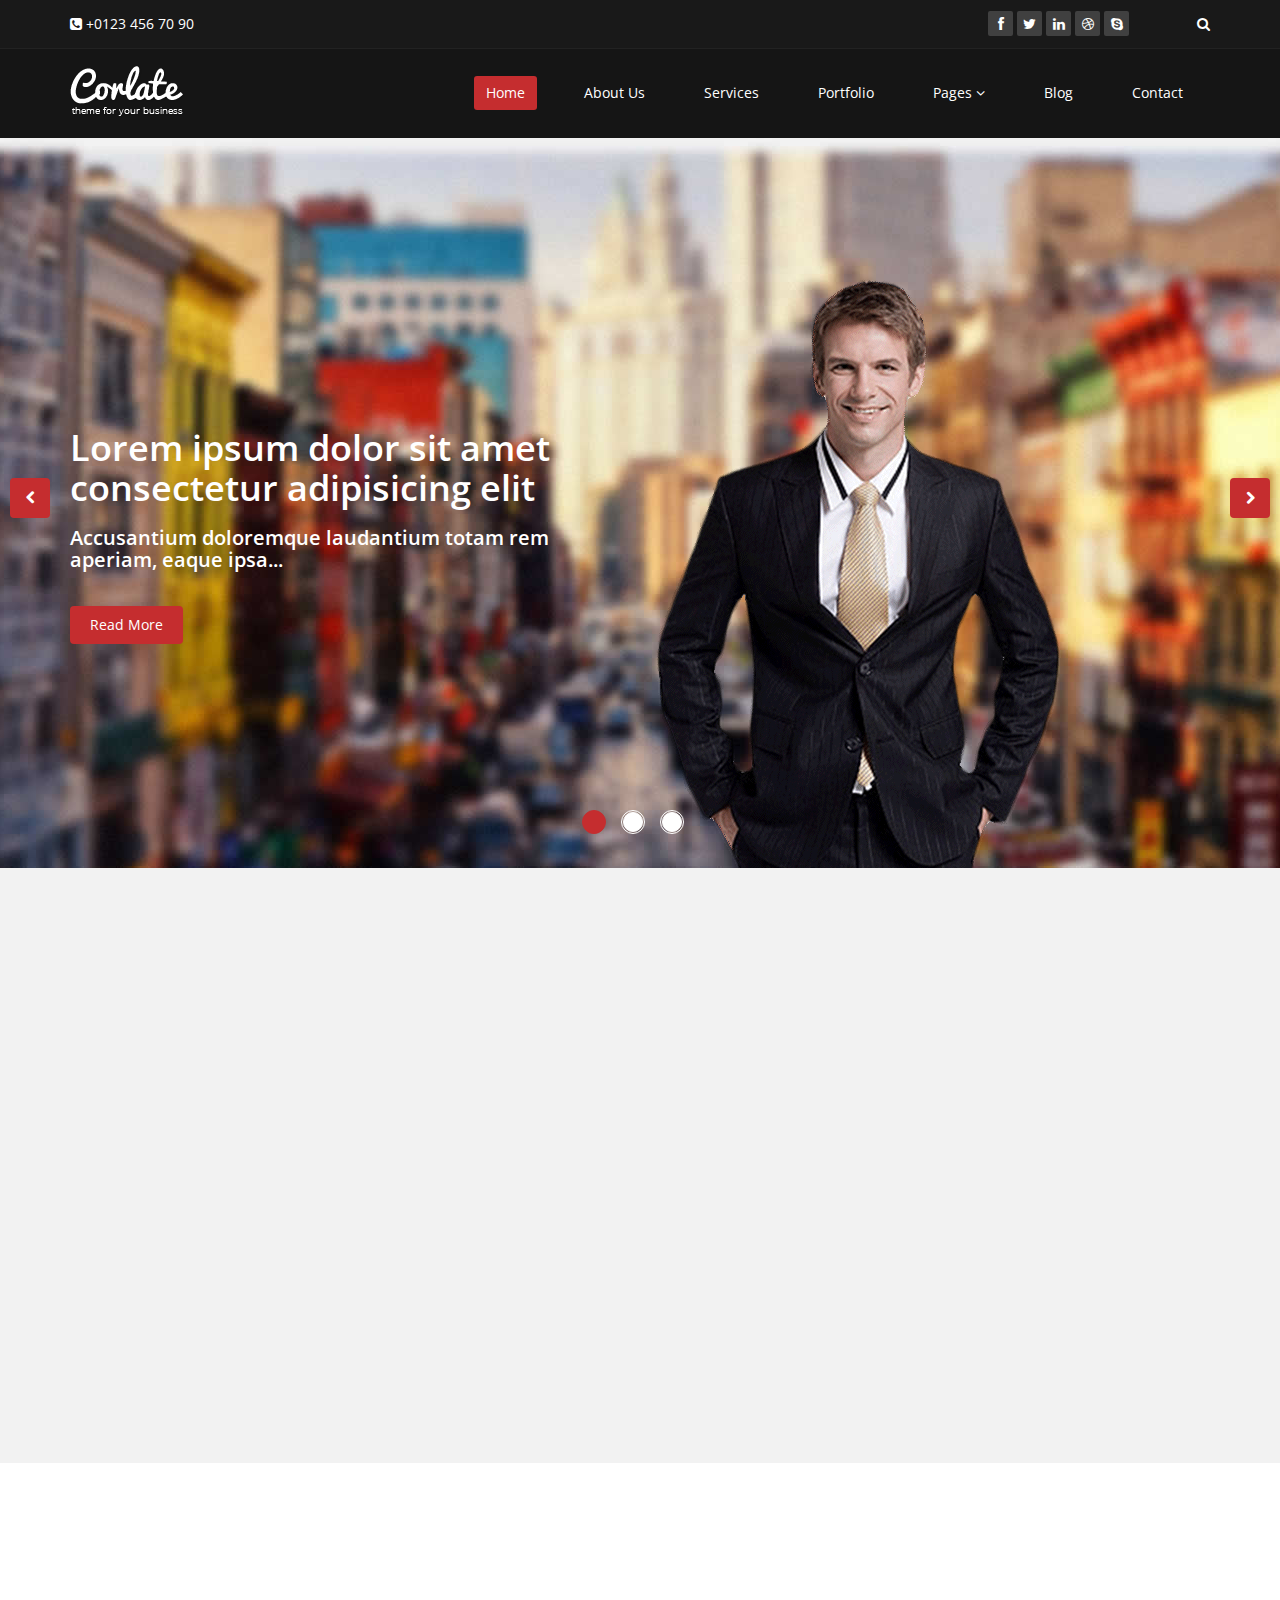
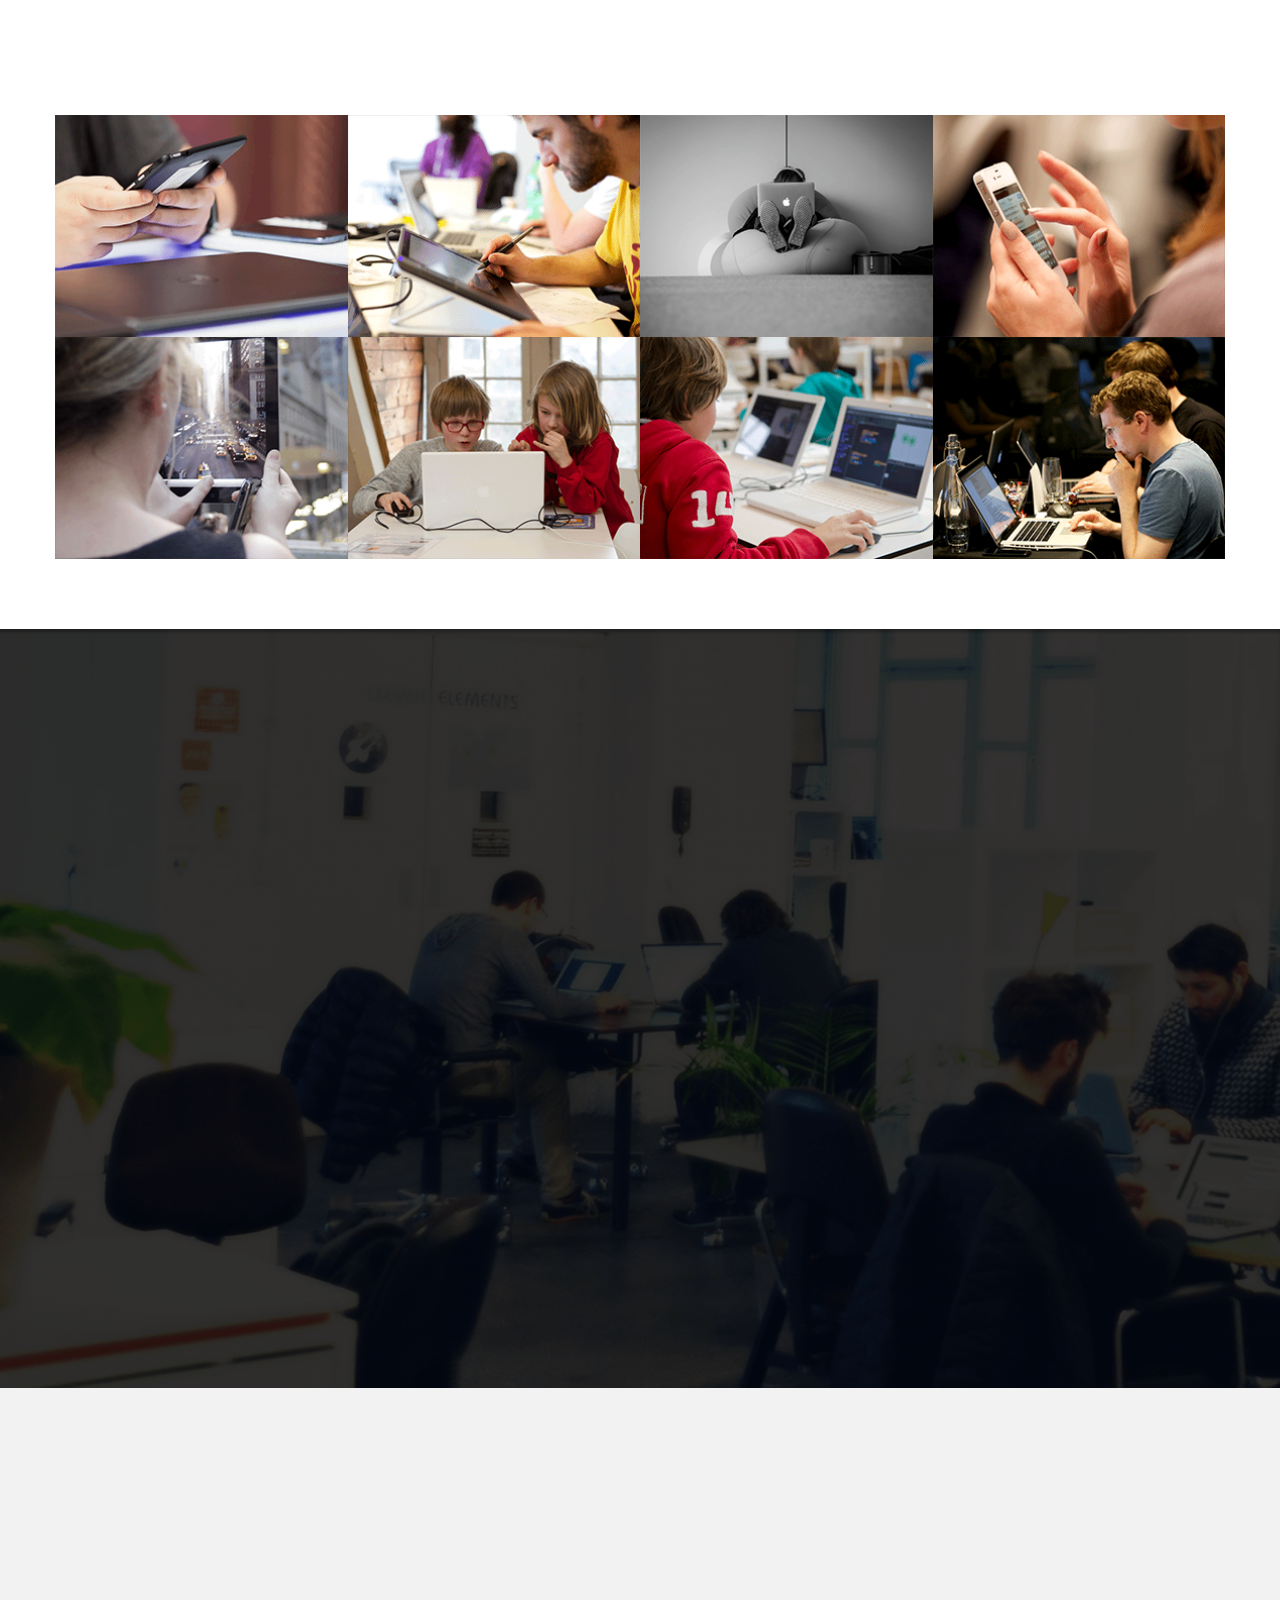
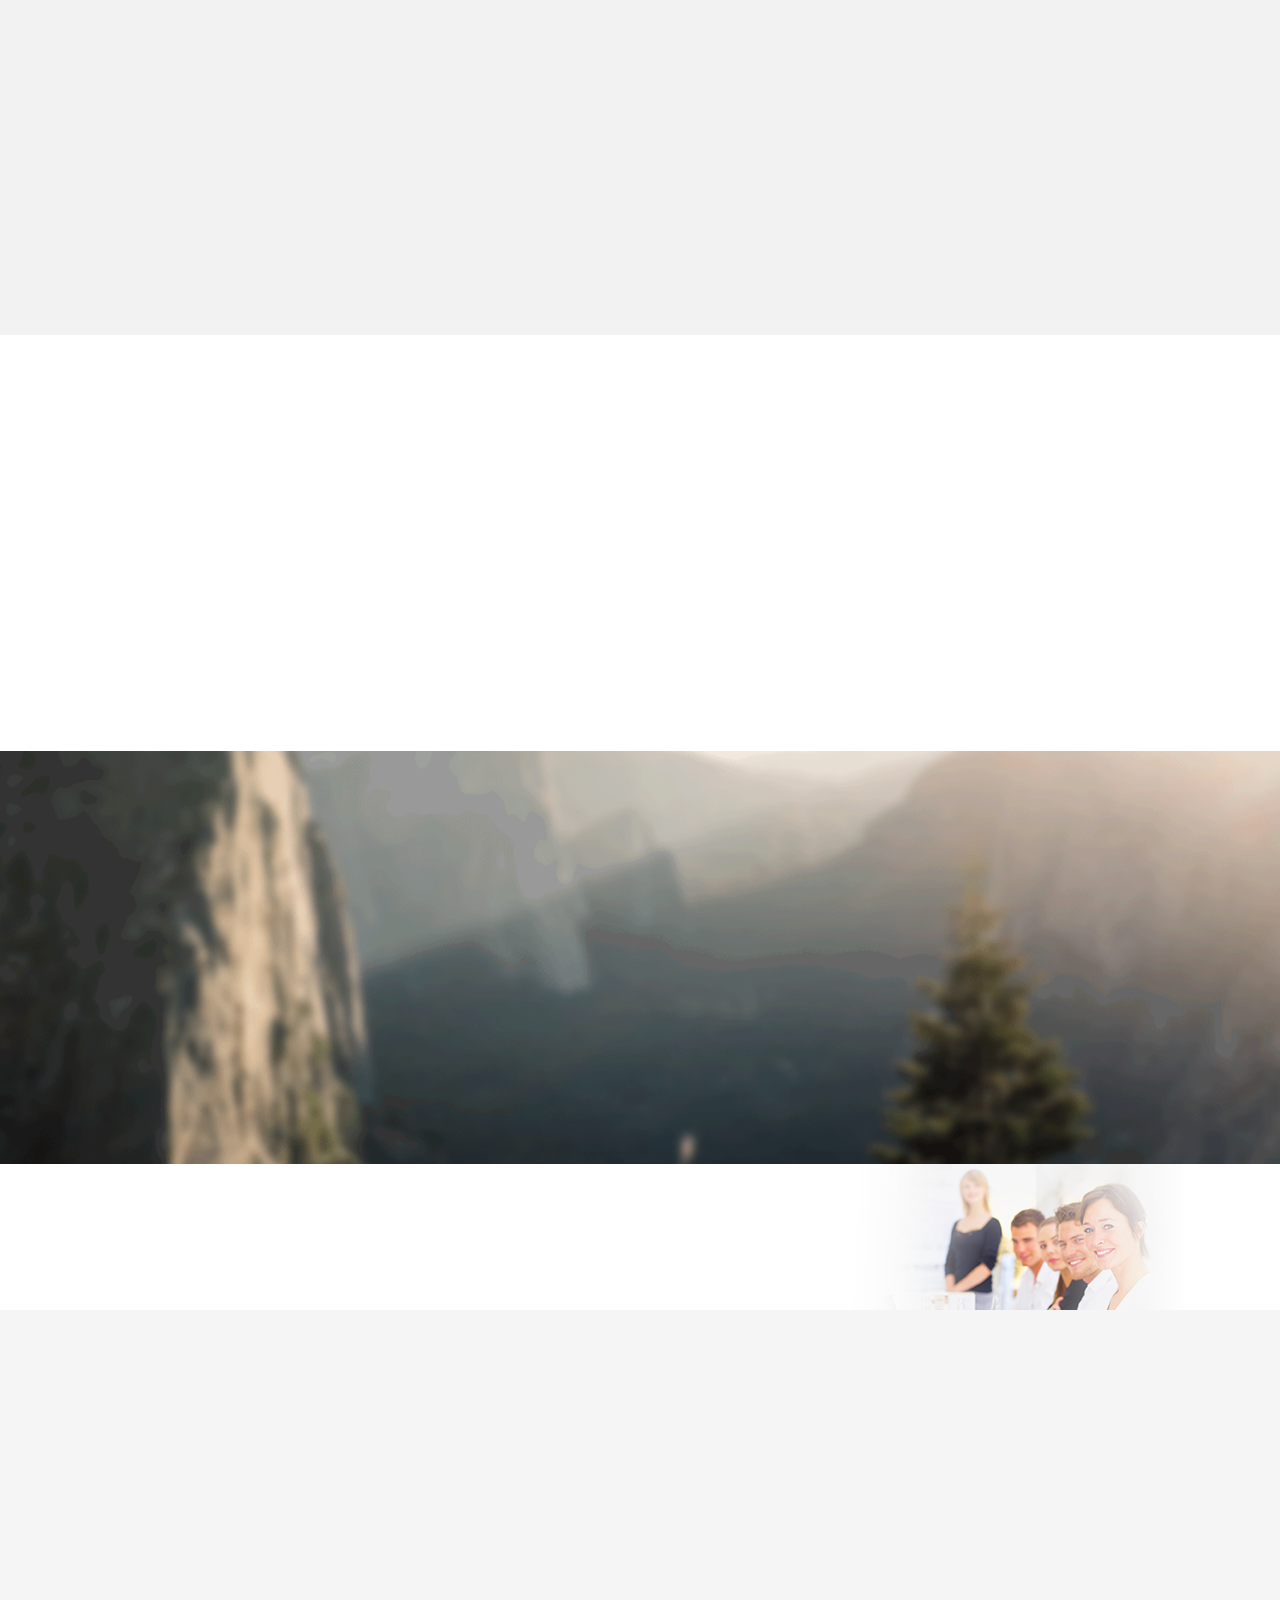
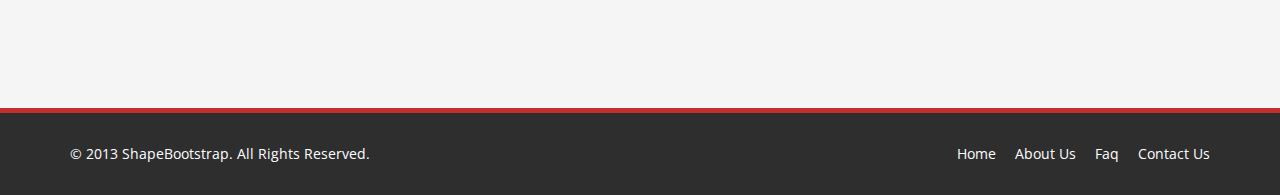
==== template/corlate-template/index.html @ 5bb700eb "upload template-corlate" ====
<!DOCTYPE html>
<html lang="en">
<head>
    <meta charset="utf-8">
    <meta name="viewport" content="width=device-width, initial-scale=1.0">
    <meta name="description" content="">
    <meta name="author" content="">
    <title>Home | Corlate</title>
	
	<!-- core CSS -->
    <link href="css/bootstrap.min.css" rel="stylesheet">
    <link href="css/font-awesome.min.css" rel="stylesheet">
    <link href="css/animate.min.css" rel="stylesheet">
    <link href="css/prettyPhoto.css" rel="stylesheet">
    <link href="css/main.css" rel="stylesheet">
    <link href="css/responsive.css" rel="stylesheet">
    <!--[if lt IE 9]>
    <script src="js/html5shiv.js"></script>
    <script src="js/respond.min.js"></script>
    <![endif]-->       
    <link rel="shortcut icon" href="images/ico/favicon.ico">
    <link rel="apple-touch-icon-precomposed" sizes="144x144" href="images/ico/apple-touch-icon-144-precomposed.png">
    <link rel="apple-touch-icon-precomposed" sizes="114x114" href="images/ico/apple-touch-icon-114-precomposed.png">
    <link rel="apple-touch-icon-precomposed" sizes="72x72" href="images/ico/apple-touch-icon-72-precomposed.png">
    <link rel="apple-touch-icon-precomposed" href="images/ico/apple-touch-icon-57-precomposed.png">
</head><!--/head-->

<body class="homepage">

    <header id="header">
        <div class="top-bar">
            <div class="container">
                <div class="row">
                    <div class="col-sm-6 col-xs-4">
                        <div class="top-number"><p><i class="fa fa-phone-square"></i>  +0123 456 70 90</p></div>
                    </div>
                    <div class="col-sm-6 col-xs-8">
                       <div class="social">
                            <ul class="social-share">
                                <li><a href="#"><i class="fa fa-facebook"></i></a></li>
                                <li><a href="#"><i class="fa fa-twitter"></i></a></li>
                                <li><a href="#"><i class="fa fa-linkedin"></i></a></li> 
                                <li><a href="#"><i class="fa fa-dribbble"></i></a></li>
                                <li><a href="#"><i class="fa fa-skype"></i></a></li>
                            </ul>
                            <div class="search">
                                <form role="form">
                                    <input type="text" class="search-form" autocomplete="off" placeholder="Search">
                                    <i class="fa fa-search"></i>
                                </form>
                           </div>
                       </div>
                    </div>
                </div>
            </div><!--/.container-->
        </div><!--/.top-bar-->

        <nav class="navbar navbar-inverse" role="banner">
            <div class="container">
                <div class="navbar-header">
                    <button type="button" class="navbar-toggle" data-toggle="collapse" data-target=".navbar-collapse">
                        <span class="sr-only">Toggle navigation</span>
                        <span class="icon-bar"></span>
                        <span class="icon-bar"></span>
                        <span class="icon-bar"></span>
                    </button>
                    <a class="navbar-brand" href="index.html"><img src="images/logo.png" alt="logo"></a>
                </div>
				
                <div class="collapse navbar-collapse navbar-right">
                    <ul class="nav navbar-nav">
                        <li class="active"><a href="index.html">Home</a></li>
                        <li><a href="about-us.html">About Us</a></li>
                        <li><a href="services.html">Services</a></li>
                        <li><a href="portfolio.html">Portfolio</a></li>
                        <li class="dropdown">
                            <a href="#" class="dropdown-toggle" data-toggle="dropdown">Pages <i class="fa fa-angle-down"></i></a>
                            <ul class="dropdown-menu">
                                <li><a href="blog-item.html">Blog Single</a></li>
                                <li><a href="pricing.html">Pricing</a></li>
                                <li><a href="404.html">404</a></li>
                                <li><a href="shortcodes.html">Shortcodes</a></li>
                            </ul>
                        </li>
                        <li><a href="blog.html">Blog</a></li> 
                        <li><a href="contact-us.html">Contact</a></li>                        
                    </ul>
                </div>
            </div><!--/.container-->
        </nav><!--/nav-->
		
    </header><!--/header-->

    <section id="main-slider" class="no-margin">
        <div class="carousel slide">
            <ol class="carousel-indicators">
                <li data-target="#main-slider" data-slide-to="0" class="active"></li>
                <li data-target="#main-slider" data-slide-to="1"></li>
                <li data-target="#main-slider" data-slide-to="2"></li>
            </ol>
            <div class="carousel-inner">

                <div class="item active" style="background-image: url(images/slider/bg1.jpg)">
                    <div class="container">
                        <div class="row slide-margin">
                            <div class="col-sm-6">
                                <div class="carousel-content">
                                    <h1 class="animation animated-item-1">Lorem ipsum dolor sit amet consectetur adipisicing elit</h1>
                                    <h2 class="animation animated-item-2">Accusantium doloremque laudantium totam rem aperiam, eaque ipsa...</h2>
                                    <a class="btn-slide animation animated-item-3" href="#">Read More</a>
                                </div>
                            </div>

                            <div class="col-sm-6 hidden-xs animation animated-item-4">
                                <div class="slider-img">
                                    <img src="images/slider/img1.png" class="img-responsive">
                                </div>
                            </div>

                        </div>
                    </div>
                </div><!--/.item-->

                <div class="item" style="background-image: url(images/slider/bg2.jpg)">
                    <div class="container">
                        <div class="row slide-margin">
                            <div class="col-sm-6">
                                <div class="carousel-content">
                                    <h1 class="animation animated-item-1">Lorem ipsum dolor sit amet consectetur adipisicing elit</h1>
                                    <h2 class="animation animated-item-2">Accusantium doloremque laudantium totam rem aperiam, eaque ipsa...</h2>
                                    <a class="btn-slide animation animated-item-3" href="#">Read More</a>
                                </div>
                            </div>

                            <div class="col-sm-6 hidden-xs animation animated-item-4">
                                <div class="slider-img">
                                    <img src="images/slider/img2.png" class="img-responsive">
                                </div>
                            </div>

                        </div>
                    </div>
                </div><!--/.item-->

                <div class="item" style="background-image: url(images/slider/bg3.jpg)">
                    <div class="container">
                        <div class="row slide-margin">
                            <div class="col-sm-6">
                                <div class="carousel-content">
                                    <h1 class="animation animated-item-1">Lorem ipsum dolor sit amet consectetur adipisicing elit</h1>
                                    <h2 class="animation animated-item-2">Accusantium doloremque laudantium totam rem aperiam, eaque ipsa...</h2>
                                    <a class="btn-slide animation animated-item-3" href="#">Read More</a>
                                </div>
                            </div>
                            <div class="col-sm-6 hidden-xs animation animated-item-4">
                                <div class="slider-img">
                                    <img src="images/slider/img3.png" class="img-responsive">
                                </div>
                            </div>
                        </div>
                    </div>
                </div><!--/.item-->
            </div><!--/.carousel-inner-->
        </div><!--/.carousel-->
        <a class="prev hidden-xs" href="#main-slider" data-slide="prev">
            <i class="fa fa-chevron-left"></i>
        </a>
        <a class="next hidden-xs" href="#main-slider" data-slide="next">
            <i class="fa fa-chevron-right"></i>
        </a>
    </section><!--/#main-slider-->

    <section id="feature" >
        <div class="container">
           <div class="center wow fadeInDown">
                <h2>Features</h2>
                <p class="lead">Lorem ipsum dolor sit amet, consectetur adipisicing elit, sed do eiusmod tempor incididunt ut <br> et dolore magna aliqua. Ut enim ad minim veniam</p>
            </div>

            <div class="row">
                <div class="features">
                    <div class="col-md-4 col-sm-6 wow fadeInDown" data-wow-duration="1000ms" data-wow-delay="600ms">
                        <div class="feature-wrap">
                            <i class="fa fa-bullhorn"></i>
                            <h2>Fresh and Clean</h2>
                            <h3>Lorem ipsum dolor sit amet, consectetur adipisicing elit</h3>
                        </div>
                    </div><!--/.col-md-4-->

                    <div class="col-md-4 col-sm-6 wow fadeInDown" data-wow-duration="1000ms" data-wow-delay="600ms">
                        <div class="feature-wrap">
                            <i class="fa fa-comments"></i>
                            <h2>Retina ready</h2>
                            <h3>Lorem ipsum dolor sit amet, consectetur adipisicing elit</h3>
                        </div>
                    </div><!--/.col-md-4-->

                    <div class="col-md-4 col-sm-6 wow fadeInDown" data-wow-duration="1000ms" data-wow-delay="600ms">
                        <div class="feature-wrap">
                            <i class="fa fa-cloud-download"></i>
                            <h2>Easy to customize</h2>
                            <h3>Lorem ipsum dolor sit amet, consectetur adipisicing elit</h3>
                        </div>
                    </div><!--/.col-md-4-->
                
                    <div class="col-md-4 col-sm-6 wow fadeInDown" data-wow-duration="1000ms" data-wow-delay="600ms">
                        <div class="feature-wrap">
                            <i class="fa fa-leaf"></i>
                            <h2>Adipisicing elit</h2>
                            <h3>Lorem ipsum dolor sit amet, consectetur adipisicing elit</h3>
                        </div>
                    </div><!--/.col-md-4-->

                    <div class="col-md-4 col-sm-6 wow fadeInDown" data-wow-duration="1000ms" data-wow-delay="600ms">
                        <div class="feature-wrap">
                            <i class="fa fa-cogs"></i>
                            <h2>Sed do eiusmod</h2>
                            <h3>Lorem ipsum dolor sit amet, consectetur adipisicing elit</h3>
                        </div>
                    </div><!--/.col-md-4-->

                    <div class="col-md-4 col-sm-6 wow fadeInDown" data-wow-duration="1000ms" data-wow-delay="600ms">
                        <div class="feature-wrap">
                            <i class="fa fa-heart"></i>
                            <h2>Labore et dolore</h2>
                            <h3>Lorem ipsum dolor sit amet, consectetur adipisicing elit</h3>
                        </div>
                    </div><!--/.col-md-4-->
                </div><!--/.services-->
            </div><!--/.row-->    
        </div><!--/.container-->
    </section><!--/#feature-->

    <section id="recent-works">
        <div class="container">
            <div class="center wow fadeInDown">
                <h2>Recent Works</h2>
                <p class="lead">Lorem ipsum dolor sit amet, consectetur adipisicing elit, sed do eiusmod tempor incididunt ut <br> et dolore magna aliqua. Ut enim ad minim veniam</p>
            </div>

            <div class="row">
                <div class="col-xs-12 col-sm-4 col-md-3">
                    <div class="recent-work-wrap">
                        <img class="img-responsive" src="images/portfolio/recent/item1.png" alt="">
                        <div class="overlay">
                            <div class="recent-work-inner">
                                <h3><a href="#">Business theme</a> </h3>
                                <p>There are many variations of passages of Lorem Ipsum available, but the majority</p>
                                <a class="preview" href="images/portfolio/full/item1.png" rel="prettyPhoto"><i class="fa fa-eye"></i> View</a>
                            </div> 
                        </div>
                    </div>
                </div>   

                <div class="col-xs-12 col-sm-4 col-md-3">
                    <div class="recent-work-wrap">
                        <img class="img-responsive" src="images/portfolio/recent/item2.png" alt="">
                        <div class="overlay">
                            <div class="recent-work-inner">
                                <h3><a href="#">Business theme</a></h3>
                                <p>There are many variations of passages of Lorem Ipsum available, but the majority</p>
                                <a class="preview" href="images/portfolio/full/item2.png" rel="prettyPhoto"><i class="fa fa-eye"></i> View</a>
                            </div> 
                        </div>
                    </div>
                </div> 

                <div class="col-xs-12 col-sm-4 col-md-3">
                    <div class="recent-work-wrap">
                        <img class="img-responsive" src="images/portfolio/recent/item3.png" alt="">
                        <div class="overlay">
                            <div class="recent-work-inner">
                                <h3><a href="#">Business theme </a></h3>
                                <p>There are many variations of passages of Lorem Ipsum available, but the majority</p>
                                <a class="preview" href="images/portfolio/full/item3.png" rel="prettyPhoto"><i class="fa fa-eye"></i> View</a>
                            </div> 
                        </div>
                    </div>
                </div>   

                <div class="col-xs-12 col-sm-4 col-md-3">
                    <div class="recent-work-wrap">
                        <img class="img-responsive" src="images/portfolio/recent/item4.png" alt="">
                        <div class="overlay">
                            <div class="recent-work-inner">
                                <h3><a href="#">Business theme </a></h3>
                                <p>There are many variations of passages of Lorem Ipsum available, but the majority</p>
                                <a class="preview" href="images/portfolio/full/item4.png" rel="prettyPhoto"><i class="fa fa-eye"></i> View</a>
                            </div> 
                        </div>
                    </div>
                </div>   
                
                <div class="col-xs-12 col-sm-4 col-md-3">
                    <div class="recent-work-wrap">
                        <img class="img-responsive" src="images/portfolio/recent/item5.png" alt="">
                        <div class="overlay">
                            <div class="recent-work-inner">
                                <h3><a href="#">Business theme</a></h3>
                                <p>There are many variations of passages of Lorem Ipsum available, but the majority</p>
                                <a class="preview" href="images/portfolio/full/item5.png" rel="prettyPhoto"><i class="fa fa-eye"></i> View</a>
                            </div> 
                        </div>
                    </div>
                </div>   

                <div class="col-xs-12 col-sm-4 col-md-3">
                    <div class="recent-work-wrap">
                        <img class="img-responsive" src="images/portfolio/recent/item6.png" alt="">
                        <div class="overlay">
                            <div class="recent-work-inner">
                                <h3><a href="#">Business theme </a></h3>
                                <p>There are many variations of passages of Lorem Ipsum available, but the majority</p>
                                <a class="preview" href="images/portfolio/full/item6.png" rel="prettyPhoto"><i class="fa fa-eye"></i> View</a>
                            </div> 
                        </div>
                    </div>
                </div> 

                <div class="col-xs-12 col-sm-4 col-md-3">
                    <div class="recent-work-wrap">
                        <img class="img-responsive" src="images/portfolio/recent/item7.png" alt="">
                        <div class="overlay">
                            <div class="recent-work-inner">
                                <h3><a href="#">Business theme </a></h3>
                                <p>There are many variations of passages of Lorem Ipsum available, but the majority</p>
                                <a class="preview" href="images/portfolio/full/item7.png" rel="prettyPhoto"><i class="fa fa-eye"></i> View</a>
                            </div> 
                        </div>
                    </div>
                </div>   

                <div class="col-xs-12 col-sm-4 col-md-3">
                    <div class="recent-work-wrap">
                        <img class="img-responsive" src="images/portfolio/recent/item8.png" alt="">
                        <div class="overlay">
                            <div class="recent-work-inner">
                                <h3><a href="#">Business theme </a></h3>
                                <p>There are many variations of passages of Lorem Ipsum available, but the majority</p>
                                <a class="preview" href="images/portfolio/full/item8.png" rel="prettyPhoto"><i class="fa fa-eye"></i> View</a>
                            </div> 
                        </div>
                    </div>
                </div>   
            </div><!--/.row-->
        </div><!--/.container-->
    </section><!--/#recent-works-->

    <section id="services" class="service-item">
	   <div class="container">
            <div class="center wow fadeInDown">
                <h2>Our Service</h2>
                <p class="lead">Lorem ipsum dolor sit amet, consectetur adipisicing elit, sed do eiusmod tempor incididunt ut <br> et dolore magna aliqua. Ut enim ad minim veniam</p>
            </div>

            <div class="row">

                <div class="col-sm-6 col-md-4">
                    <div class="media services-wrap wow fadeInDown">
                        <div class="pull-left">
                            <img class="img-responsive" src="images/services/services1.png">
                        </div>
                        <div class="media-body">
                            <h3 class="media-heading">SEO Marketing</h3>
                            <p>Lorem ipsum dolor sit ame consectetur adipisicing elit</p>
                        </div>
                    </div>
                </div>

                <div class="col-sm-6 col-md-4">
                    <div class="media services-wrap wow fadeInDown">
                        <div class="pull-left">
                            <img class="img-responsive" src="images/services/services2.png">
                        </div>
                        <div class="media-body">
                            <h3 class="media-heading">SEO Marketing</h3>
                            <p>Lorem ipsum dolor sit ame consectetur adipisicing elit</p>
                        </div>
                    </div>
                </div>

                <div class="col-sm-6 col-md-4">
                    <div class="media services-wrap wow fadeInDown">
                        <div class="pull-left">
                            <img class="img-responsive" src="images/services/services3.png">
                        </div>
                        <div class="media-body">
                            <h3 class="media-heading">SEO Marketing</h3>
                            <p>Lorem ipsum dolor sit ame consectetur adipisicing elit</p>
                        </div>
                    </div>
                </div>  

                <div class="col-sm-6 col-md-4">
                    <div class="media services-wrap wow fadeInDown">
                        <div class="pull-left">
                            <img class="img-responsive" src="images/services/services4.png">
                        </div>
                        <div class="media-body">
                            <h3 class="media-heading">SEO Marketing</h3>
                            <p>Lorem ipsum dolor sit ame consectetur adipisicing elit</p>
                        </div>
                    </div>
                </div>

                <div class="col-sm-6 col-md-4">
                    <div class="media services-wrap wow fadeInDown">
                        <div class="pull-left">
                            <img class="img-responsive" src="images/services/services5.png">
                        </div>
                        <div class="media-body">
                            <h3 class="media-heading">SEO Marketing</h3>
                            <p>Lorem ipsum dolor sit ame consectetur adipisicing elit</p>
                        </div>
                    </div>
                </div>

                <div class="col-sm-6 col-md-4">
                    <div class="media services-wrap wow fadeInDown">
                        <div class="pull-left">
                            <img class="img-responsive" src="images/services/services6.png">
                        </div>
                        <div class="media-body">
                            <h3 class="media-heading">SEO Marketing</h3>
                            <p>Lorem ipsum dolor sit ame consectetur adipisicing elit</p>
                        </div>
                    </div>
                </div>                                                
            </div><!--/.row-->
        </div><!--/.container-->
    </section><!--/#services-->

    <section id="middle">
        <div class="container">
            <div class="row">
                <div class="col-sm-6 wow fadeInDown">
                    <div class="skill">
                        <h2>Our Skills</h2>
                        <p>Lorem ipsum dolor sit amet, consectetur adipisicing elit, sed do eiusmod tempor incididunt ut labore et dolore magna aliqua.</p>

                        <div class="progress-wrap">
                            <h3>Graphic Design</h3>
                            <div class="progress">
                              <div class="progress-bar  color1" role="progressbar" aria-valuenow="40" aria-valuemin="0" aria-valuemax="100" style="width: 85%">
                                <span class="bar-width">85%</span>
                              </div>

                            </div>
                        </div>

                        <div class="progress-wrap">
                            <h3>HTML</h3>
                            <div class="progress">
                              <div class="progress-bar color2" role="progressbar" aria-valuenow="20" aria-valuemin="0" aria-valuemax="100" style="width: 95%">
                               <span class="bar-width">95%</span>
                              </div>
                            </div>
                        </div>

                        <div class="progress-wrap">
                            <h3>CSS</h3>
                            <div class="progress">
                              <div class="progress-bar color3" role="progressbar" aria-valuenow="60" aria-valuemin="0" aria-valuemax="100" style="width: 80%">
                                <span class="bar-width">80%</span>
                              </div>
                            </div>
                        </div>

                        <div class="progress-wrap">
                            <h3>Wordpress</h3>
                            <div class="progress">
                              <div class="progress-bar color4" role="progressbar" aria-valuenow="80" aria-valuemin="0" aria-valuemax="100" style="width: 90%">
                                <span class="bar-width">90%</span>
                              </div>
                            </div>
                        </div>
                    </div>

                </div><!--/.col-sm-6-->

                <div class="col-sm-6 wow fadeInDown">
                    <div class="accordion">
                        <h2>Why People like us?</h2>
                        <div class="panel-group" id="accordion1">
                          <div class="panel panel-default">
                            <div class="panel-heading active">
                              <h3 class="panel-title">
                                <a class="accordion-toggle" data-toggle="collapse" data-parent="#accordion1" href="#collapseOne1">
                                  Lorem ipsum dolor sit amet
                                  <i class="fa fa-angle-right pull-right"></i>
                                </a>
                              </h3>
                            </div>

                            <div id="collapseOne1" class="panel-collapse collapse in">
                              <div class="panel-body">
                                  <div class="media accordion-inner">
                                        <div class="pull-left">
                                            <img class="img-responsive" src="images/accordion1.png">
                                        </div>
                                        <div class="media-body">
                                             <h4>Adipisicing elit</h4>
                                             <p>Lorem ipsum dolor sit amet, consectetur adipisicing elit, sed do eiusmod tempor incididunt ut labore</p>
                                        </div>
                                  </div>
                              </div>
                            </div>
                          </div>

                          <div class="panel panel-default">
                            <div class="panel-heading">
                              <h3 class="panel-title">
                                <a class="accordion-toggle" data-toggle="collapse" data-parent="#accordion1" href="#collapseTwo1">
                                  Lorem ipsum dolor sit amet
                                  <i class="fa fa-angle-right pull-right"></i>
                                </a>
                              </h3>
                            </div>
                            <div id="collapseTwo1" class="panel-collapse collapse">
                              <div class="panel-body">
                                Anim pariatur cliche reprehenderit, enim eiusmod high life accusamus terry richardson ad squid. 3 wolf moon officia aute, non cupidatat skateboard dolor brunch. Food truck quinoa nesciunt laborum eiusmod. Brunch 3 wolf moon tempor.
                              </div>
                            </div>
                          </div>

                          <div class="panel panel-default">
                            <div class="panel-heading">
                              <h3 class="panel-title">
                                <a class="accordion-toggle" data-toggle="collapse" data-parent="#accordion1" href="#collapseThree1">
                                  Lorem ipsum dolor sit amet
                                  <i class="fa fa-angle-right pull-right"></i>
                                </a>
                              </h3>
                            </div>
                            <div id="collapseThree1" class="panel-collapse collapse">
                              <div class="panel-body">
                                Anim pariatur cliche reprehenderit, enim eiusmod high life accusamus terry richardson ad squid. 3 wolf moon officia aute, non cupidatat skateboard dolor brunch. Food truck quinoa nesciunt laborum eiusmod. Brunch 3 wolf moon tempor.
                              </div>
                            </div>
                          </div>

                          <div class="panel panel-default">
                            <div class="panel-heading">
                              <h3 class="panel-title">
                                <a class="accordion-toggle" data-toggle="collapse" data-parent="#accordion1" href="#collapseFour1">
                                  Lorem ipsum dolor sit amet
                                  <i class="fa fa-angle-right pull-right"></i>
                                </a>
                              </h3>
                            </div>
                            <div id="collapseFour1" class="panel-collapse collapse">
                              <div class="panel-body">
                                Anim pariatur cliche reprehenderit, enim eiusmod high life accusamus terry richardson ad squid. 3 wolf moon officia aute, non cupidatat skateboard dolor brunch. Food truck quinoa nesciunt laborum eiusmod. Brunch 3 wolf moon tempor.
                              </div>
                            </div>
                          </div>
                        </div><!--/#accordion1-->
                    </div>
                </div>

            </div><!--/.row-->
        </div><!--/.container-->
    </section><!--/#middle-->

    <section id="content">
        <div class="container">
            <div class="row">
                <div class="col-xs-12 col-sm-8 wow fadeInDown">
                   <div class="tab-wrap"> 
                        <div class="media">
                            <div class="parrent pull-left">
                                <ul class="nav nav-tabs nav-stacked">
                                    <li class=""><a href="#tab1" data-toggle="tab" class="analistic-01">Responsive Web Design</a></li>
                                    <li class="active"><a href="#tab2" data-toggle="tab" class="analistic-02">Premium Plugin Included</a></li>
                                    <li class=""><a href="#tab3" data-toggle="tab" class="tehnical">Predefine Layout</a></li>
                                    <li class=""><a href="#tab4" data-toggle="tab" class="tehnical">Our Philosopy</a></li>
                                    <li class=""><a href="#tab5" data-toggle="tab" class="tehnical">What We Do?</a></li>
                                </ul>
                            </div>

                            <div class="parrent media-body">
                                <div class="tab-content">
                                    <div class="tab-pane fade" id="tab1">
                                        <div class="media">
                                           <div class="pull-left">
                                                <img class="img-responsive" src="images/tab2.png">
                                            </div>
                                            <div class="media-body">
                                                 <h2>Adipisicing elit</h2>
                                                 <p>There are many variations of passages of Lorem Ipsum available, but the majority have suffered alteration in some form, by injected humour, or randomised words which don't look even slightly believable. If you are going to use.</p>
                                            </div>
                                        </div>
                                    </div>

                                     <div class="tab-pane fade active in" id="tab2">
                                        <div class="media">
                                           <div class="pull-left">
                                                <img class="img-responsive" src="images/tab1.png">
                                            </div>
                                            <div class="media-body">
                                                 <h2>Adipisicing elit</h2>
                                                 <p>There are many variations of passages of Lorem Ipsum available, but the majority have suffered alteration in some form, by injected humour, or randomised words which don't look even slightly believable. If you are going to use.
                                                 </p>
                                            </div>
                                        </div>
                                     </div>

                                     <div class="tab-pane fade" id="tab3">
                                        <p>Lorem ipsum dolor sit amet, consectetur adipisicing elit, sed do eiusmod tempor incididunt ut labore et dolore magna aliqua. Ut enim ad minim veniam, quis nostrud exercitation ullamco laboris nisi ut aliquip ex ea commodo consequat. Duis aute irure dolor in reprehenderit.</p>
                                     </div>
                                     
                                     <div class="tab-pane fade" id="tab4">
                                        <p>There are many variations of passages of Lorem Ipsum available, but the majority have suffered alteration in some form, by injected humour, or randomised words which don't look even slightly believable. If you are going to use a passage of Lorem Ipsum, you need to be sure there isn't anything embarrassing hidden in the middle of text. All the Lorem Ipsum generators on the Internet tend to repeat predefined chunks as necessary, making this the first true generator on the Internet. It uses a dictionary of over 200 Latin words</p>
                                     </div>

                                     <div class="tab-pane fade" id="tab5">
                                        <p>There are many variations of passages of Lorem Ipsum available, but the majority have suffered alteration in some form, by injected humour, or randomised words which don't look even slightly believable. If you are going to use a passage of Lorem Ipsum, you need to be sure there isn't anything embarrassing hidden in the middle of text. All the Lorem Ipsum generators on the Internet tend to repeat predefined chunks as necessary, making this the first true generator on the Internet. It uses a dictionary of over 200 Latin words, combined with a handful of model sentence structures,</p>
                                     </div>
                                </div> <!--/.tab-content-->  
                            </div> <!--/.media-body--> 
                        </div> <!--/.media-->     
                    </div><!--/.tab-wrap-->               
                </div><!--/.col-sm-6-->

                <div class="col-xs-12 col-sm-4 wow fadeInDown">
                    <div class="testimonial">
                        <h2>Testimonials</h2>
                         <div class="media testimonial-inner">
                            <div class="pull-left">
                                <img class="img-responsive img-circle" src="images/testimonials1.png">
                            </div>
                            <div class="media-body">
                                <p>Lorem ipsum dolor sit amet, consectetur adipisicing elit, sed do eiusmod tempor incididunt</p>
                                <span><strong>-John Doe/</strong> Director of corlate.com</span>
                            </div>
                         </div>

                         <div class="media testimonial-inner">
                            <div class="pull-left">
                                <img class="img-responsive img-circle" src="images/testimonials1.png">
                            </div>
                            <div class="media-body">
                                <p>Lorem ipsum dolor sit amet, consectetur adipisicing elit, sed do eiusmod tempor incididunt</p>
                                <span><strong>-John Doe/</strong> Director of corlate.com</span>
                            </div>
                         </div>

                    </div>
                </div>

            </div><!--/.row-->
        </div><!--/.container-->
    </section><!--/#content-->

    <section id="partner">
        <div class="container">
            <div class="center wow fadeInDown">
                <h2>Our Partners</h2>
                <p class="lead">Lorem ipsum dolor sit amet, consectetur adipisicing elit, sed do eiusmod tempor incididunt ut <br> et dolore magna aliqua. Ut enim ad minim veniam</p>
            </div>    

            <div class="partners">
                <ul>
                    <li> <a href="#"><img class="img-responsive wow fadeInDown" data-wow-duration="1000ms" data-wow-delay="300ms" src="images/partners/partner1.png"></a></li>
                    <li> <a href="#"><img class="img-responsive wow fadeInDown" data-wow-duration="1000ms" data-wow-delay="600ms" src="images/partners/partner2.png"></a></li>
                    <li> <a href="#"><img class="img-responsive wow fadeInDown" data-wow-duration="1000ms" data-wow-delay="900ms" src="images/partners/partner3.png"></a></li>
                    <li> <a href="#"><img class="img-responsive wow fadeInDown" data-wow-duration="1000ms" data-wow-delay="1200ms" src="images/partners/partner4.png"></a></li>
                    <li> <a href="#"><img class="img-responsive wow fadeInDown" data-wow-duration="1000ms" data-wow-delay="1500ms" src="images/partners/partner5.png"></a></li>
                </ul>
            </div>        
        </div><!--/.container-->
    </section><!--/#partner-->

    <section id="conatcat-info">
        <div class="container">
            <div class="row">
                <div class="col-sm-8">
                    <div class="media contact-info wow fadeInDown" data-wow-duration="1000ms" data-wow-delay="600ms">
                        <div class="pull-left">
                            <i class="fa fa-phone"></i>
                        </div>
                        <div class="media-body">
                            <h2>Have a question or need a custom quote?</h2>
                            <p>Lorem ipsum dolor sit amet, consectetur adipisicing elit, sed do eiusmod tempor incididunt ut labore dolore magna aliqua. Ut enim ad minim veniam, quis nostrud exercitation +0123 456 70 80</p>
                        </div>
                    </div>
                </div>
            </div>
        </div><!--/.container-->    
    </section><!--/#conatcat-info-->

    <section id="bottom">
        <div class="container wow fadeInDown" data-wow-duration="1000ms" data-wow-delay="600ms">
            <div class="row">
                <div class="col-md-3 col-sm-6">
                    <div class="widget">
                        <h3>Company</h3>
                        <ul>
                            <li><a href="#">About us</a></li>
                            <li><a href="#">We are hiring</a></li>
                            <li><a href="#">Meet the team</a></li>
                            <li><a href="#">Copyright</a></li>
                            <li><a href="#">Terms of use</a></li>
                            <li><a href="#">Privacy policy</a></li>
                            <li><a href="#">Contact us</a></li>
                        </ul>
                    </div>    
                </div><!--/.col-md-3-->

                <div class="col-md-3 col-sm-6">
                    <div class="widget">
                        <h3>Support</h3>
                        <ul>
                            <li><a href="#">Faq</a></li>
                            <li><a href="#">Blog</a></li>
                            <li><a href="#">Forum</a></li>
                            <li><a href="#">Documentation</a></li>
                            <li><a href="#">Refund policy</a></li>
                            <li><a href="#">Ticket system</a></li>
                            <li><a href="#">Billing system</a></li>
                        </ul>
                    </div>    
                </div><!--/.col-md-3-->

                <div class="col-md-3 col-sm-6">
                    <div class="widget">
                        <h3>Developers</h3>
                        <ul>
                            <li><a href="#">Web Development</a></li>
                            <li><a href="#">SEO Marketing</a></li>
                            <li><a href="#">Theme</a></li>
                            <li><a href="#">Development</a></li>
                            <li><a href="#">Email Marketing</a></li>
                            <li><a href="#">Plugin Development</a></li>
                            <li><a href="#">Article Writing</a></li>
                        </ul>
                    </div>    
                </div><!--/.col-md-3-->

                <div class="col-md-3 col-sm-6">
                    <div class="widget">
                        <h3>Our Partners</h3>
                        <ul>
                            <li><a href="#">Adipisicing Elit</a></li>
                            <li><a href="#">Eiusmod</a></li>
                            <li><a href="#">Tempor</a></li>
                            <li><a href="#">Veniam</a></li>
                            <li><a href="#">Exercitation</a></li>
                            <li><a href="#">Ullamco</a></li>
                            <li><a href="#">Laboris</a></li>
                        </ul>
                    </div>    
                </div><!--/.col-md-3-->
            </div>
        </div>
    </section><!--/#bottom-->

    <footer id="footer" class="midnight-blue">
        <div class="container">
            <div class="row">
                <div class="col-sm-6">
                    &copy; 2013 <a target="_blank" href="http://shapebootstrap.net/" title="Free Twitter Bootstrap WordPress Themes and HTML templates">ShapeBootstrap</a>. All Rights Reserved.
                </div>
                <div class="col-sm-6">
                    <ul class="pull-right">
                        <li><a href="#">Home</a></li>
                        <li><a href="#">About Us</a></li>
                        <li><a href="#">Faq</a></li>
                        <li><a href="#">Contact Us</a></li>
                    </ul>
                </div>
            </div>
        </div>
    </footer><!--/#footer-->

    <script src="js/jquery.js"></script>
    <script src="js/bootstrap.min.js"></script>
    <script src="js/jquery.prettyPhoto.js"></script>
    <script src="js/jquery.isotope.min.js"></script>
    <script src="js/main.js"></script>
    <script src="js/wow.min.js"></script>
</body>
</html>
---- template/corlate-template/css/prettyPhoto.css ----
div.pp_default .pp_top,div.pp_default .pp_top .pp_middle,div.pp_default .pp_top .pp_left,div.pp_default .pp_top .pp_right,div.pp_default .pp_bottom,div.pp_default .pp_bottom .pp_left,div.pp_default .pp_bottom .pp_middle,div.pp_default .pp_bottom .pp_right{height:13px}
div.pp_default .pp_top .pp_left{background:url(../images/prettyPhoto/default/sprite.png) -78px -93px no-repeat}
div.pp_default .pp_top .pp_middle{background:url(../images/prettyPhoto/default/sprite_x.png) top left repeat-x}
div.pp_default .pp_top .pp_right{background:url(../images/prettyPhoto/default/sprite.png) -112px -93px no-repeat}
div.pp_default .pp_content .ppt{color:#f8f8f8}
div.pp_default .pp_content_container .pp_left{background:url(../images/prettyPhoto/default/sprite_y.png) -7px 0 repeat-y;padding-left:13px}
div.pp_default .pp_content_container .pp_right{background:url(../images/prettyPhoto/default/sprite_y.png) top right repeat-y;padding-right:13px}
div.pp_default .pp_next:hover{background:url(../images/prettyPhoto/default/sprite_next.png) center right no-repeat;cursor:pointer}
div.pp_default .pp_previous:hover{background:url(../images/prettyPhoto/default/sprite_prev.png) center left no-repeat;cursor:pointer}
div.pp_default .pp_expand{background:url(../images/prettyPhoto/default/sprite.png) 0 -29px no-repeat;cursor:pointer;width:28px;height:28px}
div.pp_default .pp_expand:hover{background:url(../images/prettyPhoto/default/sprite.png) 0 -56px no-repeat;cursor:pointer}
div.pp_default .pp_contract{background:url(../images/prettyPhoto/default/sprite.png) 0 -84px no-repeat;cursor:pointer;width:28px;height:28px}
div.pp_default .pp_contract:hover{background:url(../images/prettyPhoto/default/sprite.png) 0 -113px no-repeat;cursor:pointer}
div.pp_default .pp_close{width:30px;height:30px;background:url(../images/prettyPhoto/default/sprite.png) 2px 1px no-repeat;cursor:pointer}
div.pp_default .pp_gallery ul li a{background:url(../images/prettyPhoto/default/default_thumb.png) center center #f8f8f8;border:1px solid #aaa}
div.pp_default .pp_social{margin-top:7px}
div.pp_default .pp_gallery a.pp_arrow_previous,div.pp_default .pp_gallery a.pp_arrow_next{position:static;left:auto}
div.pp_default .pp_nav .pp_play,div.pp_default .pp_nav .pp_pause{background:url(../images/prettyPhoto/default/sprite.png) -51px 1px no-repeat;height:30px;width:30px}
div.pp_default .pp_nav .pp_pause{background-position:-51px -29px}
div.pp_default a.pp_arrow_previous,div.pp_default a.pp_arrow_next{background:url(../images/prettyPhoto/default/sprite.png) -31px -3px no-repeat;height:20px;width:20px;margin:4px 0 0}
div.pp_default a.pp_arrow_next{left:52px;background-position:-82px -3px}
div.pp_default .pp_content_container .pp_details{margin-top:5px}
div.pp_default .pp_nav{clear:none;height:30px;width:110px;position:relative}
div.pp_default .pp_nav .currentTextHolder{font-family:Georgia;font-style:italic;color:#999;font-size:11px;left:75px;line-height:25px;position:absolute;top:2px;margin:0;padding:0 0 0 10px}
div.pp_default .pp_close:hover,div.pp_default .pp_nav .pp_play:hover,div.pp_default .pp_nav .pp_pause:hover,div.pp_default .pp_arrow_next:hover,div.pp_default .pp_arrow_previous:hover{opacity:0.7}
div.pp_default .pp_description{font-size:11px;font-weight:700;line-height:14px;margin:5px 50px 5px 0}
div.pp_default .pp_bottom .pp_left{background:url(../images/prettyPhoto/default/sprite.png) -78px -127px no-repeat}
div.pp_default .pp_bottom .pp_middle{background:url(../images/prettyPhoto/default/sprite_x.png) bottom left repeat-x}
div.pp_default .pp_bottom .pp_right{background:url(../images/prettyPhoto/default/sprite.png) -112px -127px no-repeat}
div.pp_default .pp_loaderIcon{background:url(../images/prettyPhoto/default/loader.gif) center center no-repeat}
div.light_rounded .pp_top .pp_left{background:url(../images/prettyPhoto/light_rounded/sprite.png) -88px -53px no-repeat}
div.light_rounded .pp_top .pp_right{background:url(../images/prettyPhoto/light_rounded/sprite.png) -110px -53px no-repeat}
div.light_rounded .pp_next:hover{background:url(../images/prettyPhoto/light_rounded/btnNext.png) center right no-repeat;cursor:pointer}
div.light_rounded .pp_previous:hover{background:url(../images/prettyPhoto/light_rounded/btnPrevious.png) center left no-repeat;cursor:pointer}
div.light_rounded .pp_expand{background:url(../images/prettyPhoto/light_rounded/sprite.png) -31px -26px no-repeat;cursor:pointer}
div.light_rounded .pp_expand:hover{background:url(../images/prettyPhoto/light_rounded/sprite.png) -31px -47px no-repeat;cursor:pointer}
div.light_rounded .pp_contract{background:url(../images/prettyPhoto/light_rounded/sprite.png) 0 -26px no-repeat;cursor:pointer}
div.light_rounded .pp_contract:hover{background:url(../images/prettyPhoto/light_rounded/sprite.png) 0 -47px no-repeat;cursor:pointer}
div.light_rounded .pp_close{width:75px;height:22px;background:url(../images/prettyPhoto/light_rounded/sprite.png) -1px -1px no-repeat;cursor:pointer}
div.light_rounded .pp_nav .pp_play{background:url(../images/prettyPhoto/light_rounded/sprite.png) -1px -100px no-repeat;height:15px;width:14px}
div.light_rounded .pp_nav .pp_pause{background:url(../images/prettyPhoto/light_rounded/sprite.png) -24px -100px no-repeat;height:15px;width:14px}
div.light_rounded .pp_arrow_previous{background:url(../images/prettyPhoto/light_rounded/sprite.png) 0 -71px no-repeat}
div.light_rounded .pp_arrow_next{background:url(../images/prettyPhoto/light_rounded/sprite.png) -22px -71px no-repeat}
div.light_rounded .pp_bottom .pp_left{background:url(../images/prettyPhoto/light_rounded/sprite.png) -88px -80px no-repeat}
div.light_rounded .pp_bottom .pp_right{background:url(../images/prettyPhoto/light_rounded/sprite.png) -110px -80px no-repeat}
div.dark_rounded .pp_top .pp_left{background:url(../images/prettyPhoto/dark_rounded/sprite.png) -88px -53px no-repeat}
div.dark_rounded .pp_top .pp_right{background:url(../images/prettyPhoto/dark_rounded/sprite.png) -110px -53px no-repeat}
div.dark_rounded .pp_content_container .pp_left{background:url(../images/prettyPhoto/dark_rounded/contentPattern.png) top left repeat-y}
div.dark_rounded .pp_content_container .pp_right{background:url(../images/prettyPhoto/dark_rounded/contentPattern.png) top right repeat-y}
div.dark_rounded .pp_next:hover{background:url(../images/prettyPhoto/dark_rounded/btnNext.png) center right no-repeat;cursor:pointer}
div.dark_rounded .pp_previous:hover{background:url(../images/prettyPhoto/dark_rounded/btnPrevious.png) center left no-repeat;cursor:pointer}
div.dark_rounded .pp_expand{background:url(../images/prettyPhoto/dark_rounded/sprite.png) -31px -26px no-repeat;cursor:pointer}
div.dark_rounded .pp_expand:hover{background:url(../images/prettyPhoto/dark_rounded/sprite.png) -31px -47px no-repeat;cursor:pointer}
div.dark_rounded .pp_contract{background:url(../images/prettyPhoto/dark_rounded/sprite.png) 0 -26px no-repeat;cursor:pointer}
div.dark_rounded .pp_contract:hover{background:url(../images/prettyPhoto/dark_rounded/sprite.png) 0 -47px no-repeat;cursor:pointer}
div.dark_rounded .pp_close{width:75px;height:22px;background:url(../images/prettyPhoto/dark_rounded/sprite.png) -1px -1px no-repeat;cursor:pointer}
div.dark_rounded .pp_description{margin-right:85px;color:#fff}
div.dark_rounded .pp_nav .pp_play{background:url(../images/prettyPhoto/dark_rounded/sprite.png) -1px -100px no-repeat;height:15px;width:14px}
div.dark_rounded .pp_nav .pp_pause{background:url(../images/prettyPhoto/dark_rounded/sprite.png) -24px -100px no-repeat;height:15px;width:14px}
div.dark_rounded .pp_arrow_previous{background:url(../images/prettyPhoto/dark_rounded/sprite.png) 0 -71px no-repeat}
div.dark_rounded .pp_arrow_next{background:url(../images/prettyPhoto/dark_rounded/sprite.png) -22px -71px no-repeat}
div.dark_rounded .pp_bottom .pp_left{background:url(../images/prettyPhoto/dark_rounded/sprite.png) -88px -80px no-repeat}
div.dark_rounded .pp_bottom .pp_right{background:url(../images/prettyPhoto/dark_rounded/sprite.png) -110px -80px no-repeat}
div.dark_rounded .pp_loaderIcon{background:url(../images/prettyPhoto/dark_rounded/loader.gif) center center no-repeat}
div.dark_square .pp_left,div.dark_square .pp_middle,div.dark_square .pp_right,div.dark_square .pp_content{background:#000}
div.dark_square .pp_description{color:#fff;margin:0 85px 0 0}
div.dark_square .pp_loaderIcon{background:url(../images/prettyPhoto/dark_square/loader.gif) center center no-repeat}
div.dark_square .pp_expand{background:url(../images/prettyPhoto/dark_square/sprite.png) -31px -26px no-repeat;cursor:pointer}
div.dark_square .pp_expand:hover{background:url(../images/prettyPhoto/dark_square/sprite.png) -31px -47px no-repeat;cursor:pointer}
div.dark_square .pp_contract{background:url(../images/prettyPhoto/dark_square/sprite.png) 0 -26px no-repeat;cursor:pointer}
div.dark_square .pp_contract:hover{background:url(../images/prettyPhoto/dark_square/sprite.png) 0 -47px no-repeat;cursor:pointer}
div.dark_square .pp_close{width:75px;height:22px;background:url(../images/prettyPhoto/dark_square/sprite.png) -1px -1px no-repeat;cursor:pointer}
div.dark_square .pp_nav{clear:none}
div.dark_square .pp_nav .pp_play{background:url(../images/prettyPhoto/dark_square/sprite.png) -1px -100px no-repeat;height:15px;width:14px}
div.dark_square .pp_nav .pp_pause{background:url(../images/prettyPhoto/dark_square/sprite.png) -24px -100px no-repeat;height:15px;width:14px}
div.dark_square .pp_arrow_previous{background:url(../images/prettyPhoto/dark_square/sprite.png) 0 -71px no-repeat}
div.dark_square .pp_arrow_next{background:url(../images/prettyPhoto/dark_square/sprite.png) -22px -71px no-repeat}
div.dark_square .pp_next:hover{background:url(../images/prettyPhoto/dark_square/btnNext.png) center right no-repeat;cursor:pointer}
div.dark_square .pp_previous:hover{background:url(../images/prettyPhoto/dark_square/btnPrevious.png) center left no-repeat;cursor:pointer}
div.light_square .pp_expand{background:url(../images/prettyPhoto/light_square/sprite.png) -31px -26px no-repeat;cursor:pointer}
div.light_square .pp_expand:hover{background:url(../images/prettyPhoto/light_square/sprite.png) -31px -47px no-repeat;cursor:pointer}
div.light_square .pp_contract{background:url(../images/prettyPhoto/light_square/sprite.png) 0 -26px no-repeat;cursor:pointer}
div.light_square .pp_contract:hover{background:url(../images/prettyPhoto/light_square/sprite.png) 0 -47px no-repeat;cursor:pointer}
div.light_square .pp_close{width:75px;height:22px;background:url(../images/prettyPhoto/light_square/sprite.png) -1px -1px no-repeat;cursor:pointer}
div.light_square .pp_nav .pp_play{background:url(../images/prettyPhoto/light_square/sprite.png) -1px -100px no-repeat;height:15px;width:14px}
div.light_square .pp_nav .pp_pause{background:url(../images/prettyPhoto/light_square/sprite.png) -24px -100px no-repeat;height:15px;width:14px}
div.light_square .pp_arrow_previous{background:url(../images/prettyPhoto/light_square/sprite.png) 0 -71px no-repeat}
div.light_square .pp_arrow_next{background:url(../images/prettyPhoto/light_square/sprite.png) -22px -71px no-repeat}
div.light_square .pp_next:hover{background:url(../images/prettyPhoto/light_square/btnNext.png) center right no-repeat;cursor:pointer}
div.light_square .pp_previous:hover{background:url(../images/prettyPhoto/light_square/btnPrevious.png) center left no-repeat;cursor:pointer}
div.facebook .pp_top .pp_left{background:url(../images/prettyPhoto/facebook/sprite.png) -88px -53px no-repeat}
div.facebook .pp_top .pp_middle{background:url(../images/prettyPhoto/facebook/contentPatternTop.png) top left repeat-x}
div.facebook .pp_top .pp_right{background:url(../images/prettyPhoto/facebook/sprite.png) -110px -53px no-repeat}
div.facebook .pp_content_container .pp_left{background:url(../images/prettyPhoto/facebook/contentPatternLeft.png) top left repeat-y}
div.facebook .pp_content_container .pp_right{background:url(../images/prettyPhoto/facebook/contentPatternRight.png) top right repeat-y}
div.facebook .pp_expand{background:url(../images/prettyPhoto/facebook/sprite.png) -31px -26px no-repeat;cursor:pointer}
div.facebook .pp_expand:hover{background:url(../images/prettyPhoto/facebook/sprite.png) -31px -47px no-repeat;cursor:pointer}
div.facebook .pp_contract{background:url(../images/prettyPhoto/facebook/sprite.png) 0 -26px no-repeat;cursor:pointer}
div.facebook .pp_contract:hover{background:url(../images/prettyPhoto/facebook/sprite.png) 0 -47px no-repeat;cursor:pointer}
div.facebook .pp_close{width:22px;height:22px;background:url(../images/prettyPhoto/facebook/sprite.png) -1px -1px no-repeat;cursor:pointer}
div.facebook .pp_description{margin:0 37px 0 0}
div.facebook .pp_loaderIcon{background:url(../images/prettyPhoto/facebook/loader.gif) center center no-repeat}
div.facebook .pp_arrow_previous{background:url(../images/prettyPhoto/facebook/sprite.png) 0 -71px no-repeat;height:22px;margin-top:0;width:22px}
div.facebook .pp_arrow_previous.disabled{background-position:0 -96px;cursor:default}
div.facebook .pp_arrow_next{background:url(../images/prettyPhoto/facebook/sprite.png) -32px -71px no-repeat;height:22px;margin-top:0;width:22px}
div.facebook .pp_arrow_next.disabled{background-position:-32px -96px;cursor:default}
div.facebook .pp_nav{margin-top:0}
div.facebook .pp_nav p{font-size:15px;padding:0 3px 0 4px}
div.facebook .pp_nav .pp_play{background:url(../images/prettyPhoto/facebook/sprite.png) -1px -123px no-repeat;height:22px;width:22px}
div.facebook .pp_nav .pp_pause{background:url(../images/prettyPhoto/facebook/sprite.png) -32px -123px no-repeat;height:22px;width:22px}
div.facebook .pp_next:hover{background:url(../images/prettyPhoto/facebook/btnNext.png) center right no-repeat;cursor:pointer}
div.facebook .pp_previous:hover{background:url(../images/prettyPhoto/facebook/btnPrevious.png) center left no-repeat;cursor:pointer}
div.facebook .pp_bottom .pp_left{background:url(../images/prettyPhoto/facebook/sprite.png) -88px -80px no-repeat}
div.facebook .pp_bottom .pp_middle{background:url(../images/prettyPhoto/facebook/contentPatternBottom.png) top left repeat-x}
div.facebook .pp_bottom .pp_right{background:url(../images/prettyPhoto/facebook/sprite.png) -110px -80px no-repeat}
div.pp_pic_holder a:focus{outline:none}
div.pp_overlay{background:#000;display:none;left:0;position:absolute;top:0;width:100%;z-index:9500}
div.pp_pic_holder{display:none;position:absolute;width:100px;z-index:10000}
.pp_content{height:40px;min-width:40px}
* html .pp_content{width:40px}
.pp_content_container{position:relative;text-align:left;width:100%}
.pp_content_container .pp_left{padding-left:20px}
.pp_content_container .pp_right{padding-right:20px}
.pp_content_container .pp_details{float:left;margin:10px 0 2px}
.pp_description{display:none;margin:0}
.pp_social{float:left;margin:0}
.pp_social .facebook{float:left;margin-left:5px;width:55px;overflow:hidden}
.pp_social .twitter{float:left}
.pp_nav{clear:right;float:left;margin:3px 10px 0 0}
.pp_nav p{float:left;white-space:nowrap;margin:2px 4px}
.pp_nav .pp_play,.pp_nav .pp_pause{float:left;margin-right:4px;text-indent:-10000px}
a.pp_arrow_previous,a.pp_arrow_next{display:block;float:left;height:15px;margin-top:3px;overflow:hidden;text-indent:-10000px;width:14px}
.pp_hoverContainer{position:absolute;top:0;width:100%;z-index:2000}
.pp_gallery{display:none;left:50%;margin-top:-50px;position:absolute;z-index:10000}
.pp_gallery div{float:left;overflow:hidden;position:relative}
.pp_gallery ul{float:left;height:35px;position:relative;white-space:nowrap;margin:0 0 0 5px;padding:0}
.pp_gallery ul a{border:1px rgba(0,0,0,0.5) solid;display:block;float:left;height:33px;overflow:hidden}
.pp_gallery ul a img{border:0}
.pp_gallery li{display:block;float:left;margin:0 5px 0 0;padding:0}
.pp_gallery li.default a{background:url(../images/prettyPhoto/facebook/default_thumbnail.gif) 0 0 no-repeat;display:block;height:33px;width:50px}
.pp_gallery .pp_arrow_previous,.pp_gallery .pp_arrow_next{margin-top:7px!important}
a.pp_next{background:url(../images/prettyPhoto/light_rounded/btnNext.png) 10000px 10000px no-repeat;display:block;float:right;height:100%;text-indent:-10000px;width:49%}
a.pp_previous{background:url(../images/prettyPhoto/light_rounded/btnNext.png) 10000px 10000px no-repeat;display:block;float:left;height:100%;text-indent:-10000px;width:49%}
a.pp_expand,a.pp_contract{cursor:pointer;display:none;height:20px;position:absolute;right:30px;text-indent:-10000px;top:10px;width:20px;z-index:20000}
a.pp_close{position:absolute;right:0;top:0;display:block;line-height:22px;text-indent:-10000px}
.pp_loaderIcon{display:block;height:24px;left:50%;position:absolute;top:50%;width:24px;margin:-12px 0 0 -12px}
#pp_full_res{line-height:1!important}
#pp_full_res .pp_inline{text-align:left}
#pp_full_res .pp_inline p{margin:0 0 15px}
div.ppt{color:#fff;display:none;font-size:17px;z-index:9999;margin:0 0 5px 15px}
div.pp_default .pp_content,div.light_rounded .pp_content{background-color:#fff}
div.pp_default #pp_full_res .pp_inline,div.light_rounded .pp_content .ppt,div.light_rounded #pp_full_res .pp_inline,div.light_square .pp_content .ppt,div.light_square #pp_full_res .pp_inline,div.facebook .pp_content .ppt,div.facebook #pp_full_res .pp_inline{color:#000}
div.pp_default .pp_gallery ul li a:hover,div.pp_default .pp_gallery ul li.selected a,.pp_gallery ul a:hover,.pp_gallery li.selected a{border-color:#fff}
div.pp_default .pp_details,div.light_rounded .pp_details,div.dark_rounded .pp_details,div.dark_square .pp_details,div.light_square .pp_details,div.facebook .pp_details{position:relative}
div.light_rounded .pp_top .pp_middle,div.light_rounded .pp_content_container .pp_left,div.light_rounded .pp_content_container .pp_right,div.light_rounded .pp_bottom .pp_middle,div.light_square .pp_left,div.light_square .pp_middle,div.light_square .pp_right,div.light_square .pp_content,div.facebook .pp_content{background:#fff}
div.light_rounded .pp_description,div.light_square .pp_description{margin-right:85px}
div.light_rounded .pp_gallery a.pp_arrow_previous,div.light_rounded .pp_gallery a.pp_arrow_next,div.dark_rounded .pp_gallery a.pp_arrow_previous,div.dark_rounded .pp_gallery a.pp_arrow_next,div.dark_square .pp_gallery a.pp_arrow_previous,div.dark_square .pp_gallery a.pp_arrow_next,div.light_square .pp_gallery a.pp_arrow_previous,div.light_square .pp_gallery a.pp_arrow_next{margin-top:12px!important}
div.light_rounded .pp_arrow_previous.disabled,div.dark_rounded .pp_arrow_previous.disabled,div.dark_square .pp_arrow_previous.disabled,div.light_square .pp_arrow_previous.disabled{background-position:0 -87px;cursor:default}
div.light_rounded .pp_arrow_next.disabled,div.dark_rounded .pp_arrow_next.disabled,div.dark_square .pp_arrow_next.disabled,div.light_square .pp_arrow_next.disabled{background-position:-22px -87px;cursor:default}
div.light_rounded .pp_loaderIcon,div.light_square .pp_loaderIcon{background:url(../images/prettyPhoto/light_rounded/loader.gif) center center no-repeat}
div.dark_rounded .pp_top .pp_middle,div.dark_rounded .pp_content,div.dark_rounded .pp_bottom .pp_middle{background:url(../images/prettyPhoto/dark_rounded/contentPattern.png) top left repeat}
div.dark_rounded .currentTextHolder,div.dark_square .currentTextHolder{color:#c4c4c4}
div.dark_rounded #pp_full_res .pp_inline,div.dark_square #pp_full_res .pp_inline{color:#fff}
.pp_top,.pp_bottom{height:20px;position:relative}
* html .pp_top,* html .pp_bottom{padding:0 20px}
.pp_top .pp_left,.pp_bottom .pp_left{height:20px;left:0;position:absolute;width:20px}
.pp_top .pp_middle,.pp_bottom .pp_middle{height:20px;left:20px;position:absolute;right:20px}
* html .pp_top .pp_middle,* html .pp_bottom .pp_middle{left:0;position:static}
.pp_top .pp_right,.pp_bottom .pp_right{height:20px;left:auto;position:absolute;right:0;top:0;width:20px}
.pp_fade,.pp_gallery li.default a img{display:none}
---- template/corlate-template/css/main.css ----
@import url(http://fonts.googleapis.com/css?family=Open+Sans:300italic,400italic,600italic,700italic,800italic,400,600,700,300,800);


/*************************
*******Typography******
**************************/

body {
  background: #fff;
  font-family: 'Open Sans', sans-serif;
  color:#4e4e4e;
  line-height: 22px;
}

h1,
h2,
h3,
h4,
h5,
h6 {
  font-weight: 600; 
  font-family: 'Open Sans', sans-serif;
  color:#4e4e4e;
}

h1{
  font-size: 36px;
  color:#fff;
}

h2{
  font-size: 20px;
}

h3{
  font-size: 16px;
  color: #787878;
  font-weight: 400;
  line-height: 24px;
}

h4{
  font-size: 16px;
}

a {
  color: #c52d2f;
  -webkit-transition: color 300ms, background-color 300ms;
  -moz-transition: color 300ms, background-color 300ms;
  -o-transition:  color 300ms, background-color 300ms;
  transition:  color 300ms, background-color 300ms;
}

a:hover, a:focus {
  color: #d43133;
}

hr {
  border-top: 1px solid #e5e5e5;
  border-bottom: 1px solid #fff;
}


.btn-primary {
  padding: 8px 20px;
  background: #c52d2f;
  color: #fff;
  border-radius: 4px;
  border:none;
  margin-top: 10px;
}


.btn-primary:hover, 
.btn-primary:focus{
  background: #c52d2f;
  outline: none;
  box-shadow: none;
} 

.btn-transparent {
  border: 3px solid #fff;
  background: transparent;
  color: #fff;
}

.btn-transparent:hover {
  border-color: rgba(255, 255, 255, 0.5);
}

a:hover,
a:focus {
  color: #111;
  text-decoration: none;
  outline: none;
}

.dropdown-menu {
  margin-top: -1px;
  min-width: 180px;
}

.center h2{
  font-size: 36px;
  margin-top: 0;
  margin-bottom: 20px;
}

.media>.pull-left{
  margin-right: 20px;
}

.media>.pull-right{
  margin-left: 20px;
}

body > section {
  padding: 70px 0;
}

.center {
  text-align: center;
  padding-bottom: 55px;
}

.scaleIn {
  -webkit-animation-name: scaleIn;
  animation-name: scaleIn;
}

.lead{
  font-size: 16px;
  line-height: 24px;
  font-weight: 400;
}

.transparent-bg {
  background-color: transparent !important;
  margin-bottom: 0;
}

@-webkit-keyframes scaleIn {
  0% {
    opacity: 0;
    -webkit-transform: scale(0);
    transform: scale(0);
  }

  100% {
    opacity: 1;
    -webkit-transform: scale(1);
    transform: scale(1);
  }
}

@keyframes scaleIn {
  0% {
    opacity: 0;
    -webkit-transform: scale(0);
    -ms-transform: scale(0);
    transform: scale(0);
  }

  100% {
    opacity: 1;
    -webkit-transform: scale(1);
    -ms-transform: scale(1);
    transform: scale(1);
  }
}


/*************************
*******Header******
**************************/

#header .search{
  display: inline-block;
}

.navbar>.container .navbar-brand{
  margin-left: 0;
}

.top-bar {
  padding: 10px 0;
  background: #191919;
  border-bottom: 1px solid #222;
  line-height: 28px;
}

.top-number{
  color: #fff;
}

.top-number p{
  margin: 0
}

.social{
  text-align: right;
}

.social-share{
 display: inline-block;
 list-style: none;
 padding: 0;
 margin: 0;
}

ul.social-share li {
  display: inline-block;
}

ul.social-share li a {
  display: inline-block;
  color: #fff;
  background: #404040;
  width: 25px;
  height: 25px;
  line-height: 25px;
  text-align: center;
  border-radius: 2px;
}

ul.social-share li a:hover {
  background: #c52d2f;
  color: #fff;
}

.search i {
  color: #fff;
}

input.search-form{
  background: transparent;
  border: 0 none;
  width: 60px;
  padding: 0 10px;
  color: #FFF;
  -webkit-transition: all 400ms;
  -moz-transition: all 400ms;
  -ms-transition: all 400ms;
  -o-transition: all 400ms;
  transition: all 400ms;
}

input.search-form::-webkit-input-placeholder{
  color: transparent;
}

input.search-form:hover::-webkit-input-placeholder {
  color: #fff;
}

input.search-form:hover {
  width: 180px;
}

.navbar-brand {
  padding: 0;
  margin:0;
}

.navbar {
  border-radius: 0;
  margin-bottom: 0;
  background: #151515;
  padding: 15px 0;
  padding-bottom: 0;
}

 .navbar-nav{
  margin-top: 12px;
 }

.navbar-nav>li{
  margin-left: 35px;
  padding-bottom: 28px;
}

.navbar-inverse .navbar-nav > li > a {
  padding: 5px 12px;
  margin: 0;
  border-radius: 3px;
  color: #fff;
  line-height: 24px;
  display: inline-block;
}

.navbar-inverse .navbar-nav > li > a:hover{
	background-color: #c52d2f;
  color: #fff;
}

.navbar-inverse {
  border: none;
}

.navbar-inverse .navbar-brand {
  font-size: 36px;
  line-height: 50px;
  color: #fff;
}

.navbar-inverse .navbar-nav > .active > a,
.navbar-inverse .navbar-nav > .active > a:hover,
.navbar-inverse .navbar-nav > .active > a:focus,
.navbar-inverse .navbar-nav > .open > a,
.navbar-inverse .navbar-nav > .open > a:hover,
.navbar-inverse .navbar-nav > .open > a:focus {
  background-color: #c52d2f;
  color: #fff;
}

.navbar-inverse .navbar-nav .dropdown-menu {
  background-color: rgba(0,0,0,.85);
  -webkit-box-shadow: 0 3px 8px rgba(0, 0, 0, 0.125);
  -moz-box-shadow: 0 3px 8px rgba(0, 0, 0, 0.125);
  box-shadow: 0 3px 8px rgba(0, 0, 0, 0.125);
  border: 0;
  padding: 0;
  margin-top: 0;
  border-top: 0;
  border-radius: 0;
  left: 0;
}

.navbar-inverse .navbar-nav .dropdown-menu:before{
  position: absolute;
  top:0;
}

.navbar-inverse .navbar-nav .dropdown-menu > li > a {
  padding: 8px 15px;
  color: #fff;
}

.navbar-inverse .navbar-nav .dropdown-menu > li:hover > a,
.navbar-inverse .navbar-nav .dropdown-menu > li:focus > a,
.navbar-inverse .navbar-nav .dropdown-menu > li.active > a {
  background-color: #c52d2f;
  color: #fff;
}

.navbar-inverse .navbar-nav .dropdown-menu > li:last-child > a {
  border-radius: 0 0 3px 3px;
}

.navbar-inverse .navbar-nav .dropdown-menu > li.divider {
  background-color: transparent;
}

.navbar-inverse .navbar-collapse,
.navbar-inverse .navbar-form {
  border-top: 0;
  padding-bottom: 0;
}


/*************************
*******Home Page******
**************************/


#main-slider {
  position: relative;
}

.no-margin {
  margin: 0;
  padding: 0;
}

#main-slider .carousel .carousel-content {
  margin-top: 150px;
}

#main-slider .carousel .slide-margin{
  margin-top: 140px;
}

#main-slider .carousel h2 {
  color: #fff;
}

#main-slider .carousel .btn-slide {
  padding: 8px 20px;
  background: #c52d2f;
  color: #fff;
  border-radius: 4px;
  margin-top: 25px;
  display: inline-block;
}

#main-slider .carousel .slider-img{
  text-align: right;
  position: absolute;
}


#main-slider .carousel .item {
  background-position: 50%;
  background-repeat: no-repeat;
  background-size: cover;
  left: 0 !important;
  opacity: 0;
  top: 0;
  position: absolute;
  width: 100%;
  display: block !important;
  height: 730px;
  -webkit-transition: opacity ease-in-out 500ms;
  -moz-transition: opacity ease-in-out 500ms;
  -o-transition: opacity ease-in-out 500ms;
  transition: opacity ease-in-out 500ms;
}

#main-slider .carousel .item:first-child {
  top: auto;
  position: relative;
}

#main-slider .carousel .item.active {
  opacity: 1;
  -webkit-transition: opacity ease-in-out 500ms;
  -moz-transition: opacity ease-in-out 500ms;
  -o-transition: opacity ease-in-out 500ms;
  transition: opacity ease-in-out 500ms;
  z-index: 1;
}

#main-slider .prev,
#main-slider .next {
  position: absolute;
  top: 50%;
  background-color: #c52d2f;
  color: #fff;
  display: inline-block;
  margin-top: -25px;
  height: 40px;
  line-height: 40px;
  width: 40px;
  line-height: 40px;
  text-align: center;
  border-radius: 4px;
  z-index: 5;
}

#main-slider .prev:hover,
#main-slider .next:hover {
  background-color: #000;
}

#main-slider .prev {
  left: 10px;
}

#main-slider .next {
  right: 10px;
}

#main-slider .carousel-indicators li {
  width: 20px;
  height: 20px;
  background-color: #fff;
  margin: 0 15px 0 0;
  position: relative;
}

#main-slider .carousel-indicators li:after {
  position: absolute;
  content: "";
  width: 24px;
  height: 24px;
  border-radius: 100%;
  background: rgba(0, 0, 0, 0);
  border: 1px solid #FFF;
  left: -3px;
  top: -3px;
}

#main-slider .carousel-indicators .active{
  width: 20px;
  height: 20px;
  background-color: #c52d2f;
   margin: 0 15px 0 0;
   border: 1px solid #c52d2f;
   position: relative;
}

#main-slider .carousel-indicators .active:after {
  position: absolute;
  content: "";
  width: 24px;
  height: 24px;
  border-radius: 100%;
  background: #c52d2f;
  border: 1px solid #c52d2f;
  left: -3px;
  top: -3px;
}

#main-slider .active .animation.animated-item-1 {
  -webkit-animation: fadeInUp 300ms linear 300ms both;
  -moz-animation: fadeInUp 300ms linear 300ms both;
  -o-animation: fadeInUp 300ms linear 300ms both;
  -ms-animation: fadeInUp 300ms linear 300ms both;
  animation: fadeInUp 300ms linear 300ms both;
}

#main-slider .active .animation.animated-item-2 {
  -webkit-animation: fadeInUp 300ms linear 600ms both;
  -moz-animation: fadeInUp 300ms linear 600ms both;
  -o-animation: fadeInUp 300ms linear 600ms both;
  -ms-animation: fadeInUp 300ms linear 600ms both;
  animation: fadeInUp 300ms linear 600ms both;
}

#main-slider .active .animation.animated-item-3 {
  -webkit-animation: fadeInUp 300ms linear 900ms both;
  -moz-animation: fadeInUp 300ms linear 900ms both;
  -o-animation: fadeInUp 300ms linear 900ms both;
  -ms-animation: fadeInUp 300ms linear 900ms both;
  animation: fadeInUp 300ms linear 900ms both;
}

#main-slider .active .animation.animated-item-4 {
  -webkit-animation: fadeInUp 300ms linear 1200ms both;
  -moz-animation: fadeInUp 300ms linear 1200ms both;
  -o-animation: fadeInUp 300ms linear 1200ms both;
  -ms-animation: fadeInUp 300ms linear 1200ms both;
  animation: fadeInUp 300ms linear 1200ms both;
}

#feature {
  background: #f2f2f2;
  padding-bottom: 40px;
}

.features{
  padding: 0;
}

.feature-wrap {
  margin-bottom: 35px;
  overflow: hidden;
}

.feature-wrap h2{
  margin-top: 10px;
}

.feature-wrap .pull-left {
  margin-right: 25px;
}

.feature-wrap i{
  font-size: 48px;
  height: 110px;
  width: 110px;
  margin: 3px;
  border-radius: 100%;
  line-height: 110px;
  text-align:center;
  background: #ffffff;
  color: #c52d2f;
  border: 3px solid #ffffff;
  box-shadow: inset 0 0 0 5px #f2f2f2;
  -webkit-box-shadow: inset 0 0 0 5px #f2f2f2;
  -webkit-transition: 500ms;
  -moz-transition: 500ms;
  -o-transition: 500ms;
  transition: 500ms;
  float: left;
  margin-right: 25px;
}

.feature-wrap i:hover {
  background: #c52d2f;
  color: #fff;
  box-shadow: inset 0 0 0 5px #c52d2f;
  -webkit-box-shadow: inset 0 0 0 5px #c52d2f;
  border: 3px solid #c52d2f;
}

#recent-works .col-xs-12.col-sm-4.col-md-3{
  padding: 0;
}

#recent-works{
    padding-bottom: 70px;
}

.recent-work-wrap {
  position: relative;
}

.recent-work-wrap img{
  width: 100%;
}

.recent-work-wrap .recent-work-inner{
  top: 0;
  background: transparent;
  opacity: .8;
  width: 100%;
  border-radius: 0;
  margin-bottom: 0;
}

.recent-work-wrap .recent-work-inner h3{
  margin: 10px 0;
}

.recent-work-wrap .recent-work-inner h3 a{
  font-size: 24px;
  color: #fff;
}

.recent-work-wrap .overlay {
  position: absolute;
  top: 0;
  left: 0;
  width: 100%;
  height: 100%;
  opacity: 0;
  border-radius: 0;
  background: #c52d2f;
  color: #fff;
  vertical-align: middle;
  -webkit-transition: opacity 500ms;
  -moz-transition: opacity 500ms;
  -o-transition: opacity 500ms;
  transition: opacity 500ms;  
  padding: 30px;
}

.recent-work-wrap .overlay .preview {
  bottom: 0;
  display: inline-block;
  height: 35px;
  line-height: 35px;
  border-radius: 0;
  background: transparent;
  text-align: center;
  color: #fff;
}

.recent-work-wrap:hover .overlay {
  opacity: 1;
}

#services {
  background: #000 url(../images/services/bg_services.png);
  background-size: cover;
}

#services .lead,
#services h2{
  color: #fff;
}

.services-wrap {
  padding: 40px 30px;
  background: #fff;
  border-radius: 4px;
  margin: 0 0 40px;
}

.services-wrap h3 {
  font-size: 20px;
  margin: 10px 0;
}

.services-wrap .pull-left {
  margin-right: 20px;
}

#middle {
  background: #f2f2f2;
}

.skill h2{
  margin-bottom: 25px;
}

.progress-wrap{
  position: relative;
}

.progress .color1,
.progress .color1 .bar-width{
  background: #2d7da4;
}

.progress .color2,
.progress .color2 .bar-width{
  background: #6aa42f;
}

.progress .color3,
.progress .color3 .bar-width{
  background: #ffcc33;
}

.progress .color4,
.progress .color4 .bar-width{
  background: #db3615;
}

.progress, 
.progress-bar {
  height: 15px;
  line-height: 15px;
  background: #e6e6e6;
  -webkit-box-shadow: none;
  -moz-box-shadow: none;
  box-shadow: none;
  border-radius: 0;
  overflow: visible;
  text-align: right;
}

.progress{
  position: relative;
}

.progress .bar-width{
  position: absolute;
  width: 40px;
  height: 20px;
  line-height: 20px;
  text-align: center;
  font-size: 12px;
  font-weight: 700;
  top: -30px;
  border-radius: 2px;
  margin-left: -30px;
}

.progress span{
  position: relative;
}

.progress span:before{
  content: " ";
  position: absolute;
  width: auto;
  height: auto;
  border-width: 8px 5px;
  border-style: solid;
  bottom: -15px;
  right: 8px;
}

.progress .color1 span:before{
  border-color: #2d7da4 transparent transparent transparent;
}

.progress .color2 span:before{
  border-color: #6aa42f transparent transparent transparent;
}

.progress .color3 span:before{
  border-color: #ffcc33 transparent transparent transparent;
}

.progress .color4 span:before{
  border-color: #db3615 transparent transparent transparent;
}

.accordion h2{
  margin-bottom: 25px;
}

.panel-default{
  border-color: transparent;
}

.panel-default>.panel-heading,
.panel{
  background-color: #e6e6e6; 
  border:0 none;
  box-shadow:none;
}

.panel-default>.panel-heading+.panel-collapse .panel-body{
  background: #fff;
  color: #858586;
}

.panel-body{
  padding: 20px 20px 10px;
}

.panel-group .panel+.panel{
  margin-top: 0;
  border-top: 1px solid #d9d9d9;
}

.panel-group .panel{
  border-radius: 0;
}

.panel-heading{
  border-radius: 0;
}

.panel-title>a{
  color: #4e4e4e;
}

.accordion-inner img{
  border-radius: 4px;
}

.accordion-inner h4{
  margin-top: 0;
}

.panel-heading.active{
  background: #1f1f20;
}

.panel-heading.active .panel-title>a{
  color:#fff;
}

a.accordion-toggle  i{
  width: 45px;
  line-height: 44px;
  font-size: 20px;
  margin-top: -10px;
  text-align: center;
  margin-right: -15px;
  background: #c9c9c9;
}

.panel-heading.active a.accordion-toggle i{
  background: #c52d2f;
  color: #fff;
}

.panel-heading.active a.accordion-toggle.collapsed i{
  background: #c52d2f;
  color: #fff;
}

.nav-tabs>li{
  margin-bottom: 0px;
  border-bottom: 1px solid #e6e6e6;
}

.nav-tabs{
  border-bottom: transparent;
  border-right: 1px solid #e6e6e6;
}

.nav-tabs>li>a {
  background: #f5f5f5;
  color: #666;
  border-radius: 0;
  border: 0 none;
  line-height: 24px;
  margin-right:0;
  padding: 13px 15px;
}

.nav-tabs li:last-child{
  border-bottom: 0 none;
} 

.nav-stacked>li+li{
  margin-top: 0;
}

.nav-tabs>li>a:hover{
  background: #1f1f20;
  color:#fff;
}

.nav-tabs>li.active>a, 
.nav-tabs>li.active>a:hover, 
.nav-tabs>li.active>a:focus {
  border: 0;
  color:#fff;
  background: #1f1f20;
  position: relative;
}

.nav-tabs>li.active>a:after {
  position: absolute;
  content:  "";
  width: auto;
  height: auto;
  border-style:solid;
  border-color: transparent transparent transparent #1f1f20;
  border-width: 25px 22px;
  right: -44px;
  top:0;
}

.tab-wrap{
  border:1px solid #e6e6e6;
  margin-bottom: 20px;
}

.tab-content{
  padding: 20px;
}

.tab-content h2{
  margin-top: 0;
}

.tab-content img{
  border-radius: 4px;
}

.testimonial h2{
  margin-top: 0;
}

.testimonial-inner {
  color:#858586;
  font-size: 14px;
}

.testimonial-inner .pull-left{
  border-right: 1px solid #e7e7e7;
  padding-right: 15px;
  position: relative;
}

.testimonial-inner .pull-left:after{
  content: "";
  position: absolute;
  width: 9px;
  height: 9px;
  top: 50%;
  margin-top: -5px;
  background: #FFF;
  -webkit-transform: rotate(45deg);
  border: 1px solid #e7e7e7;
  right: -5px;
  border-left: 0 none;
  border-bottom: 0 none;
}

#partner {
  background: url(../images/partners/partner_bg.png) 50% 50% no-repeat;
  background-size: cover;
}

#partner {
  color: #fff;
  text-align: center;
}

#partner h2, 
#partner h3 {
  color: #fff;
}

.partners ul {
  list-style: none;
  margin: 0;
  padding: 0;
}

.partners ul li{
  display: inline-block;
  float: left;
  width: 20%;
}

#conatcat-info{
  background: #fff url(../images/contact.png) no-repeat 90% 0;
  padding: 30px 0;
}

.contact-info i{
  width: 60px;
  height: 60px;
  font-size: 40px;
  line-height: 60px;
  color: #fff;
  background: #000;
  text-align: center;
  border-radius: 10px;
}

.contact-info h2{
  margin-top: 0;
  color: #000;
}

.contact-info{
  color:#000;
}

/*************************
********* About Us Page CSS ******
**************************/

.about-us {
  margin-top: 110px;
  margin-bottom: -110px;
}

.about-us h2, 
.skill_text h2 {
  color:#4e4e4e;
  font-size: 30px;
  font-weight: 600;
}

.about-us p {
  color:#4e4e4e;
}

#carousel-slider {
  position: relative;
}

#carousel-slider .carousel-indicators {
  bottom: -25px;
}

#carousel-slider .carousel-indicators li {
  border: 1px solid #ffbd20;
}

#carousel-slider a i {
  border: 1px solid #777;
  border-radius:50%;
  font-size: 28px;
  height: 50px;
  padding: 8px;
  position: absolute;
  top: 50%;
  width: 50px;
  color:#777;
}

#carousel-slider a i:hover {
  background:#bfbfbf;
  color:#fff;
  border: 1px solid #bfbfbf;
}

#carousel-slider 
.carousel-control {
  width:inherit;
}

#carousel-slider .carousel-control.left i {
  left:-25px
}

#carousel-slider .carousel-control.right i {
  right: -25px;
}

#carousel-slider
.carousel-control.left, 
#carousel-slider
.carousel-control.right {
  background: none;
}

.skill_text {
  display: block;
  margin-bottom: 60px;
  margin-top: 25px;
  overflow: hidden;
}

.sinlge-skill {
  background:#f2f2f2;
  border-radius: 100%;
  color: #FFFFFF;
  font-size: 22px;
  font-weight: bold;
  height: 200px;
  position: relative;
  width: 200px;
  text-transform: uppercase;
  overflow: hidden;
  margin: 30px 0;

}

.sinlge-skill p em {
  color: #FFFFFF;
  font-size: 38px;
}

.sinlge-skill p {
  line-height: 1;
}

.joomla-skill, 
.html-skill, 
.css-skill, 
.wp-skill {
  position: absolute;
  height: 100%;
  bottom: 0;
  width:100%;
  border-radius: 100%;
  padding: 70px 0;
  text-align: center;
}


.joomla-skill {
  background: rgb(242,242,242); /* Old browsers */
  background: -moz-linear-gradient(top, rgba(242,242,242,1) 0%, rgba(242,242,242,1) 28%, rgba(45,125,164,1) 28%); /* FF3.6+ */
  background: -webkit-gradient(linear, left top, left bottom, color-stop(0%,rgba(242,242,242,1)), color-stop(28%,rgba(242,242,242,1)), color-stop(28%,rgba(45,125,164,1))); /* Chrome,Safari4+ */
  background: -webkit-linear-gradient(top, rgba(242,242,242,1) 0%,rgba(242,242,242,1) 28%,rgba(45,125,164,1) 28%); /* Chrome10+,Safari5.1+ */
  background: -o-linear-gradient(top, rgba(242,242,242,1) 0%,rgba(242,242,242,1) 28%,rgba(45,125,164,1) 28%); /* Opera 11.10+ */
  background: -ms-linear-gradient(top, rgba(242,242,242,1) 0%,rgba(242,242,242,1) 28%,rgba(45,125,164,1) 28%); /* IE10+ */
  background: linear-gradient(to bottom, rgba(242,242,242,1) 0%,rgba(242,242,242,1) 28%,rgba(45,125,164,1) 28%); /* W3C */
  filter: progid:DXImageTransform.Microsoft.gradient( startColorstr='#f2f2f2', endColorstr='#2d7da4',GradientType=0 ); /* IE6-9 */    
}

.html-skill {
  background: rgb(242,242,242); /* Old browsers */
  background: -moz-linear-gradient(top, rgba(242,242,242,1) 0%, rgba(242,242,242,1) 9%, rgba(106,164,47,1) 9%); /* FF3.6+ */
  background: -webkit-gradient(linear, left top, left bottom, color-stop(0%,rgba(242,242,242,1)), color-stop(9%,rgba(242,242,242,1)), color-stop(9%,rgba(106,164,47,1))); /* Chrome,Safari4+ */
  background: -webkit-linear-gradient(top, rgba(242,242,242,1) 0%,rgba(242,242,242,1) 9%,rgba(106,164,47,1) 9%); /* Chrome10+,Safari5.1+ */
  background: -o-linear-gradient(top, rgba(242,242,242,1) 0%,rgba(242,242,242,1) 9%,rgba(106,164,47,1) 9%); /* Opera 11.10+ */
  background: -ms-linear-gradient(top, rgba(242,242,242,1) 0%,rgba(242,242,242,1) 9%,rgba(106,164,47,1) 9%); /* IE10+ */
  background: linear-gradient(to bottom, rgba(242,242,242,1) 0%,rgba(242,242,242,1) 9%,rgba(106,164,47,1) 9%); /* W3C */
  filter: progid:DXImageTransform.Microsoft.gradient( startColorstr='#f2f2f2', endColorstr='#6aa42f',GradientType=0 ); /* IE6-9 */
}

.css-skill {
  background: rgb(242,242,242); /* Old browsers */
  background: -moz-linear-gradient(top, rgba(242,242,242,1) 0%, rgba(242,242,242,1) 32%, rgba(255,189,32,1) 32%); /* FF3.6+ */
  background: -webkit-gradient(linear, left top, left bottom, color-stop(0%,rgba(242,242,242,1)), color-stop(32%,rgba(242,242,242,1)), color-stop(32%,rgba(255,189,32,1))); /* Chrome,Safari4+ */
  background: -webkit-linear-gradient(top, rgba(242,242,242,1) 0%,rgba(242,242,242,1) 32%,rgba(255,189,32,1) 32%); /* Chrome10+,Safari5.1+ */
  background: -o-linear-gradient(top, rgba(242,242,242,1) 0%,rgba(242,242,242,1) 32%,rgba(255,189,32,1) 32%); /* Opera 11.10+ */
  background: -ms-linear-gradient(top, rgba(242,242,242,1) 0%,rgba(242,242,242,1) 32%,rgba(255,189,32,1) 32%); /* IE10+ */
  background: linear-gradient(to bottom, rgba(242,242,242,1) 0%,rgba(242,242,242,1) 32%,rgba(255,189,32,1) 32%); /* W3C */
  filter: progid:DXImageTransform.Microsoft.gradient( startColorstr='#f2f2f2', endColorstr='#ffbd20',GradientType=0 ); /* IE6-9 */
}

.wp-skill {
  background: rgb(242,242,242); /* Old browsers */
  background: -moz-linear-gradient(top, rgba(242,242,242,1) 0%, rgba(242,242,242,1) 19%, rgba(219,54,21,1) 19%); /* FF3.6+ */
  background: -webkit-gradient(linear, left top, left bottom, color-stop(0%,rgba(242,242,242,1)), color-stop(19%,rgba(242,242,242,1)), color-stop(19%,rgba(219,54,21,1))); /* Chrome,Safari4+ */
  background: -webkit-linear-gradient(top, rgba(242,242,242,1) 0%,rgba(242,242,242,1) 19%,rgba(219,54,21,1) 19%); /* Chrome10+,Safari5.1+ */
  background: -o-linear-gradient(top, rgba(242,242,242,1) 0%,rgba(242,242,242,1) 19%,rgba(219,54,21,1) 19%); /* Opera 11.10+ */
  background: -ms-linear-gradient(top, rgba(242,242,242,1) 0%,rgba(242,242,242,1) 19%,rgba(219,54,21,1) 19%); /* IE10+ */
  background: linear-gradient(to bottom, rgba(242,242,242,1) 0%,rgba(242,242,242,1) 19%,rgba(219,54,21,1) 19%); /* W3C */
  filter: progid:DXImageTransform.Microsoft.gradient( startColorstr='#f2f2f2', endColorstr='#db3615',GradientType=0 ); /* IE6-9 */
}

.skill-wrap {
  display: block;
  overflow: hidden;
  margin: 60px 0;
}

.team h4 {
  margin-top: 0;
  text-transform: uppercase;
}

.team h5 {
  font-weight: 300;
}

.single-profile-top, 
.single-profile-bottom {
  font-weight: 400;
  line-height: 24px;
}

.single-profile-top, 
.single-profile-bottom  {
  border: 1px solid #ddd;
  padding: 15px;
  position: relative;
}

.media_image {
  margin-bottom: 10px;
}

.team .btn {
  background:transparent;
  font-size: 12px;
  font-weight: 300;
  margin-bottom: 3px;
  padding: 1px 5px;
  text-transform: uppercase;
  border:1px solid#ddd;
  margin-right: 3px;
}


ul.social_icons,
ul.tag {
  list-style: none;
  padding: 0;
  margin: 10px 0;
  display: block;
}

ul.social_icons li,
ul.tag li {
  display: inline-block;
  margin-right: 5px;
}

ul.social_icons li  a i{
  border-radius: 50%;
  color: #FFFFFF;
  height: 25px;
  line-height: 25px;
  font-size: 12px;
  padding: 0;
  text-align: center;
  width: 25px;
  opacity:.8;
}


.team .social_icons .fa-facebook:hover, 
.team .social_icons .fa-twitter:hover, 
.team .social_icons .fa-google-plus:hover {
  transform: rotate(360deg);
  -ms-transform:rotate(360deg);
  -webkit-transform:rotate(360deg); 
  transition-duration:2s;
  transition-property: all;
  transition-timing-function: ease;
  opacity:1;
  transition: all 0.9s ease 0s;
  -moz-transition: all 0.9s ease 0s;
  -webkit-transition: all 0.9s ease 0s;
  -o-transition: all 0.9s ease 0s;
}

.team .social_icons .fa-facebook {
  background: #0182c4;
}

.team .social_icons .fa-twitter {
  background: #20B8FF
}

.team .social_icons .fa-google-plus {
  background: #D34836
}


.team-bar .first-one-arrow {
  float: left;
  margin-right: 30px;
  width: 2%;
}

.team-bar .first-arrow {
  float: left;
  margin-left: 5px;
  margin-right: 35px;
  width: 22%;
}

.team-bar .second-arrow {
  float: left;
  margin-left: 5px;
  width: 21%;
}

.team-bar .third-arrow {
  float: left;
  margin-left: 40px;
  margin-right: 12px;
  width: 22%;
}

.team-bar .fourth-arrow {
  float: left;
  margin-left: 25px;
  width: 20%;
}

.team-bar .first-one-arrow hr {
  border-bottom: 1px solid #2D7DA4;
  border-top: 1px solid #2D7DA4;
 }

.team-bar .first-arrow hr {
  border-bottom: 1px solid #2D7DA4;
  border-top: 1px solid #2D7DA4;
 }

.team-bar .second-arrow hr {
  border-bottom: 1px solid #6aa42f;
  border-top: 1px solid #6aa42f;
}

.team-bar .third-arrow hr {
  border-bottom: 1px solid #FFBD20;
  border-top: 1px solid #FFBD20;

}

.team-bar .fourth-arrow hr {
  border-bottom: 1px solid #db3615;
  border-top: 1px solid #db3615;
}

.team-bar {
  margin-bottom: 15px;
  margin-top: 30px;
  position: relative;
}

.team-bar i {
  border-radius: 50%;
  color: #FFFFFF;
  display: block;
  height: 24px;
  line-height: 24px;
  margin-top: -32px;
  overflow: hidden;
  padding: 0;
  text-align: center;
  width: 24px;
  position: absolute;
}

.team-bar .first-arrow .fa-angle-up {
  background:#2D7DA4;
  margin-left:-33px
 }

.team-bar .second-arrow .fa-angle-down {
  background:#6AA42F;
  margin-left: -33px;
}

.team-bar .third-arrow .fa-angle-up {
  background:#FFBD20;
  margin-left: -32px;
}

.team-bar .fourth-arrow .fa-angle-down {
  background:#db3615;
  margin-left: -32px;
}

.team .single-profile-top:before, 
.team .single-profile-top:after {
  content: "";
  position: absolute;
  width: 0;
  height: 0;
  border-style: solid;
}

.team .single-profile-top:before {
  left:26px;
  bottom: -20px;
  border-width: 10px;
  border-color:#fff transparent transparent transparent;
  z-index: 1;
}


.team .single-profile-top:after {
  left: 25px;
  bottom: -22px;
  border-style: solid;
  border-width: 11px;
  border-color:#ddd transparent transparent transparent;
  z-index: 0;
}

.team .single-profile-bottom:before,
.team .single-profile-bottom:after {
  position: absolute;
  content:"";
  width: 0;
  height: 0;
  border-style: solid;
}

.team .single-profile-bottom:before {
  left:30px;
  top: -20px;
  border-width: 10px;
  border-color: transparent transparent #fff transparent;
  z-index: 1;
}

.team .single-profile-bottom:after {
  left: 29px;
  top: -22px;
  border-style: solid;
  border-width: 11px;
  border-color: transparent transparent #DDD transparent;
  z-index: 0;
}

/***********************
****Service page css****
***********************/

.services {
  padding: 0;
}

.get-started {
  background: none repeat scroll 0 0 #F3F3F3;
  border-radius: 3px;
  padding-bottom: 30px;
  position: relative;
  margin-bottom: 18px;
  margin-top: 60px;
}

.get-started h2 {
  padding-top: 30px;
  margin-bottom: 20px;
}

.request {
  bottom: -15px;
  left: 50%;
  position: absolute;
  margin-left: -110px;
}

.request h4 {
  position: absolute;
  width: 220px;
  position:relative;
}

.request h4 a{
  background:#c52d2f;
  color: #fff;
  font-size: 14px;
  font-weight: normal;
  border-radius: 3px;
  padding: 5px 15px;
}

.request h4:after {
  border-color: #c52d2f transparent transparent;
  border-style: solid;
  border-width: 12px;
  bottom: -18px;
  content: "";
  height: 0;
  position: absolute;
  right: 13px;
  z-index: -99999;
}

.request h4:before {
  border-color: #c52d2f transparent transparent;
  border-style: solid;
  border-width: 12px;
  bottom: -18px;
  content: "";
  height: 0;
  left: 13px;
  position: absolute;
  z-index: -99999;
}

.clients-area {
  padding: 60px;
}

.clients-comments {
    background-image: url("../images/image_bg.png");
    background-position: center 118px;
    background-repeat: no-repeat;
    margin-bottom: 100px;
}

.clients-comments img {
  background:#DDDDDD;
  border: 1px solid #DDDDDD;
  height: 182px;
  padding: 3px;
  width: 182px;
  transition: all 0.9s ease 0s;
  -moz-transition: all 0.9s ease 0s;
  -webkit-transition: all 0.9s ease 0s;
  -o-transition: all 0.9s ease 0s;
}

.clients-comments h3 {
  margin-top: 55px;
  font-weight: 300;
  padding: 0 40px;
}

.clients-comments h4 {
  font-weight: 300;
  margin-top: 15px;
}


.clients-comments  h4  span {
  font-weight: 700;
  font-style: oblique;
}

.footer {
  background: none repeat scroll 0 0 #2E2E2E;
  border-top: 5px solid #C52D2F;
  height: 84px;
  margin-top: 110px;
}

.footer_left {
  padding: 10px;
}

.text-left {
  color: #FFFFFF;
  font-size: 12px;
  margin-top: 15px;
}

/*************************
********* Portfolio CSS ******
**************************/

#portfolio_page {
  margin-top: 115px;
  padding-bottom: 0;
}

.portfolio-items, 
.portfolio-filter {
  list-style: none outside none;
  margin: 0 0 40px 0;
  padding: 0;
}

.portfolio-filter > li {
  display: inline-block;
}

.portfolio-filter > li a {
  background: none repeat scroll 0 0 #FFFFFF;
  font-size: 14px;
  font-weight: 400;
  margin-right: 20px;
  text-transform: uppercase;
  transition: all 0.9s ease 0s;
  -moz-transition: all 0.9s ease 0s;
  -webkit-transition: all 0.9s ease 0s;
  -o-transition: all 0.9s ease 0s;
  border: 1px solid #F2F2F2;
  outline: none;
  border-radius: 3px;
}

.portfolio-filter > li a:hover,
.portfolio-filter > li a.active{
  color:#fff;
  background: #c52d2f;
  border: 1px solid #c52d2f;
  box-shadow: none;
  -webkit-box-shadow: none;
}

.portfolio-items > li {
  float: left;
  padding: 0;
  -webkit-box-sizing: border-box;
  -moz-box-sizing: border-box;
  box-sizing: border-box;
}

.portfolio-item {
  margin: 0;
  padding:0;
}

/* Start: Recommended Isotope styles */
/**** Isotope Filtering ****/
.isotope-item {
  z-index: 2;
}

.isotope-hidden.isotope-item {
  pointer-events: none;
  z-index: 1;
}

/**** Isotope CSS3 transitions ****/
.isotope,
.isotope .isotope-item {
  -webkit-transition-duration: 0.8s;
  -moz-transition-duration: 0.8s;
  -ms-transition-duration: 0.8s;
  -o-transition-duration: 0.8s;
  transition-duration: 0.8s;
}

.isotope {
  -webkit-transition-property: height, width;
  -moz-transition-property: height, width;
  -ms-transition-property: height, width;
  -o-transition-property: height, width;
  transition-property: height, width;
}

.isotope .isotope-item {
  -webkit-transition-property: -webkit-transform, opacity;
  -moz-transition-property: -moz-transform, opacity;
  -ms-transition-property: -ms-transform, opacity;
  -o-transition-property: -o-transform, opacity;
  transition-property: transform, opacity;
}

/**** disabling Isotope CSS3 transitions ****/
.isotope.no-transition,
.isotope.no-transition .isotope-item,
.isotope .isotope-item.no-transition {
  -webkit-transition-duration: 0s;
  -moz-transition-duration: 0s;
  -ms-transition-duration: 0s;
  -o-transition-duration: 0s;
  transition-duration: 0s;
}

/* End: Recommended Isotope styles */
/* disable CSS transitions for containers with infinite scrolling*/
.isotope.infinite-scrolling {
  -webkit-transition: none;
  -moz-transition: none;
  -ms-transition: none;
  -o-transition: none;
  transition: none;
}


/**************************
********* Pricing Table CSS *
**************************/

.pricing_heading {
  margin-top: 120px
}

.pricing_heading h2, 
.pricing_heading p {
  color:#4e4e4e;
}

.pricing-area h1 {
  font-weight: 300;
  margin-top: 0;
  margin-bottom: 15px;
}

.pricing-area span {
  font-weight: 700;
  font-size: 18px;
}

.pricing-area h3, 
.pricing-area span  {
  color: #fff;
}

.plan {
  position: relative;
  margin-bottom: 70px;
}

.pricing-area ul {
  background:#FAFAFA;
  padding: 0;
  margin: 0;
}

.pricing-area ul li {
  list-style: none;
  padding: 15px 0;
  font-size: 16px;
  font-weight: 400;
}

.pricing-area ul li:nth-child(even){
  background:#f5f5f5
}

.pricing-area .price-three img, 
.pricing-area .price-six img {
  position: absolute;
  right: 15px;
  top: 0;
}

.pricing-area .heading-one, 
.pricing-area .heading-two, 
.pricing-area .heading-three {
  padding:17px 0;
  border-radius:2px 2px 0 0;
} 

.pricing-area .heading-one, 
.pricing-area .heading-two, 
.pricing-area .heading-three, 
.pricing-area .heading-four, 
.pricing-area .heading-five, 
.pricing-area .heading-six, 
.pricing-area .heading-seven {
  margin-left: -10px
}


.pricing-area .heading-one, 
.pricing-area .price-one .plan-action .btn-primary {
  background: #e24f43
}

.pricing-area .heading-two, 
.pricing-area .price-two .plan-action .btn-primary {
  background:#27AE60;
}

.pricing-area .heading-three,
.pricing-area .price-three .plan-action .btn-primary {
  background: #f39c12;
}

.pricing-area .heading-four, 
.pricing-area .price-four .plan-action .btn-primary {
  background: #5c5c5c
}

.pricing-area .heading-five, 
.pricing-area .price-five .plan-action .btn-primary {
  background: #5c5c5c
}

.pricing-area .heading-six, 
.pricing-area .price-six .plan-action .btn-primary {
  background: #e24f43
;
}

.pricing-area .heading-seven, 
.pricing-area .price-seven .plan-action .btn-primary {
  background: #5c5c5c
}

.pricing-area .bg{
 background: #fafafa 
}

.pricing-area .heading-one h3:before {
  border-color: #bf4539 transparent transparent;
}

.pricing-area .heading-two h3:before {
  border-color: #1f8c4d transparent transparent;
}

.pricing-area .heading-three h3:before {
  border-color: #d4880f transparent transparent;
}

.pricing-area .heading-four h3:before {
  border-color: #424242 transparent transparent;
}

.pricing-area .heading-five h3:before {
  border-color: #424242 transparent transparent;
}

.pricing-area .heading-six h3:before {
  border-color: #bf4539 transparent transparent;
}

.pricing-area .heading-seven h3:before {
  border-color: #424242 transparent transparent;
}

.pricing-area h3:before {
  border-color: #D4880F transparent transparent;
  border-radius: 5px 0 0 0px;
  border-style: solid;
  border-width: 12px;
  content: "";
  height: 0;
  left: 4px;
  position: absolute;
  top: 78px;
  width: 0;
  z-index: -999;
}

.small-pricing h3:after {
  height:94px;
}

.small-pricing h3:before {
  top: 74px;
}

.plan-action {
  height: 40px;
}

.pricing-area .plan-action .btn-primary {
  position: relative;
  padding:5px 20px;
  color: #fff
;
  margin-top: 5px;
}

.pricing-area .plan-action .btn-primary:before {
  border-color: #E24F43 transparent transparent;
  border-radius: 5px 0 0 0;
  border-style: solid;
  border-width: 12px;
  bottom: -12px;
  content: "";
  height: 0;
  left: -9px;
  position: absolute;
  width: 0;
  z-index: -1;
}

.pricing-area .plan-action .btn-primary:after {
  border-color: #E24F43 transparent transparent;
  border-radius: 5px 0 0 0;
  border-style: solid;
  border-width: 12px;
  bottom: -12px;
  content: "";
  height: 0;
  position: absolute;
  right: -9px;
  width: 0;
  z-index: -1;
}

.pricing-area .price-two .plan-action .btn-primary:before, 
.pricing-area .price-two .plan-action .btn-primary:after {
  border-color: #1f8c4d transparent transparent;
}

.pricing-area .price-three .plan-action .btn-primary:before, 
.pricing-area .price-three .plan-action .btn-primary:after {
  border-color: #d4880f transparent transparent;
}

.pricing-area .price-four .plan-action .btn-primary:before, 
.pricing-area .price-four .plan-action .btn-primary:after, 
.pricing-area .price-five .plan-action .btn-primary:before, 
.pricing-area .price-five .plan-action .btn-primary:after, 
.pricing-area .price-seven .plan-action .btn-primary:before, 
.pricing-area .price-seven .plan-action .btn-primary:after  {
  border-color: #424242 transparent transparent;
  right: -9px;
}

.pricing-area .price-six .plan-action .btn-primary:before, 
.pricing-area .price-six .plan-action .btn-primary:after {
  border-color: #bf4539 transparent transparent;
  right: -9px;
}


/*************************
********* Contact Us CSS ******
**************************/

.gmap-area {
  background-image: url("../images/map.jpg");
  background-position: 0 0;
  background-repeat: no-repeat;
  background-size: cover;
  padding: 70px 0;
}

.gmap-area .gmap iframe {
  border-radius: 50%;
  height: 280px;
  width: 300px;
}

.gmap{
    border: 10px solid #f6f5f0;
    border-radius: 50%;
    height: 300px;
    width: 300px;
    box-shadow: 0px 0px 3px 3px #e7e4dc;
    overflow: hidden;
    position: relative;
    margin: 0 auto;
}

.gmap-area .map-content ul {
  list-style: none; 
}

.gmap-area .map-content address h5{
  font-weight: 700;
  /* font-size: 16px; */
}

#contact-page{
  padding-top: 0;
}

#contact-page .contact-form 
.form-group label {
  color: #4E4E4E;
  font-size: 16px;
  font-weight: 300;
}

.form-group .form-control {
  padding: 7px 12px;
  border-color:#f2f2f2;
  box-shadow: none;
}

textarea#message{
  resize: none;
  padding: 10px;
}

#contact-page .contact-wrap {
  margin-top: 20px;
}

/*********************
****blog page css*****
**********************/

.widget {
  margin-bottom: 60px;
  padding-left: 0;
}

.single_comments {
  margin-bottom: 20px;
}

.single_comments img {
  float: left;
  margin-right: 10px;
  margin-top: 5px;
}

.single_comments p {
  margin-bottom: 0;
}

.widget .entry-meta span {
  display: inline-block;
  margin-right: 10px;
}

.widget h3 {
  color: #000;
  text-transform: uppercase;
  margin-bottom: 20px;
}

.blog_category{
  list-style:none;
  margin:0;
  padding:0;
}

.blog_category li{
  float:none;
  margin-bottom:20px;
}

.blog_category li a {
  background:#f5f5f5;
  border-radius: 4px;
  color: #888;
  display: inline-block;
  padding: 5px 15px;
}

.blog_category li a:hover{
  background:#c52d2f;
  color: #fff;
}

 .badge:before {
  border-color: transparent transparent transparent #c52d2f;
  border-style: solid;
  border-width: 10px;
  bottom: -8px;
  content: "";
  height: 0;
  left: 5px;
  position: absolute;
  z-index: -99999;
}

.badge {
  background-color: #c52d2f;
  border-radius: 5px;
  color: #fff;
  padding: 8px;
  position: relative;
  left: 60px;
  top: -18px;
  font-weight: normal;
}

.blog_archieve {
  list-style: none outside none;
  margin: 0;
  padding: 0;
}

.blog_archieve li {
  padding: 10px 0;
  border-bottom: 1px solid #f5f5f5;
}

.blog_archieve li:first-child {
  padding-top: 0;
}

ul.gallery {
  list-style: none;
  padding: 0;
  margin: 0;
}

ul.gallery li {
  display: block;
  width: 60px;
  padding: 0;
  margin: 0 4px 4px 0;
  float: left;
}

ul.faq {
  list-style: none;
  margin: 0;
}

ul.faq li {
  margin-top: 30px;
}

ul.faq li:first-child {
  margin-top: 0;
}

ul.faq li span.number {
  display: block;
  float: left;
  width: 50px;
  height: 50px;
  line-height: 50px;
  text-align: center;
  background: #34495e;
  color: #fff;
  font-size: 24px;
}

ul.faq li > div {
  margin-left: 70px;
}

ul.faq li > div h3 {
  margin-top: 0;
}


.embed-container {
  position: relative;
  padding-bottom: 56.25%;
  padding-top: 30px;
  height: 0;
  overflow: hidden;
}

.embed-container iframe,
.embed-container object,
.embed-container embed {
  position: absolute;
  top: 0;
  left: 0;
  width: 100%;
  height: 100%;
}

.blog-item {
  border-radius: 0;
  overflow: hidden;
  margin-bottom: 50px;
}

.blog .blog-item .img-blog {
  border-radius: 5px;
  margin-bottom: 45px;
}

.blog .blog-item .blog-content {
  padding-bottom: 25px;
}

.blog .blog-item .blog-content h2 {
  margin-top: 0;
  font-size: 30px;
}

.readmore{
  margin-top: 0;
}

.blog .blog-item .blog-content h3 {
  color: #858586;
  margin-bottom: 40px;
  /* font-weight: 300 */}

.blog .blog-item .blog-content h4 {
  font-size: 14px;
}

.post-tags {

}

.blog .blog-item .entry-meta {
  border-radius: 5px;
  overflow: hidden;
}

.blog .blog-item .entry-meta > span {
  background: #f5f5f5;
  border-top: 1px solid #fff;
  display: block;
  font-size: 12px;
  overflow: hidden;
  padding: 5px;
  text-align: left;
}

#publish_date {
  background: #c52d2f;
  border-bottom: 5px solid #4e4e4e;
  color: #fff;
  padding: 5px 0;
  text-align: center;
}

.blog .blog-item .entry-meta > span {
  color: #ccc;
}

.blog .blog-item .entry-meta > span a {
  font-size: 12px;
  margin-left: 3px;
  font-weight: 300;
  color: #888;
}

ul.pagination > li > a {
  border: 1px solid #F1F1F1;
  margin-right:5px;
  border-radius: 5px;
  font-size: 16px;
  padding: 5px 14px;
}

ul.pagination > li > a i{
  margin-left:5px;
  margin-right:5px;
}

ul.pagination > li.active > a, 
ul.pagination > li:hover > a {
  background-color: #c52d2f !important;
  border-color: #c52d2f !important;
  color: #fff;
}

.search_box {
  background-image: url("../images/search_icon.png");
  background-position: 314px 15px;
  background-repeat: no-repeat;
  border-color: #DEDEDE;
  height: 48px;
  outline: medium none;
  box-shadow: none;
}

.form-control:focus {
  box-shadow:none;
  outline: 0 none;
}


ul.tag-cloud, 
ul.sidebar-gallery {
  list-style: none;
  padding: 0;
  margin: 0;
}

.tag-cloud li{
    display: inline-block;
    margin-bottom: 3px;
}

.tag-cloud li a {
  background: #f5f5f5;
  color: #888;
  border: 0;
  border-radius: 4px;
  padding: 8px 15px;
}

.tag-cloud li a:hover{
  background:#c52d2f;
  color: #fff;  
}

.sidebar-gallery li{
  display: inline-block;
  margin: 0 10px 10px 0;
}

.sidebar-gallery li a {
  border-radius: 4px;
  display: inline-block;
}


/**********************
**blog single page css*
**********************/

.reply_section {
  background: #f5f5f5;
  border-radius: 5px;
}

.post_reply {
  margin-left: 10px;
  margin-top: 45px;
}

.post_reply img {
  width: 85px;
  height: 85px;
  border: 5px solid #D5D8DD;
}

.post_reply ul {
  list-style: none outside none;
  margin: 0;
  padding: 0;
  margin-top: 5px;
}

.post_reply ul li{
  float:left;
}

.post_reply ul li a {
  display: block;
}

.post_reply ul li a i {
  border: 1px solid #DDDDDD;
  border-radius: 39px;
  color: #FFFFFF;
  font-size: 20px;
  height: 30px;
  margin-right: 3px;
  padding-top: 7px;
  text-align: center;
  width: 30px;
}

.post_reply ul li a i.fa-facebook {
  background: #0182C4;
}

.post_reply ul li a i.fa-twitter {
  background: none repeat scroll 0 0 #3FC1FE;
}

.post_reply ul li a i.fa-google-plus{
 background: none repeat scroll 0 0 #D34836;
}

.post_reply ul li a i:hover{
  opacity:.5;
}

.post_reply_content {
  margin: 30px;
}

.post_reply_content h1 a:hover{
  color:#FFC800;
}

.post_reply_content h4 {
  margin-bottom: 50px;
}

.reply_section .media-body{
  display:inherit;
}

.comment_section .media-body{
  display:inherit;
}

#comments_title{
   color:#4e4e4e;
   font-weight:700px;
   font-size:20px;
   margin-top:60px;
   margin-bottom:40px;
}
.comment_section {
  margin-top: 30px;
  position: relative;
}

.post_comments img {
  width: 85px;
  height: 85px;
  margin-top: 35px;
}

.post_reply_comments {
  background:#f5f5f5;
  border-radius: 4px;
  padding: 30px;
}

.post_reply_comments:before {
  border-color: transparent #F0F0F0 transparent transparent;
  border-style: solid;
  border-width: 15px;
  content: " ";
  height: 0;
  left: 75px;
  position: absolute;
  top: 20px;
}

.post_reply_comments h3, 
.post_reply_content h3{
  margin-top: 0;
}

.post_reply_comments h1 a:hover{
  color:#c52d2f;
}

.post_reply_comments h4{
  color:#c4c4c5;
  font-weight:400;
}

.post_reply_comments p {
  padding-bottom: 30px;
}

.post_reply_comments a {
  bottom: 15px;
  position: absolute;
  right: 30px;
  background: #c52d2f;
  color: #fff;
  border-radius: 5px;
  padding: 8px 20px;
}

.post_reply_comments a:before {
  border-color: #c52d2f transparent transparent;
  border-style: solid;
  border-width: 16px;
  bottom: -11px;
  content: "";
  height: 0;
  left: -12px;
  position: absolute;
  z-index: 99999;
}

.post_reply_comments h2 a{
 
}

.message_heading {
  margin-bottom: 50px;
  margin-top: 60px;
}


/******************
 404 page css
 ******************/

#error .btn-success:hover, 
.btn-success:focus, 
.btn-success:active, 
.btn-success.active, 
.open .dropdown-toggle.btn-success:hover {
  background-color: #EBEBEB;
  border-color: #EBEBEB;
  color: #4E4E4E;
}

#error h1{
  color: #4e4e4e;
  text-transform: uppercase;
}


/******************
shortcodes page css
******************/

.shortcode-item {
  padding-bottom: 0;
}

.shortcode-item h2 {
  color: #4E4E4E;
  font-size: 24px;
  margin-bottom: 22px;
  margin-top: 0;
  font-weight: 600
}



/***********************
********* Footer ******
************************/
#bottom {
  background: #f5f5f5;
  border-bottom: 5px solid #c52d2f;
  font-size: 14px;
}

#bottom h3 {
  margin-top: 0;
  margin-bottom: 10px;
  text-transform: uppercase;
  font-size:22px;
  color: #000;
}

#bottom ul {
  list-style: none;
  padding: 0;
  margin: 0;
}

#bottom ul li {
  display: block;
  padding: 5px 0;
}

#bottom ul li a {
  color: #808080;
}

#bottom ul li a:hover {
  color: #c52d2f;
}

#bottom .widget {
  margin-bottom: 0;
}

#footer {
  padding-top: 30px;
  padding-bottom: 30px;
  color: #fff;
  background: #2e2e2e;
}

#footer a {
  color: #fff;
}

#footer a:hover {
  color: #c52d2f;
}

#footer ul {
  list-style: none;
  padding: 0;
  margin: 0;
}

#footer ul > li {
  display: inline-block;
  margin-left: 15px;
}
---- template/corlate-template/css/responsive.css ----
/* lg */ 
@media (min-width: 1200px) {
 /* Make Navigation Toggle on Desktop Hover */
  .dropdown:hover .dropdown-menu {
      display: block;
      -webkit-animation: fadeInUp 400ms;
      animation: fadeInUp 400ms;
  }

  #portfolio .row {
    margin-left: -10px;
    margin-right: -10px;
  }

  

}

/* md */
@media (min-width: 992px) and (max-width: 1199px) {
  
 /* Make Navigation Toggle on Desktop Hover */
  .dropdown:hover .dropdown-menu {
      display: block;
      -webkit-animation: fadeInUp 400ms;
      animation: fadeInUp 400ms;
  }

  .navbar-nav > li {
    margin-left: 10px;
  }

  .navbar-collapse {
    padding-left: 0;
    padding-right: 0;
  }

  .recent-work-wrap .recent-work-inner h3 a {
    font-size: 20px;
  }

  .recent-work-wrap .overlay{
    padding: 15px;
  }

  .services-wrap {
    padding: 40px 10px 40px 30px;
  }

  .feature-wrap h2, 
  .single-services h2 {
    font-size: 18px;
  }

  .feature-wrap h3, 
  .single-services h3{
    font-size: 14px;
  }

  .tab-wrap .media .parrent.pull-left{
    clear: both;
    width: 100%;
  }

  .tab-wrap .media .parrent.media-body{
    clear: both;
  }

  #portfolio .row {
    margin-left: -10px;
    margin-right: -10px;
  }

  .recent-work-wrap .overlay .preview{
    line-height: inherit;
  }

  .team-bar .first-arrow {
    width: 21%;
  }

  .team-bar .second-arrow {
    width: 20%;
  }

  .team-bar .third-arrow {
    width: 21%;
  }

  .team-bar .fourth-arrow {
    width: 20%;
  }

  ul.social_icons li{
    margin-right: 0;
  }

}


/* sm */
@media (min-width: 768px) and (max-width: 991px) {
  /* Make Navigation Toggle on Desktop Hover */
  .dropdown:hover .dropdown-menu {
      display: block;
      -webkit-animation: fadeInUp 400ms;
      animation: fadeInUp 400ms;
  }

  .navbar-collapse {
    padding-left: 0;
    padding-right: 0;
  }

  .navbar-nav > li {
    margin-left: 0;
  }

  #main-slider .carousel h1 {
    font-size: 25px;
  }

  #main-slider .carousel h2 {
    font-size: 20px;
  }

  .tab-wrap .media .parrent.pull-left, 
  .media.accordion-inner .pull-left{
    clear: both;
    width: 100%;
  }

  .tab-wrap .media .parrent.media-body, 
  .media.accordion-inner .media-body{
    clear: both;
  }

  .services-wrap {
    padding: 40px 0 40px 30px;
  }

  .recent-work-wrap .overlay{
   padding: 15px;
  }

  .recent-work-wrap .recent-work-inner h3 a {
    font-size: 20px;
  }

  .sinlge-skill{
    width: 150px;
    height: 150px;
  } 

  .sinlge-skill p em {
    font-size: 25px;
  }

  .sinlge-skill p {
    font-size: 16px;
  }

  .team-bar .first-one-arrow {
    width: 2%;
  }

  .team-bar .first-arrow {
    width: 18%;
  }

  .team-bar .second-arrow {
    width: 24%;
  }

  .team-bar .third-arrow {
    width: 15%;
  }

  .team-bar .fourth-arrow {
    width: 20%;
  }

  .blog .blog-item .entry-meta > span a{
    font-size: 10px;
  }
}

/* xs */
@media (max-width: 767px) {
  .container > .navbar-header, .container > .navbar-collapse{
    margin-left: 0;
  }

  .top-number{
    font-size: 14px;
  }

  input.search-form:hover {
    width: 120px;
  }

  .navbar-nav > li {
    padding-bottom: 0;
  }

  #main-slider .carousel h1 {
    font-size: 25px;
  }

  #main-slider .carousel h2 {
    font-size: 16px;
  }

  .feature-wrap h2, 
  .single-services h2 {
    font-size: 18px;
  }

  .feature-wrap h3, 
  .single-services h3{
    font-size: 14px;
  }


  .media.accordion-inner .pull-left, 
  .media.accordion-inner .media-body{
    clear: both;
  }

  .accordion-inner h4 {
    margin-top: 10px;
  }

  .tab-wrap .media .pull-left{
    clear: both;
    width: 100%;
  }

  .tab-wrap .media .media-body{
    clear: both;
  }

  .nav-tabs > li.active > a:after{
    display: none;
  }

  #footer .col-sm-6{
      text-align:center;
  }
  
   #footer .pull-right{
      float: none !important;
  }

  .sinlge-skill {
    margin: 0 auto;
    margin-top: 30px;
    margin-bottom: 30px;
  }

  .team .single-profile-top, 
  .team .single-profile-bottom {
    margin-bottom: 30px;
  }

  .clients-area {
    padding: 60px 0;
  }

  .clients-area h1 {
    font-size: 25px;
  }

  .portfolio-item, 
  #recent-works .col-xs-12.col-sm-4.col-md-3{
    padding:0 15px;
  }

  ul.social_icons li{
    margin-right: 0;
  }

  .blog .blog-item .entry-meta{
    margin-bottom: 20px;
  }

  .blog .blog-item .blog-content h3 {
    margin-bottom: 20px;
  }

  .post_reply_comments {
    padding-left: 20px;
  }
    

}

/* XS Portrait */
@media (max-width: 480px) {


}
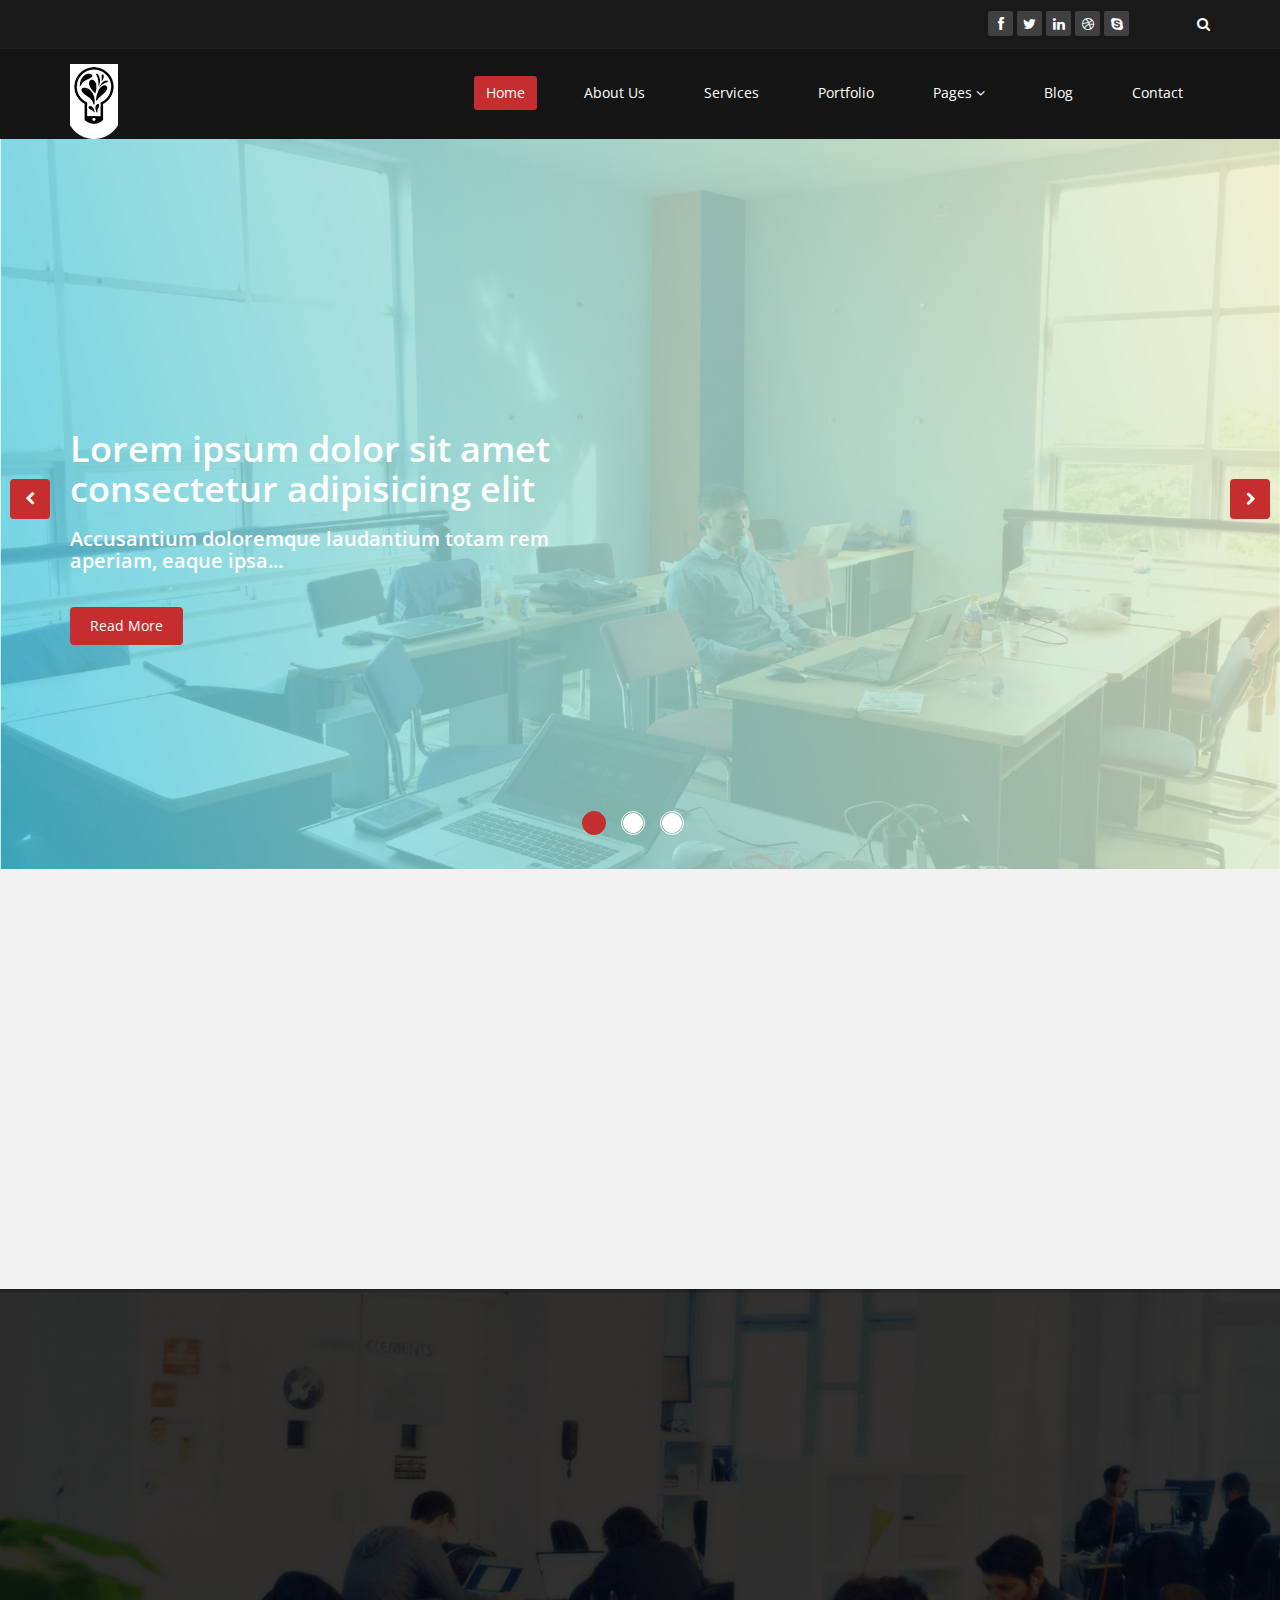
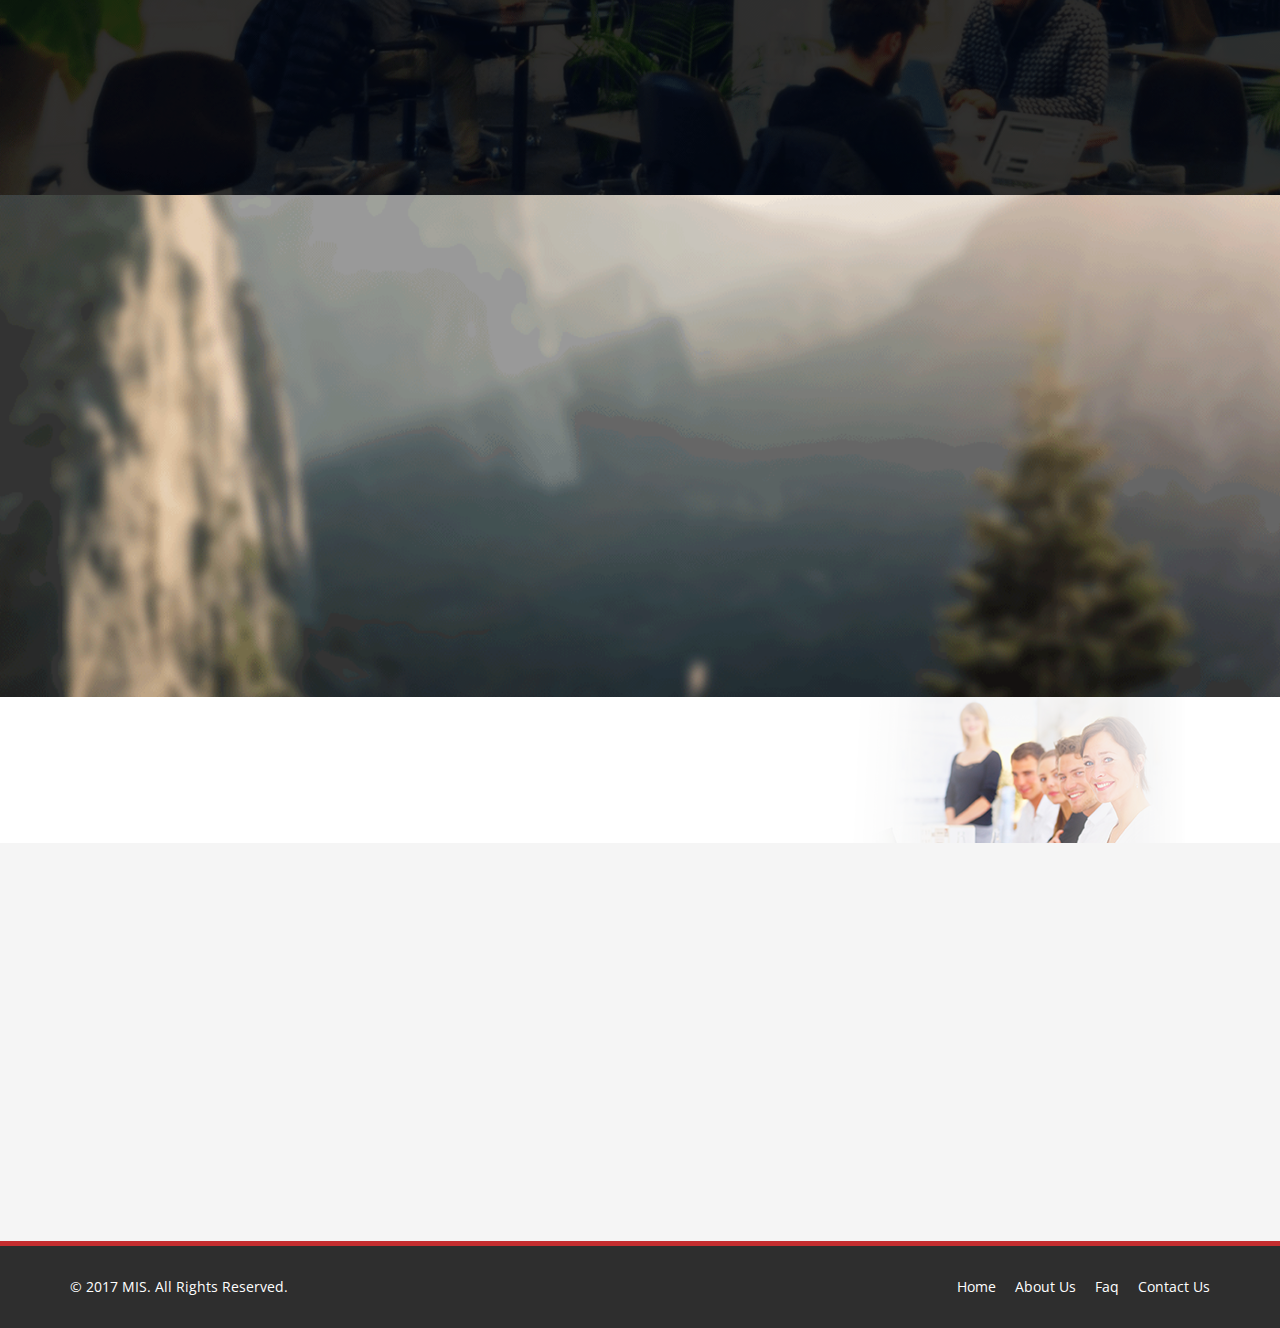
==== commit 8b22fc9c: "Perubahan Index" ====
--- a/template/corlate-template/index.html
+++ b/template/corlate-template/index.html
@@ -32,7 +32,6 @@
             <div class="container">
                 <div class="row">
                     <div class="col-sm-6 col-xs-4">
-                        <div class="top-number"><p><i class="fa fa-phone-square"></i>  +0123 456 70 90</p></div>
                     </div>
                     <div class="col-sm-6 col-xs-8">
                        <div class="social">
@@ -64,7 +63,7 @@
                         <span class="icon-bar"></span>
                         <span class="icon-bar"></span>
                     </button>
-                    <a class="navbar-brand" href="index.html"><img src="images/logo.png" alt="logo"></a>
+                    <a class="navbar-brand" href="index.html"><img src="images/logo2.png" alt="logo"></a>
                 </div>
 				
                 <div class="collapse navbar-collapse navbar-right">
@@ -100,7 +99,7 @@
             </ol>
             <div class="carousel-inner">
 
-                <div class="item active" style="background-image: url(images/slider/bg1.jpg)">
+                <div class="item active" style="background-image: url(images/slider/bg.jpg)">
                     <div class="container">
                         <div class="row slide-margin">
                             <div class="col-sm-6">
@@ -113,7 +112,7 @@
 
                             <div class="col-sm-6 hidden-xs animation animated-item-4">
                                 <div class="slider-img">
-                                    <img src="images/slider/img1.png" class="img-responsive">
+                                    <!--<img src="images/slider/img1.png" class="img-responsive"> -->
                                 </div>
                             </div>
 
@@ -121,7 +120,7 @@
                     </div>
                 </div><!--/.item-->
 
-                <div class="item" style="background-image: url(images/slider/bg2.jpg)">
+                <div class="item" style="background-image: url(images/slider/bg.jpg)">
                     <div class="container">
                         <div class="row slide-margin">
                             <div class="col-sm-6">
@@ -134,7 +133,7 @@
 
                             <div class="col-sm-6 hidden-xs animation animated-item-4">
                                 <div class="slider-img">
-                                    <img src="images/slider/img2.png" class="img-responsive">
+                                   <!-- <img src="images/slider/img2.png" class="img-responsive"> -->
                                 </div>
                             </div>
 
@@ -142,7 +141,7 @@
                     </div>
                 </div><!--/.item-->
 
-                <div class="item" style="background-image: url(images/slider/bg3.jpg)">
+                <div class="item" style="background-image: url(images/slider/bg.jpg)">
                     <div class="container">
                         <div class="row slide-margin">
                             <div class="col-sm-6">
@@ -154,7 +153,7 @@
                             </div>
                             <div class="col-sm-6 hidden-xs animation animated-item-4">
                                 <div class="slider-img">
-                                    <img src="images/slider/img3.png" class="img-responsive">
+                                   <!-- <img src="images/slider/img3.png" class="img-responsive"> -->
                                 </div>
                             </div>
                         </div>
@@ -174,7 +173,7 @@
         <div class="container">
            <div class="center wow fadeInDown">
                 <h2>Features</h2>
-                <p class="lead">Lorem ipsum dolor sit amet, consectetur adipisicing elit, sed do eiusmod tempor incididunt ut <br> et dolore magna aliqua. Ut enim ad minim veniam</p>
+                <p class="lead">Mobile Innovation Studio</p>
             </div>
 
             <div class="row">
@@ -182,16 +181,16 @@
                     <div class="col-md-4 col-sm-6 wow fadeInDown" data-wow-duration="1000ms" data-wow-delay="600ms">
                         <div class="feature-wrap">
                             <i class="fa fa-bullhorn"></i>
-                            <h2>Fresh and Clean</h2>
-                            <h3>Lorem ipsum dolor sit amet, consectetur adipisicing elit</h3>
+                            <h2>Tentng MIS</h2>
+                            <h3>Lab mobile Innovation Studio Adalah ~~</h3>
                         </div>
                     </div><!--/.col-md-4-->
 
                     <div class="col-md-4 col-sm-6 wow fadeInDown" data-wow-duration="1000ms" data-wow-delay="600ms">
                         <div class="feature-wrap">
                             <i class="fa fa-comments"></i>
-                            <h2>Retina ready</h2>
-                            <h3>Lorem ipsum dolor sit amet, consectetur adipisicing elit</h3>
+                            <h2>Admin</h2>
+                            <h3>blablabla</h3>
                         </div>
                     </div><!--/.col-md-4-->
 
@@ -202,14 +201,14 @@
                             <h3>Lorem ipsum dolor sit amet, consectetur adipisicing elit</h3>
                         </div>
                     </div><!--/.col-md-4-->
-                
+<!--                
                     <div class="col-md-4 col-sm-6 wow fadeInDown" data-wow-duration="1000ms" data-wow-delay="600ms">
                         <div class="feature-wrap">
                             <i class="fa fa-leaf"></i>
                             <h2>Adipisicing elit</h2>
                             <h3>Lorem ipsum dolor sit amet, consectetur adipisicing elit</h3>
                         </div>
-                    </div><!--/.col-md-4-->
+                    </div><!/.col-md-4> 
 
                     <div class="col-md-4 col-sm-6 wow fadeInDown" data-wow-duration="1000ms" data-wow-delay="600ms">
                         <div class="feature-wrap">
@@ -217,7 +216,7 @@
                             <h2>Sed do eiusmod</h2>
                             <h3>Lorem ipsum dolor sit amet, consectetur adipisicing elit</h3>
                         </div>
-                    </div><!--/.col-md-4-->
+                    </div><!/.col-md-4>
 
                     <div class="col-md-4 col-sm-6 wow fadeInDown" data-wow-duration="1000ms" data-wow-delay="600ms">
                         <div class="feature-wrap">
@@ -225,13 +224,14 @@
                             <h2>Labore et dolore</h2>
                             <h3>Lorem ipsum dolor sit amet, consectetur adipisicing elit</h3>
                         </div>
-                    </div><!--/.col-md-4-->
+                    </div><!/.col-md-4>
+                -->
                 </div><!--/.services-->
             </div><!--/.row-->    
         </div><!--/.container-->
     </section><!--/#feature-->
 
-    <section id="recent-works">
+<!--    <section id="recent-works">
         <div class="container">
             <div class="center wow fadeInDown">
                 <h2>Recent Works</h2>
@@ -342,15 +342,15 @@
                         </div>
                     </div>
                 </div>   
-            </div><!--/.row-->
-        </div><!--/.container-->
-    </section><!--/#recent-works-->
+            </div><!/.row>
+        </div><!/.container>
+    </section><!/#recent-works> -->
 
     <section id="services" class="service-item">
 	   <div class="container">
             <div class="center wow fadeInDown">
                 <h2>Our Service</h2>
-                <p class="lead">Lorem ipsum dolor sit amet, consectetur adipisicing elit, sed do eiusmod tempor incididunt ut <br> et dolore magna aliqua. Ut enim ad minim veniam</p>
+                <p class="lead">Prestasi yang pernah kita raih</p>
             </div>
 
             <div class="row">
@@ -361,8 +361,8 @@
                             <img class="img-responsive" src="images/services/services1.png">
                         </div>
                         <div class="media-body">
-                            <h3 class="media-heading">SEO Marketing</h3>
-                            <p>Lorem ipsum dolor sit ame consectetur adipisicing elit</p>
+                            <h3 class="media-heading">Project 1</h3>
+                            <p>Ini Project 1</p>
                         </div>
                     </div>
                 </div>
@@ -370,11 +370,11 @@
                 <div class="col-sm-6 col-md-4">
                     <div class="media services-wrap wow fadeInDown">
                         <div class="pull-left">
-                            <img class="img-responsive" src="images/services/services2.png">
+                            <img class="img-responsive" src="images/services/Services2.png">
                         </div>
                         <div class="media-body">
-                            <h3 class="media-heading">SEO Marketing</h3>
-                            <p>Lorem ipsum dolor sit ame consectetur adipisicing elit</p>
+                            <h3 class="media-heading">Project 2</h3>
+                            <p>Ini Project 2</p>
                         </div>
                     </div>
                 </div>
@@ -385,13 +385,13 @@
                             <img class="img-responsive" src="images/services/services3.png">
                         </div>
                         <div class="media-body">
-                            <h3 class="media-heading">SEO Marketing</h3>
-                            <p>Lorem ipsum dolor sit ame consectetur adipisicing elit</p>
+                            <h3 class="media-heading">Project 3</h3>
+                            <p>Ini Project 3</p>
                         </div>
                     </div>
                 </div>  
 
-                <div class="col-sm-6 col-md-4">
+ <!--               <div class="col-sm-6 col-md-4">
                     <div class="media services-wrap wow fadeInDown">
                         <div class="pull-left">
                             <img class="img-responsive" src="images/services/services4.png">
@@ -425,18 +425,18 @@
                             <p>Lorem ipsum dolor sit ame consectetur adipisicing elit</p>
                         </div>
                     </div>
-                </div>                                                
+                </div>  -->                                              
             </div><!--/.row-->
         </div><!--/.container-->
     </section><!--/#services-->
 
-    <section id="middle">
+    <!--<section id="middle">
         <div class="container">
             <div class="row">
                 <div class="col-sm-6 wow fadeInDown">
                     <div class="skill">
-                        <h2>Our Skills</h2>
-                        <p>Lorem ipsum dolor sit amet, consectetur adipisicing elit, sed do eiusmod tempor incididunt ut labore et dolore magna aliqua.</p>
+                        <h2>Our Partner</h2>
+                        <p>Prestasi yang pernah kita raih</p>
 
                         <div class="progress-wrap">
                             <h3>Graphic Design</h3>
@@ -476,7 +476,7 @@
                         </div>
                     </div>
 
-                </div><!--/.col-sm-6-->
+                </div><!/.col-sm-6>
 
                 <div class="col-sm-6 wow fadeInDown">
                     <div class="accordion">
@@ -554,15 +554,15 @@
                               </div>
                             </div>
                           </div>
-                        </div><!--/#accordion1-->
-                    </div>
-                </div>
-
-            </div><!--/.row-->
-        </div><!--/.container-->
-    </section><!--/#middle-->
-
-    <section id="content">
+                        </div><!/#accordion1>
+                    </div>
+                </div>
+
+            </div><!/.row>
+        </div><!/.container>
+    </section><!/#middle>-->
+
+<!--    <section id="content">
         <div class="container">
             <div class="row">
                 <div class="col-xs-12 col-sm-8 wow fadeInDown">
@@ -616,11 +616,11 @@
                                      <div class="tab-pane fade" id="tab5">
                                         <p>There are many variations of passages of Lorem Ipsum available, but the majority have suffered alteration in some form, by injected humour, or randomised words which don't look even slightly believable. If you are going to use a passage of Lorem Ipsum, you need to be sure there isn't anything embarrassing hidden in the middle of text. All the Lorem Ipsum generators on the Internet tend to repeat predefined chunks as necessary, making this the first true generator on the Internet. It uses a dictionary of over 200 Latin words, combined with a handful of model sentence structures,</p>
                                      </div>
-                                </div> <!--/.tab-content-->  
-                            </div> <!--/.media-body--> 
-                        </div> <!--/.media-->     
-                    </div><!--/.tab-wrap-->               
-                </div><!--/.col-sm-6-->
+                                </div> <!/.tab-content>  
+                            </div> <!/.media-body> 
+                        </div> <!/.media>     
+                    </div><!-/.tab-wrap>               
+                </div><!-/.col-sm-6->
 
                 <div class="col-xs-12 col-sm-4 wow fadeInDown">
                     <div class="testimonial">
@@ -648,24 +648,24 @@
                     </div>
                 </div>
 
-            </div><!--/.row-->
-        </div><!--/.container-->
-    </section><!--/#content-->
-
+            </div></.row>
+        </div><!/.container>
+    </section><!/#content>
+-->
     <section id="partner">
         <div class="container">
             <div class="center wow fadeInDown">
                 <h2>Our Partners</h2>
-                <p class="lead">Lorem ipsum dolor sit amet, consectetur adipisicing elit, sed do eiusmod tempor incididunt ut <br> et dolore magna aliqua. Ut enim ad minim veniam</p>
+                <p class="lead">~~~~</p>
             </div>    
 
             <div class="partners">
                 <ul>
-                    <li> <a href="#"><img class="img-responsive wow fadeInDown" data-wow-duration="1000ms" data-wow-delay="300ms" src="images/partners/partner1.png"></a></li>
-                    <li> <a href="#"><img class="img-responsive wow fadeInDown" data-wow-duration="1000ms" data-wow-delay="600ms" src="images/partners/partner2.png"></a></li>
-                    <li> <a href="#"><img class="img-responsive wow fadeInDown" data-wow-duration="1000ms" data-wow-delay="900ms" src="images/partners/partner3.png"></a></li>
-                    <li> <a href="#"><img class="img-responsive wow fadeInDown" data-wow-duration="1000ms" data-wow-delay="1200ms" src="images/partners/partner4.png"></a></li>
-                    <li> <a href="#"><img class="img-responsive wow fadeInDown" data-wow-duration="1000ms" data-wow-delay="1500ms" src="images/partners/partner5.png"></a></li>
+                    <li> <a href="#"><img class="img-responsive wow fadeInDown" data-wow-duration="1000ms" data-wow-delay="300ms" src="images/partners/"></a></li>
+                    <li> <a href="http://www.its.ac.id"><img class="img-responsive wow fadeInDown" data-wow-duration="1000ms" data-wow-delay="600ms" src="images/partners/its_fix.png"></a></li>
+                    <li> <a href="http://www.if.its.ac.id"><img class="img-responsive wow fadeInDown" data-wow-duration="1000ms" data-wow-delay="900ms" src="images/partners/if_fix.png"></a></li>
+                    <li> <a href="http://www.hmtc.if.its.ac.id"><img class="img-responsive wow fadeInDown" data-wow-duration="1000ms" data-wow-delay="1200ms" src="images/partners/hmtc.png"></a></li>
+                    <li> <a href="#"><img class="img-responsive wow fadeInDown" data-wow-duration="1000ms" data-wow-delay="1500ms" src="images/partners/"></a></li>
                 </ul>
             </div>        
         </div><!--/.container-->
@@ -677,7 +677,6 @@
                 <div class="col-sm-8">
                     <div class="media contact-info wow fadeInDown" data-wow-duration="1000ms" data-wow-delay="600ms">
                         <div class="pull-left">
-                            <i class="fa fa-phone"></i>
                         </div>
                         <div class="media-body">
                             <h2>Have a question or need a custom quote?</h2>
@@ -694,7 +693,7 @@
             <div class="row">
                 <div class="col-md-3 col-sm-6">
                     <div class="widget">
-                        <h3>Company</h3>
+                        <h3>MIS</h3>
                         <ul>
                             <li><a href="#">About us</a></li>
                             <li><a href="#">We are hiring</a></li>
@@ -709,7 +708,7 @@
 
                 <div class="col-md-3 col-sm-6">
                     <div class="widget">
-                        <h3>Support</h3>
+                        <h3>Our Project</h3>
                         <ul>
                             <li><a href="#">Faq</a></li>
                             <li><a href="#">Blog</a></li>
@@ -724,7 +723,7 @@
 
                 <div class="col-md-3 col-sm-6">
                     <div class="widget">
-                        <h3>Developers</h3>
+                        <h3>Admin</h3>
                         <ul>
                             <li><a href="#">Web Development</a></li>
                             <li><a href="#">SEO Marketing</a></li>
@@ -739,7 +738,7 @@
 
                 <div class="col-md-3 col-sm-6">
                     <div class="widget">
-                        <h3>Our Partners</h3>
+                        <h3>Admin</h3>
                         <ul>
                             <li><a href="#">Adipisicing Elit</a></li>
                             <li><a href="#">Eiusmod</a></li>
@@ -759,7 +758,7 @@
         <div class="container">
             <div class="row">
                 <div class="col-sm-6">
-                    &copy; 2013 <a target="_blank" href="http://shapebootstrap.net/" title="Free Twitter Bootstrap WordPress Themes and HTML templates">ShapeBootstrap</a>. All Rights Reserved.
+                    &copy; 2017 <a target="_blank" href="http://shapebootstrap.net/" title="Free Twitter Bootstrap WordPress Themes and HTML templates">MIS</a>. All Rights Reserved.
                 </div>
                 <div class="col-sm-6">
                     <ul class="pull-right">
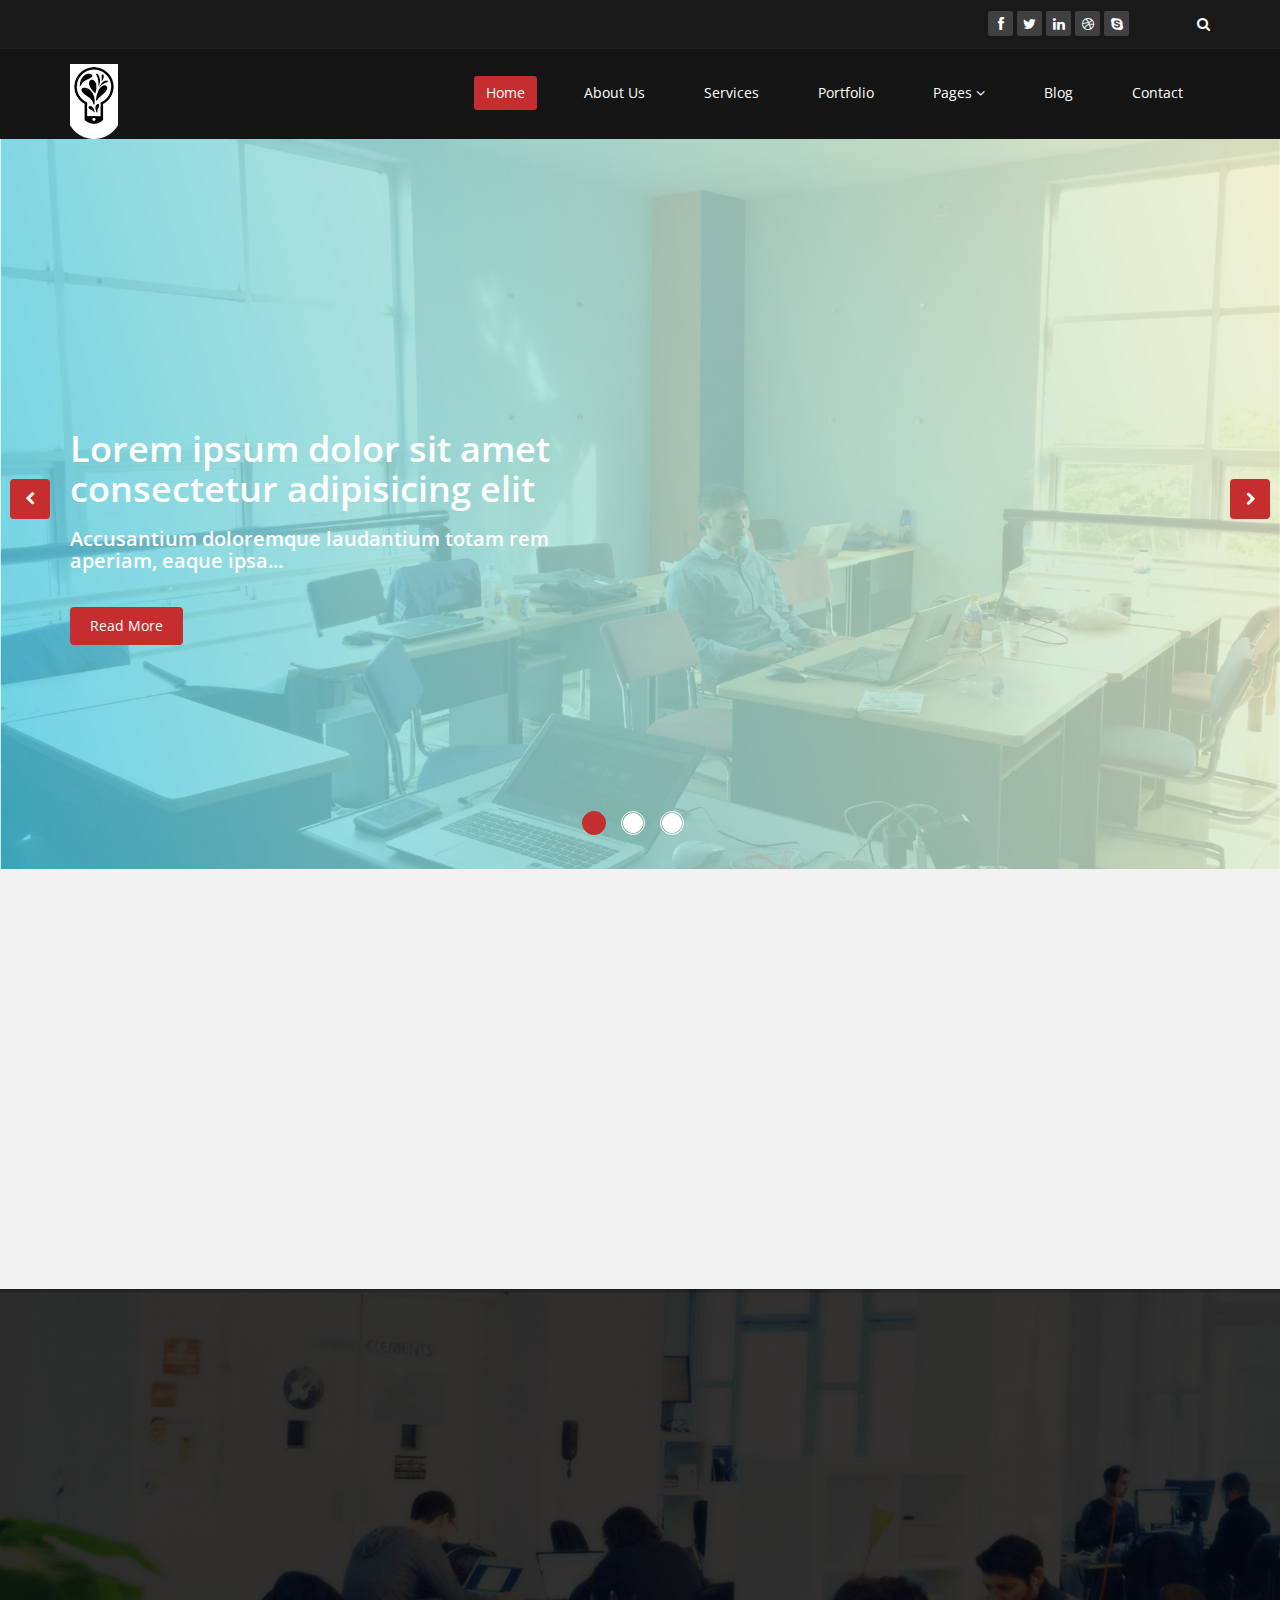
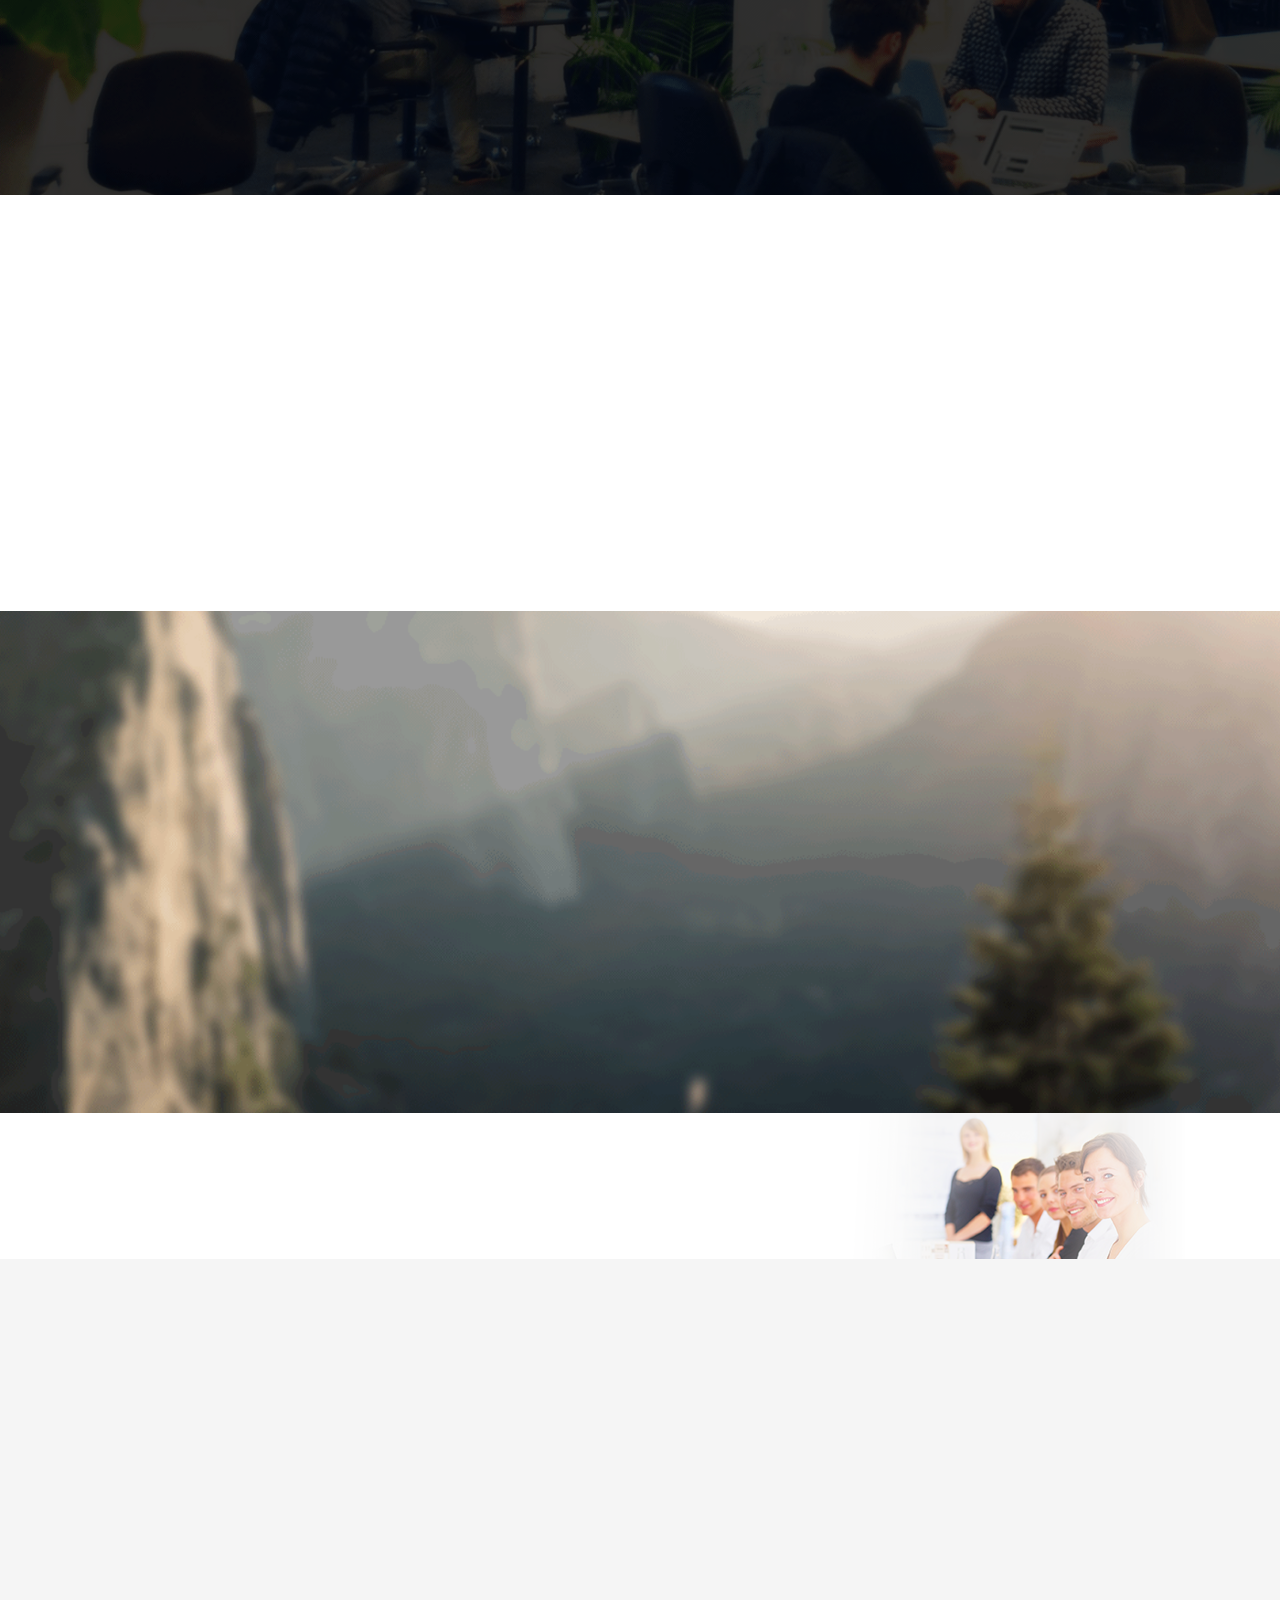
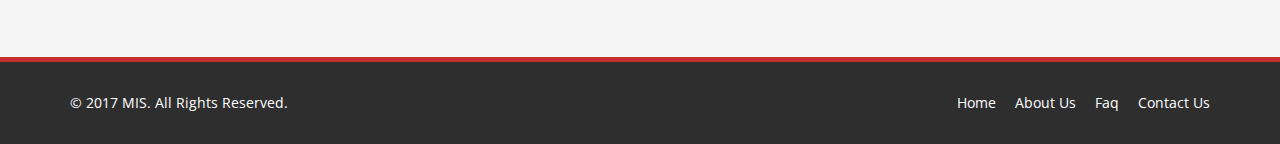
==== commit fc96a62a: "update index" ====
--- a/template/corlate-template/index.html
+++ b/template/corlate-template/index.html
@@ -562,7 +562,7 @@
         </div><!/.container>
     </section><!/#middle>-->
 
-<!--    <section id="content">
+    <section id="content">
         <div class="container">
             <div class="row">
                 <div class="col-xs-12 col-sm-8 wow fadeInDown">
@@ -651,7 +651,7 @@
             </div></.row>
         </div><!/.container>
     </section><!/#content>
--->
+
     <section id="partner">
         <div class="container">
             <div class="center wow fadeInDown">
@@ -660,13 +660,12 @@
             </div>    
 
             <div class="partners">
-                <ul>
-                    <li> <a href="#"><img class="img-responsive wow fadeInDown" data-wow-duration="1000ms" data-wow-delay="300ms" src="images/partners/"></a></li>
-                    <li> <a href="http://www.its.ac.id"><img class="img-responsive wow fadeInDown" data-wow-duration="1000ms" data-wow-delay="600ms" src="images/partners/its_fix.png"></a></li>
-                    <li> <a href="http://www.if.its.ac.id"><img class="img-responsive wow fadeInDown" data-wow-duration="1000ms" data-wow-delay="900ms" src="images/partners/if_fix.png"></a></li>
-                    <li> <a href="http://www.hmtc.if.its.ac.id"><img class="img-responsive wow fadeInDown" data-wow-duration="1000ms" data-wow-delay="1200ms" src="images/partners/hmtc.png"></a></li>
-                    <li> <a href="#"><img class="img-responsive wow fadeInDown" data-wow-duration="1000ms" data-wow-delay="1500ms" src="images/partners/"></a></li>
-                </ul>
+                <div class="row text-center"> 
+                        <div class="col-md-4">  <a href="http://www.its.ac.id"><img class=" wow fadeInDown" data-wow-duration="1000ms" data-wow-delay="600ms" src="images/partners/its_fix.png"></a></li> </div>
+                        <div class="col-md-4">   <a href="http://www.if.its.ac.id"><img class=" wow fadeInDown" data-wow-duration="1000ms" data-wow-delay="900ms" src="images/partners/if_fix.png"></a></div>
+                        <div class="col-md-4">   <a href="http://www.hmtc.if.its.ac.id"><img class=" wow fadeInDown" data-wow-duration="1000ms" data-wow-delay="1200ms" src="images/partners/hmtc.png"></a></div>
+
+                  </div>
             </div>        
         </div><!--/.container-->
     </section><!--/#partner-->
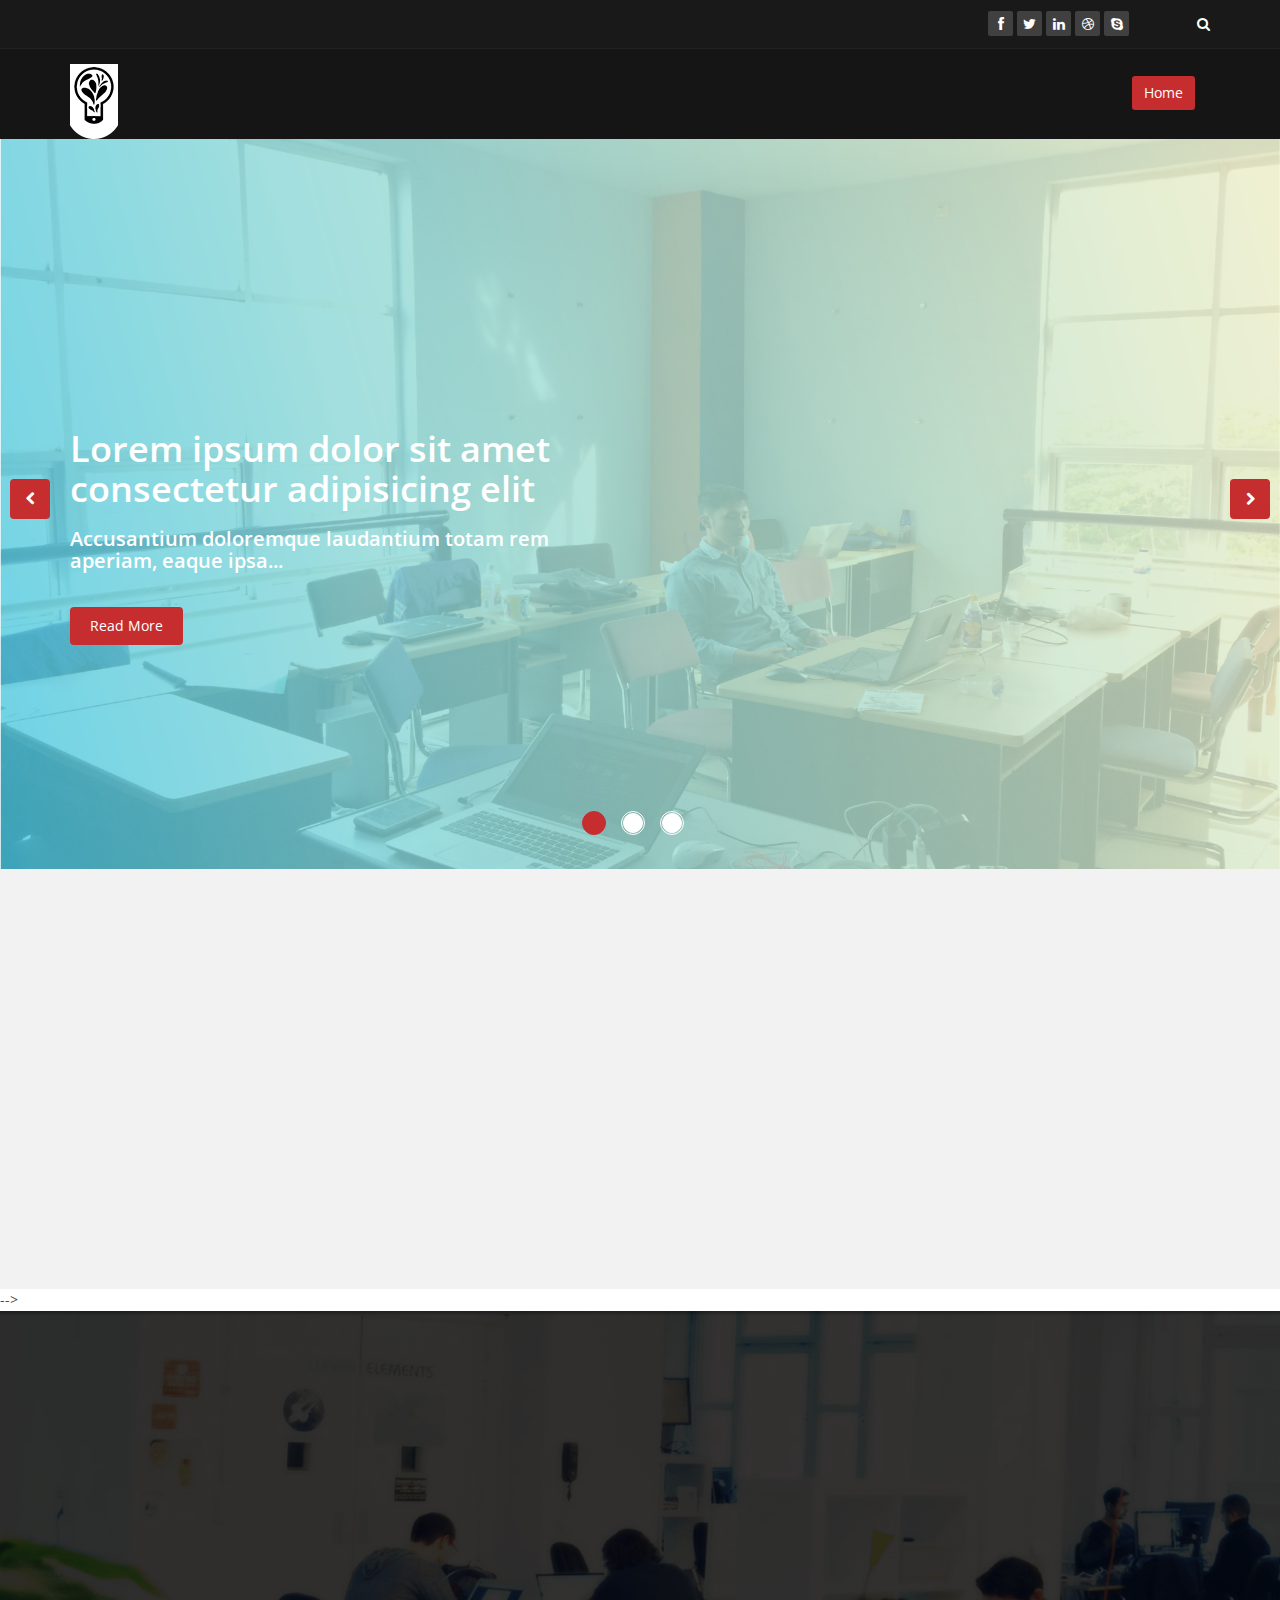
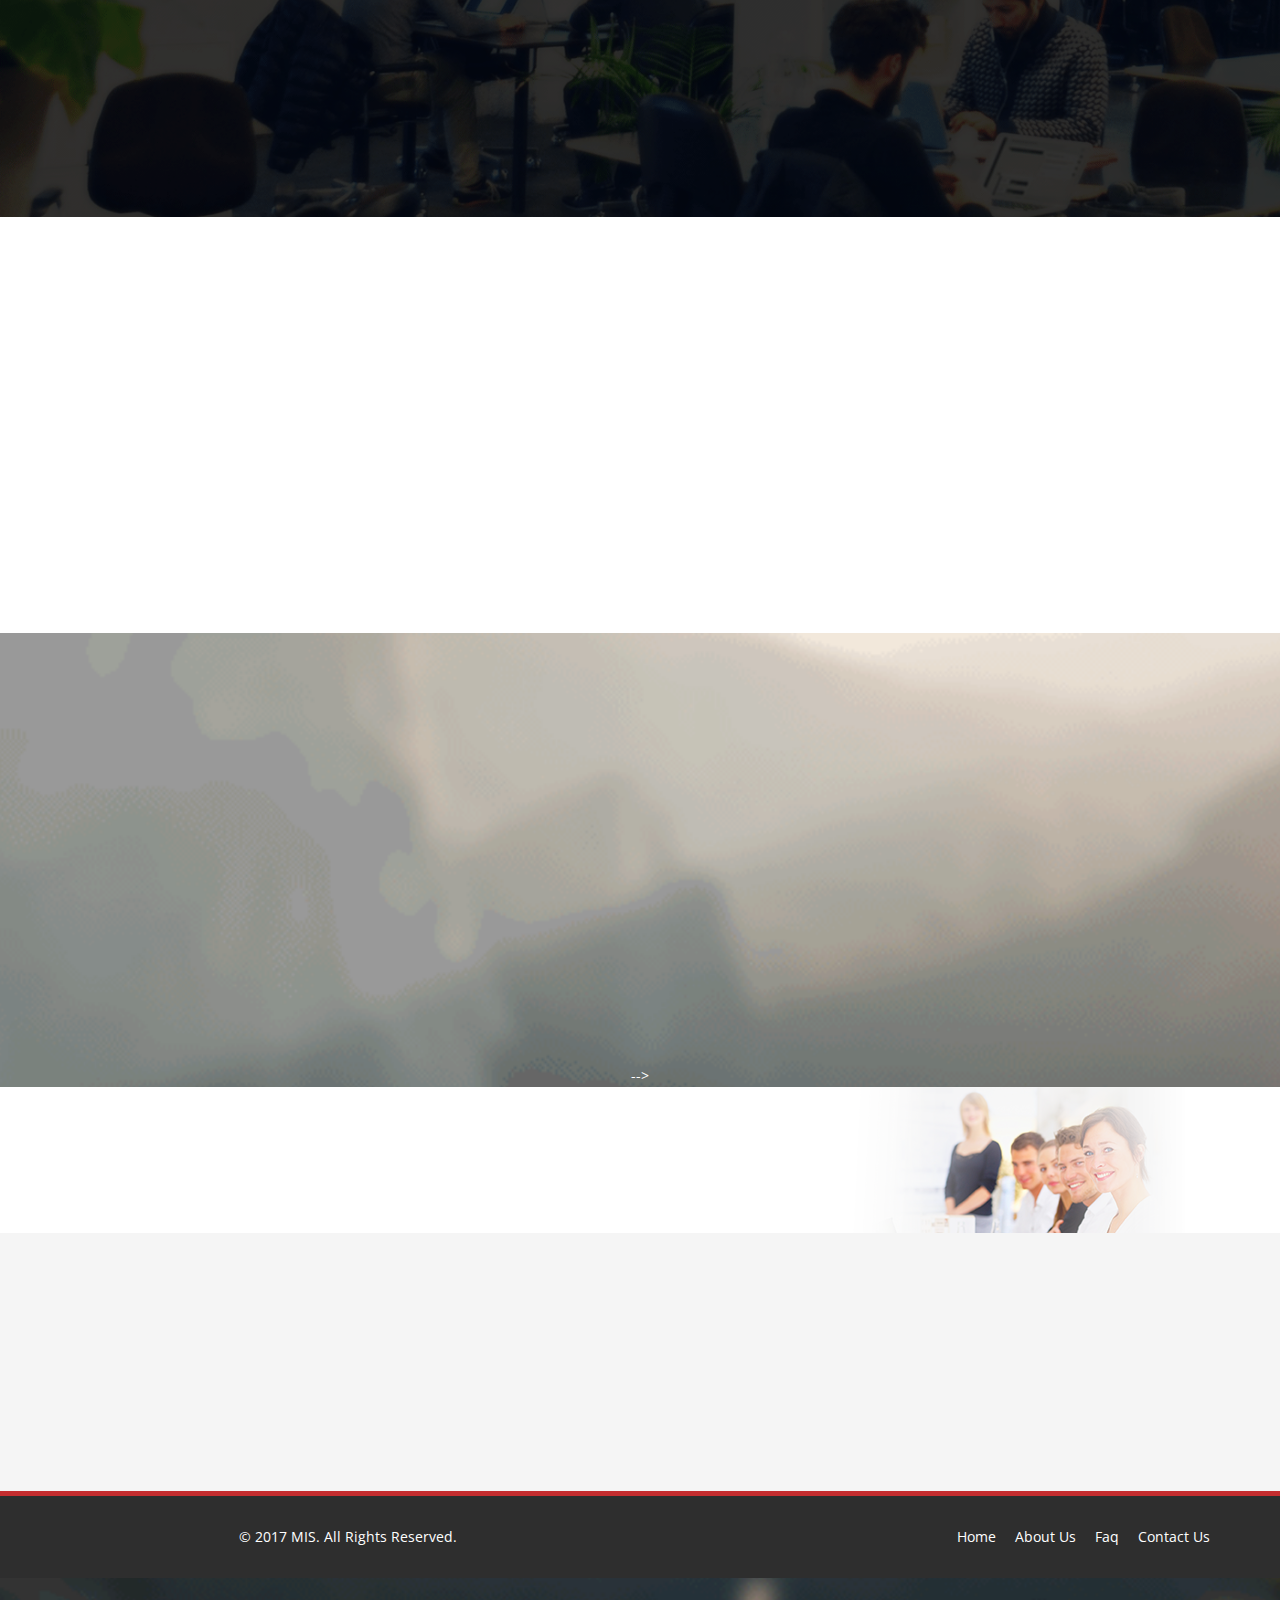
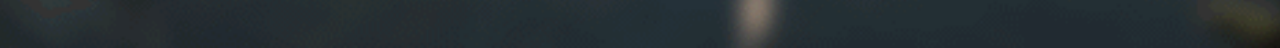
==== commit 286cbfcc: "Section Bottom" ====
--- a/template/corlate-template/index.html
+++ b/template/corlate-template/index.html
@@ -6,8 +6,8 @@
     <meta name="description" content="">
     <meta name="author" content="">
     <title>Home | Corlate</title>
-	
-	<!-- core CSS -->
+    
+    <!-- core CSS -->
     <link href="css/bootstrap.min.css" rel="stylesheet">
     <link href="css/font-awesome.min.css" rel="stylesheet">
     <link href="css/animate.min.css" rel="stylesheet">
@@ -17,12 +17,12 @@
     <!--[if lt IE 9]>
     <script src="js/html5shiv.js"></script>
     <script src="js/respond.min.js"></script>
-    <![endif]-->       
-    <link rel="shortcut icon" href="images/ico/favicon.ico">
-    <link rel="apple-touch-icon-precomposed" sizes="144x144" href="images/ico/apple-touch-icon-144-precomposed.png">
-    <link rel="apple-touch-icon-precomposed" sizes="114x114" href="images/ico/apple-touch-icon-114-precomposed.png">
-    <link rel="apple-touch-icon-precomposed" sizes="72x72" href="images/ico/apple-touch-icon-72-precomposed.png">
-    <link rel="apple-touch-icon-precomposed" href="images/ico/apple-touch-icon-57-precomposed.png">
+<![endif]-->       
+<link rel="shortcut icon" href="images/ico/favicon.ico">
+<link rel="apple-touch-icon-precomposed" sizes="144x144" href="images/ico/apple-touch-icon-144-precomposed.png">
+<link rel="apple-touch-icon-precomposed" sizes="114x114" href="images/ico/apple-touch-icon-114-precomposed.png">
+<link rel="apple-touch-icon-precomposed" sizes="72x72" href="images/ico/apple-touch-icon-72-precomposed.png">
+<link rel="apple-touch-icon-precomposed" href="images/ico/apple-touch-icon-57-precomposed.png">
 </head><!--/head-->
 
 <body class="homepage">
@@ -34,42 +34,42 @@
                     <div class="col-sm-6 col-xs-4">
                     </div>
                     <div class="col-sm-6 col-xs-8">
-                       <div class="social">
-                            <ul class="social-share">
-                                <li><a href="#"><i class="fa fa-facebook"></i></a></li>
-                                <li><a href="#"><i class="fa fa-twitter"></i></a></li>
-                                <li><a href="#"><i class="fa fa-linkedin"></i></a></li> 
-                                <li><a href="#"><i class="fa fa-dribbble"></i></a></li>
-                                <li><a href="#"><i class="fa fa-skype"></i></a></li>
-                            </ul>
-                            <div class="search">
-                                <form role="form">
-                                    <input type="text" class="search-form" autocomplete="off" placeholder="Search">
-                                    <i class="fa fa-search"></i>
-                                </form>
-                           </div>
-                       </div>
-                    </div>
-                </div>
-            </div><!--/.container-->
-        </div><!--/.top-bar-->
-
-        <nav class="navbar navbar-inverse" role="banner">
-            <div class="container">
-                <div class="navbar-header">
-                    <button type="button" class="navbar-toggle" data-toggle="collapse" data-target=".navbar-collapse">
-                        <span class="sr-only">Toggle navigation</span>
-                        <span class="icon-bar"></span>
-                        <span class="icon-bar"></span>
-                        <span class="icon-bar"></span>
-                    </button>
-                    <a class="navbar-brand" href="index.html"><img src="images/logo2.png" alt="logo"></a>
-                </div>
-				
-                <div class="collapse navbar-collapse navbar-right">
-                    <ul class="nav navbar-nav">
-                        <li class="active"><a href="index.html">Home</a></li>
-                        <li><a href="about-us.html">About Us</a></li>
+                     <div class="social">
+                        <ul class="social-share">
+                            <li><a href="#"><i class="fa fa-facebook"></i></a></li>
+                            <li><a href="#"><i class="fa fa-twitter"></i></a></li>
+                            <li><a href="#"><i class="fa fa-linkedin"></i></a></li> 
+                            <li><a href="#"><i class="fa fa-dribbble"></i></a></li>
+                            <li><a href="#"><i class="fa fa-skype"></i></a></li>
+                        </ul>
+                        <div class="search">
+                            <form role="form">
+                                <input type="text" class="search-form" autocomplete="off" placeholder="Search">
+                                <i class="fa fa-search"></i>
+                            </form>
+                        </div>
+                    </div>
+                </div>
+            </div>
+        </div><!--/.container-->
+    </div><!--/.top-bar-->
+
+    <nav class="navbar navbar-inverse" role="banner">
+        <div class="container">
+            <div class="navbar-header">
+                <button type="button" class="navbar-toggle" data-toggle="collapse" data-target=".navbar-collapse">
+                    <span class="sr-only">Toggle navigation</span>
+                    <span class="icon-bar"></span>
+                    <span class="icon-bar"></span>
+                    <span class="icon-bar"></span>
+                </button>
+                <a class="navbar-brand" href="index.html"><img src="images/logo2.png" alt="logo"></a>
+            </div>
+            
+            <div class="collapse navbar-collapse navbar-right">
+                <ul class="nav navbar-nav">
+                    <li class="active"><a href="index.html">Home</a></li>
+                        <!-- <li><a href="about-us.html">About Us</a></li>
                         <li><a href="services.html">Services</a></li>
                         <li><a href="portfolio.html">Portfolio</a></li>
                         <li class="dropdown">
@@ -82,12 +82,12 @@
                             </ul>
                         </li>
                         <li><a href="blog.html">Blog</a></li> 
-                        <li><a href="contact-us.html">Contact</a></li>                        
+                        <li><a href="contact-us.html">Contact</a></li>    -->                     
                     </ul>
                 </div>
             </div><!--/.container-->
         </nav><!--/nav-->
-		
+        
     </header><!--/header-->
 
     <section id="main-slider" class="no-margin">
@@ -133,74 +133,74 @@
 
                             <div class="col-sm-6 hidden-xs animation animated-item-4">
                                 <div class="slider-img">
-                                   <!-- <img src="images/slider/img2.png" class="img-responsive"> -->
-                                </div>
-                            </div>
-
-                        </div>
-                    </div>
-                </div><!--/.item-->
-
-                <div class="item" style="background-image: url(images/slider/bg.jpg)">
-                    <div class="container">
-                        <div class="row slide-margin">
-                            <div class="col-sm-6">
-                                <div class="carousel-content">
-                                    <h1 class="animation animated-item-1">Lorem ipsum dolor sit amet consectetur adipisicing elit</h1>
-                                    <h2 class="animation animated-item-2">Accusantium doloremque laudantium totam rem aperiam, eaque ipsa...</h2>
-                                    <a class="btn-slide animation animated-item-3" href="#">Read More</a>
-                                </div>
-                            </div>
-                            <div class="col-sm-6 hidden-xs animation animated-item-4">
-                                <div class="slider-img">
-                                   <!-- <img src="images/slider/img3.png" class="img-responsive"> -->
-                                </div>
-                            </div>
-                        </div>
-                    </div>
-                </div><!--/.item-->
-            </div><!--/.carousel-inner-->
-        </div><!--/.carousel-->
-        <a class="prev hidden-xs" href="#main-slider" data-slide="prev">
-            <i class="fa fa-chevron-left"></i>
-        </a>
-        <a class="next hidden-xs" href="#main-slider" data-slide="next">
-            <i class="fa fa-chevron-right"></i>
-        </a>
-    </section><!--/#main-slider-->
-
-    <section id="feature" >
-        <div class="container">
-           <div class="center wow fadeInDown">
-                <h2>Features</h2>
-                <p class="lead">Mobile Innovation Studio</p>
-            </div>
-
-            <div class="row">
-                <div class="features">
-                    <div class="col-md-4 col-sm-6 wow fadeInDown" data-wow-duration="1000ms" data-wow-delay="600ms">
-                        <div class="feature-wrap">
-                            <i class="fa fa-bullhorn"></i>
-                            <h2>Tentng MIS</h2>
-                            <h3>Lab mobile Innovation Studio Adalah ~~</h3>
-                        </div>
-                    </div><!--/.col-md-4-->
-
-                    <div class="col-md-4 col-sm-6 wow fadeInDown" data-wow-duration="1000ms" data-wow-delay="600ms">
-                        <div class="feature-wrap">
-                            <i class="fa fa-comments"></i>
-                            <h2>Admin</h2>
-                            <h3>blablabla</h3>
-                        </div>
-                    </div><!--/.col-md-4-->
-
-                    <div class="col-md-4 col-sm-6 wow fadeInDown" data-wow-duration="1000ms" data-wow-delay="600ms">
-                        <div class="feature-wrap">
-                            <i class="fa fa-cloud-download"></i>
-                            <h2>Easy to customize</h2>
-                            <h3>Lorem ipsum dolor sit amet, consectetur adipisicing elit</h3>
-                        </div>
-                    </div><!--/.col-md-4-->
+                                 <!-- <img src="images/slider/img2.png" class="img-responsive"> -->
+                             </div>
+                         </div>
+
+                     </div>
+                 </div>
+             </div><!--/.item-->
+
+             <div class="item" style="background-image: url(images/slider/bg.jpg)">
+                <div class="container">
+                    <div class="row slide-margin">
+                        <div class="col-sm-6">
+                            <div class="carousel-content">
+                                <h1 class="animation animated-item-1">Lorem ipsum dolor sit amet consectetur adipisicing elit</h1>
+                                <h2 class="animation animated-item-2">Accusantium doloremque laudantium totam rem aperiam, eaque ipsa...</h2>
+                                <a class="btn-slide animation animated-item-3" href="#">Read More</a>
+                            </div>
+                        </div>
+                        <div class="col-sm-6 hidden-xs animation animated-item-4">
+                            <div class="slider-img">
+                             <!-- <img src="images/slider/img3.png" class="img-responsive"> -->
+                         </div>
+                     </div>
+                 </div>
+             </div>
+         </div><!--/.item-->
+     </div><!--/.carousel-inner-->
+ </div><!--/.carousel-->
+ <a class="prev hidden-xs" href="#main-slider" data-slide="prev">
+    <i class="fa fa-chevron-left"></i>
+</a>
+<a class="next hidden-xs" href="#main-slider" data-slide="next">
+    <i class="fa fa-chevron-right"></i>
+</a>
+</section><!--/#main-slider-->
+
+<section id="feature" >
+    <div class="container">
+     <div class="center wow fadeInDown">
+        <h2>Features</h2>
+        <p class="lead">Mobile Innovation Studio</p>
+    </div>
+
+    <div class="row">
+        <div class="features">
+            <div class="col-md-4 col-sm-6 wow fadeInDown" data-wow-duration="1000ms" data-wow-delay="600ms">
+                <div class="feature-wrap">
+                    <i class="fa fa-bullhorn"></i>
+                    <h2>Tentng MIS</h2>
+                    <h3>Lab mobile Innovation Studio Adalah ~~</h3>
+                </div>
+            </div><!--/.col-md-4-->
+
+            <div class="col-md-4 col-sm-6 wow fadeInDown" data-wow-duration="1000ms" data-wow-delay="600ms">
+                <div class="feature-wrap">
+                    <i class="fa fa-comments"></i>
+                    <h2>Admin</h2>
+                    <h3>blablabla</h3>
+                </div>
+            </div><!--/.col-md-4-->
+
+            <div class="col-md-4 col-sm-6 wow fadeInDown" data-wow-duration="1000ms" data-wow-delay="600ms">
+                <div class="feature-wrap">
+                    <i class="fa fa-cloud-download"></i>
+                    <h2>Easy to customize</h2>
+                    <h3>Lorem ipsum dolor sit amet, consectetur adipisicing elit</h3>
+                </div>
+            </div><!--/.col-md-4-->
 <!--                
                     <div class="col-md-4 col-sm-6 wow fadeInDown" data-wow-duration="1000ms" data-wow-delay="600ms">
                         <div class="feature-wrap">
@@ -226,12 +226,12 @@
                         </div>
                     </div><!/.col-md-4>
                 -->
-                </div><!--/.services-->
-            </div><!--/.row-->    
-        </div><!--/.container-->
-    </section><!--/#feature-->
-
-<!--    <section id="recent-works">
+            </div><!--/.services-->
+        </div><!--/.row-->    
+    </div><!--/.container-->
+</section><!--/#feature-->
+
+<!--     <section id="recent-works">
         <div class="container">
             <div class="center wow fadeInDown">
                 <h2>Recent Works</h2>
@@ -342,12 +342,12 @@
                         </div>
                     </div>
                 </div>   
-            </div><!/.row>
-        </div><!/.container>
-    </section><!/#recent-works> -->
+            </div><--!/.row-->
+        </div><!--/.container-->
+    </section><!--/#recent-works--> -->
 
     <section id="services" class="service-item">
-	   <div class="container">
+        <div class="container">
             <div class="center wow fadeInDown">
                 <h2>Our Service</h2>
                 <p class="lead">Prestasi yang pernah kita raih</p>
@@ -566,109 +566,109 @@
         <div class="container">
             <div class="row">
                 <div class="col-xs-12 col-sm-8 wow fadeInDown">
-                   <div class="tab-wrap"> 
-                        <div class="media">
-                            <div class="parrent pull-left">
-                                <ul class="nav nav-tabs nav-stacked">
-                                    <li class=""><a href="#tab1" data-toggle="tab" class="analistic-01">Responsive Web Design</a></li>
-                                    <li class="active"><a href="#tab2" data-toggle="tab" class="analistic-02">Premium Plugin Included</a></li>
-                                    <li class=""><a href="#tab3" data-toggle="tab" class="tehnical">Predefine Layout</a></li>
-                                    <li class=""><a href="#tab4" data-toggle="tab" class="tehnical">Our Philosopy</a></li>
-                                    <li class=""><a href="#tab5" data-toggle="tab" class="tehnical">What We Do?</a></li>
-                                </ul>
-                            </div>
-
-                            <div class="parrent media-body">
-                                <div class="tab-content">
-                                    <div class="tab-pane fade" id="tab1">
-                                        <div class="media">
-                                           <div class="pull-left">
-                                                <img class="img-responsive" src="images/tab2.png">
-                                            </div>
-                                            <div class="media-body">
-                                                 <h2>Adipisicing elit</h2>
-                                                 <p>There are many variations of passages of Lorem Ipsum available, but the majority have suffered alteration in some form, by injected humour, or randomised words which don't look even slightly believable. If you are going to use.</p>
-                                            </div>
-                                        </div>
+                 <div class="tab-wrap"> 
+                    <div class="media">
+                        <div class="parrent pull-left">
+                            <ul class="nav nav-tabs nav-stacked">
+                                <li class=""><a href="#tab1" data-toggle="tab" class="analistic-01">Responsive Web Design</a></li>
+                                <li class="active"><a href="#tab2" data-toggle="tab" class="analistic-02">Premium Plugin Included</a></li>
+                                <li class=""><a href="#tab3" data-toggle="tab" class="tehnical">Predefine Layout</a></li>
+                                <li class=""><a href="#tab4" data-toggle="tab" class="tehnical">Our Philosopy</a></li>
+                                <li class=""><a href="#tab5" data-toggle="tab" class="tehnical">What We Do?</a></li>
+                            </ul>
+                        </div>
+
+                        <div class="parrent media-body">
+                            <div class="tab-content">
+                                <div class="tab-pane fade" id="tab1">
+                                    <div class="media">
+                                     <div class="pull-left">
+                                        <img class="img-responsive" src="images/tab2.png">
                                     </div>
-
-                                     <div class="tab-pane fade active in" id="tab2">
-                                        <div class="media">
-                                           <div class="pull-left">
-                                                <img class="img-responsive" src="images/tab1.png">
-                                            </div>
-                                            <div class="media-body">
-                                                 <h2>Adipisicing elit</h2>
-                                                 <p>There are many variations of passages of Lorem Ipsum available, but the majority have suffered alteration in some form, by injected humour, or randomised words which don't look even slightly believable. If you are going to use.
-                                                 </p>
-                                            </div>
-                                        </div>
-                                     </div>
-
-                                     <div class="tab-pane fade" id="tab3">
-                                        <p>Lorem ipsum dolor sit amet, consectetur adipisicing elit, sed do eiusmod tempor incididunt ut labore et dolore magna aliqua. Ut enim ad minim veniam, quis nostrud exercitation ullamco laboris nisi ut aliquip ex ea commodo consequat. Duis aute irure dolor in reprehenderit.</p>
-                                     </div>
-                                     
-                                     <div class="tab-pane fade" id="tab4">
-                                        <p>There are many variations of passages of Lorem Ipsum available, but the majority have suffered alteration in some form, by injected humour, or randomised words which don't look even slightly believable. If you are going to use a passage of Lorem Ipsum, you need to be sure there isn't anything embarrassing hidden in the middle of text. All the Lorem Ipsum generators on the Internet tend to repeat predefined chunks as necessary, making this the first true generator on the Internet. It uses a dictionary of over 200 Latin words</p>
-                                     </div>
-
-                                     <div class="tab-pane fade" id="tab5">
-                                        <p>There are many variations of passages of Lorem Ipsum available, but the majority have suffered alteration in some form, by injected humour, or randomised words which don't look even slightly believable. If you are going to use a passage of Lorem Ipsum, you need to be sure there isn't anything embarrassing hidden in the middle of text. All the Lorem Ipsum generators on the Internet tend to repeat predefined chunks as necessary, making this the first true generator on the Internet. It uses a dictionary of over 200 Latin words, combined with a handful of model sentence structures,</p>
-                                     </div>
-                                </div> <!/.tab-content>  
-                            </div> <!/.media-body> 
-                        </div> <!/.media>     
-                    </div><!-/.tab-wrap>               
-                </div><!-/.col-sm-6->
-
-                <div class="col-xs-12 col-sm-4 wow fadeInDown">
-                    <div class="testimonial">
-                        <h2>Testimonials</h2>
-                         <div class="media testimonial-inner">
-                            <div class="pull-left">
-                                <img class="img-responsive img-circle" src="images/testimonials1.png">
+                                    <div class="media-body">
+                                       <h2>Adipisicing elit</h2>
+                                       <p>There are many variations of passages of Lorem Ipsum available, but the majority have suffered alteration in some form, by injected humour, or randomised words which don't look even slightly believable. If you are going to use.</p>
+                                   </div>
+                               </div>
+                           </div>
+
+                           <div class="tab-pane fade active in" id="tab2">
+                            <div class="media">
+                             <div class="pull-left">
+                                <img class="img-responsive" src="images/tab1.png">
                             </div>
                             <div class="media-body">
-                                <p>Lorem ipsum dolor sit amet, consectetur adipisicing elit, sed do eiusmod tempor incididunt</p>
-                                <span><strong>-John Doe/</strong> Director of corlate.com</span>
-                            </div>
-                         </div>
-
-                         <div class="media testimonial-inner">
-                            <div class="pull-left">
-                                <img class="img-responsive img-circle" src="images/testimonials1.png">
-                            </div>
-                            <div class="media-body">
-                                <p>Lorem ipsum dolor sit amet, consectetur adipisicing elit, sed do eiusmod tempor incididunt</p>
-                                <span><strong>-John Doe/</strong> Director of corlate.com</span>
-                            </div>
-                         </div>
-
-                    </div>
-                </div>
-
-            </div></.row>
-        </div><!/.container>
-    </section><!/#content>
-
-    <section id="partner">
-        <div class="container">
-            <div class="center wow fadeInDown">
-                <h2>Our Partners</h2>
-                <p class="lead">~~~~</p>
-            </div>    
-
-            <div class="partners">
-                <div class="row text-center"> 
-                        <div class="col-md-4">  <a href="http://www.its.ac.id"><img class=" wow fadeInDown" data-wow-duration="1000ms" data-wow-delay="600ms" src="images/partners/its_fix.png"></a></li> </div>
-                        <div class="col-md-4">   <a href="http://www.if.its.ac.id"><img class=" wow fadeInDown" data-wow-duration="1000ms" data-wow-delay="900ms" src="images/partners/if_fix.png"></a></div>
-                        <div class="col-md-4">   <a href="http://www.hmtc.if.its.ac.id"><img class=" wow fadeInDown" data-wow-duration="1000ms" data-wow-delay="1200ms" src="images/partners/hmtc.png"></a></div>
-
-                  </div>
-            </div>        
-        </div><!--/.container-->
-    </section><!--/#partner-->
+                               <h2>Adipisicing elit</h2>
+                               <p>There are many variations of passages of Lorem Ipsum available, but the majority have suffered alteration in some form, by injected humour, or randomised words which don't look even slightly believable. If you are going to use.
+                               </p>
+                           </div>
+                       </div>
+                   </div>
+
+                   <div class="tab-pane fade" id="tab3">
+                    <p>Lorem ipsum dolor sit amet, consectetur adipisicing elit, sed do eiusmod tempor incididunt ut labore et dolore magna aliqua. Ut enim ad minim veniam, quis nostrud exercitation ullamco laboris nisi ut aliquip ex ea commodo consequat. Duis aute irure dolor in reprehenderit.</p>
+                </div>
+                
+                <div class="tab-pane fade" id="tab4">
+                    <p>There are many variations of passages of Lorem Ipsum available, but the majority have suffered alteration in some form, by injected humour, or randomised words which don't look even slightly believable. If you are going to use a passage of Lorem Ipsum, you need to be sure there isn't anything embarrassing hidden in the middle of text. All the Lorem Ipsum generators on the Internet tend to repeat predefined chunks as necessary, making this the first true generator on the Internet. It uses a dictionary of over 200 Latin words</p>
+                </div>
+
+                <div class="tab-pane fade" id="tab5">
+                    <p>There are many variations of passages of Lorem Ipsum available, but the majority have suffered alteration in some form, by injected humour, or randomised words which don't look even slightly believable. If you are going to use a passage of Lorem Ipsum, you need to be sure there isn't anything embarrassing hidden in the middle of text. All the Lorem Ipsum generators on the Internet tend to repeat predefined chunks as necessary, making this the first true generator on the Internet. It uses a dictionary of over 200 Latin words, combined with a handful of model sentence structures,</p>
+                </div>
+            </div> <!--/.tab-content-->  
+        </div> <!--/.media-body--> 
+    </div> <!--/.media-->     
+</div><!--/.tab-wrap-->               
+</div><!--/.col-sm-6-->
+
+<div class="col-xs-12 col-sm-4 wow fadeInDown">
+    <div class="testimonial">
+        <h2>Testimonials</h2>
+        <div class="media testimonial-inner">
+            <div class="pull-left">
+                <img class="img-responsive img-circle" src="images/testimonials1.png">
+            </div>
+            <div class="media-body">
+                <p>Lorem ipsum dolor sit amet, consectetur adipisicing elit, sed do eiusmod tempor incididunt</p>
+                <span><strong>-John Doe/</strong> Director of corlate.com</span>
+            </div>
+        </div>
+
+        <div class="media testimonial-inner">
+            <div class="pull-left">
+                <img class="img-responsive img-circle" src="images/testimonials1.png">
+            </div>
+            <div class="media-body">
+                <p>Lorem ipsum dolor sit amet, consectetur adipisicing elit, sed do eiusmod tempor incididunt</p>
+                <span><strong>-John Doe/</strong> Director of corlate.com</span>
+            </div>
+        </div>
+
+    </div>
+</div>
+
+</div></.row>
+</div><!--/.container-->
+</section><!--/#content-->
+
+<section id="partner">
+    <div class="container">
+        <div class="center wow fadeInDown">
+            <h2>Our Partners</h2>
+            <p class="lead">~~~~</p>
+        </div>    
+
+        <div class="partners">
+            <div class="row text-center"> 
+                <div class="col-md-4">  <a href="http://www.its.ac.id"><img class=" wow fadeInDown" data-wow-duration="1000ms" data-wow-delay="600ms" src="images/partners/its_fix.png"></a></li> </div>
+                <div class="col-md-4">   <a href="http://www.if.its.ac.id"><img class=" wow fadeInDown" data-wow-duration="1000ms" data-wow-delay="900ms" src="images/partners/if_fix.png"></a></div>
+                <div class="col-md-4">   <a href="http://www.hmtc.if.its.ac.id"><img class=" wow fadeInDown" data-wow-duration="1000ms" data-wow-delay="1200ms" src="images/partners/hmtc.png"></a></div>
+                
+            </div>
+        </div>        
+        </div><!--/.container
+    </section><!--/#partner --> -->
 
     <section id="conatcat-info">
         <div class="container">
@@ -690,9 +690,13 @@
     <section id="bottom">
         <div class="container wow fadeInDown" data-wow-duration="1000ms" data-wow-delay="600ms">
             <div class="row">
+                <div class="widget"> 
+                    <div class="col-md-3">  <h3>MIS</h3> </div>
+                    <div class="col-md-3">  <h3>Our Project</h3> </div>
+                    <div class="col-md-6">  <h3>Admin</h3> </div>
+                </div>
                 <div class="col-md-3 col-sm-6">
                     <div class="widget">
-                        <h3>MIS</h3>
                         <ul>
                             <li><a href="#">About us</a></li>
                             <li><a href="#">We are hiring</a></li>
@@ -707,7 +711,6 @@
 
                 <div class="col-md-3 col-sm-6">
                     <div class="widget">
-                        <h3>Our Project</h3>
                         <ul>
                             <li><a href="#">Faq</a></li>
                             <li><a href="#">Blog</a></li>
@@ -722,7 +725,6 @@
 
                 <div class="col-md-3 col-sm-6">
                     <div class="widget">
-                        <h3>Admin</h3>
                         <ul>
                             <li><a href="#">Web Development</a></li>
                             <li><a href="#">SEO Marketing</a></li>
@@ -737,7 +739,6 @@
 
                 <div class="col-md-3 col-sm-6">
                     <div class="widget">
-                        <h3>Admin</h3>
                         <ul>
                             <li><a href="#">Adipisicing Elit</a></li>
                             <li><a href="#">Eiusmod</a></li>
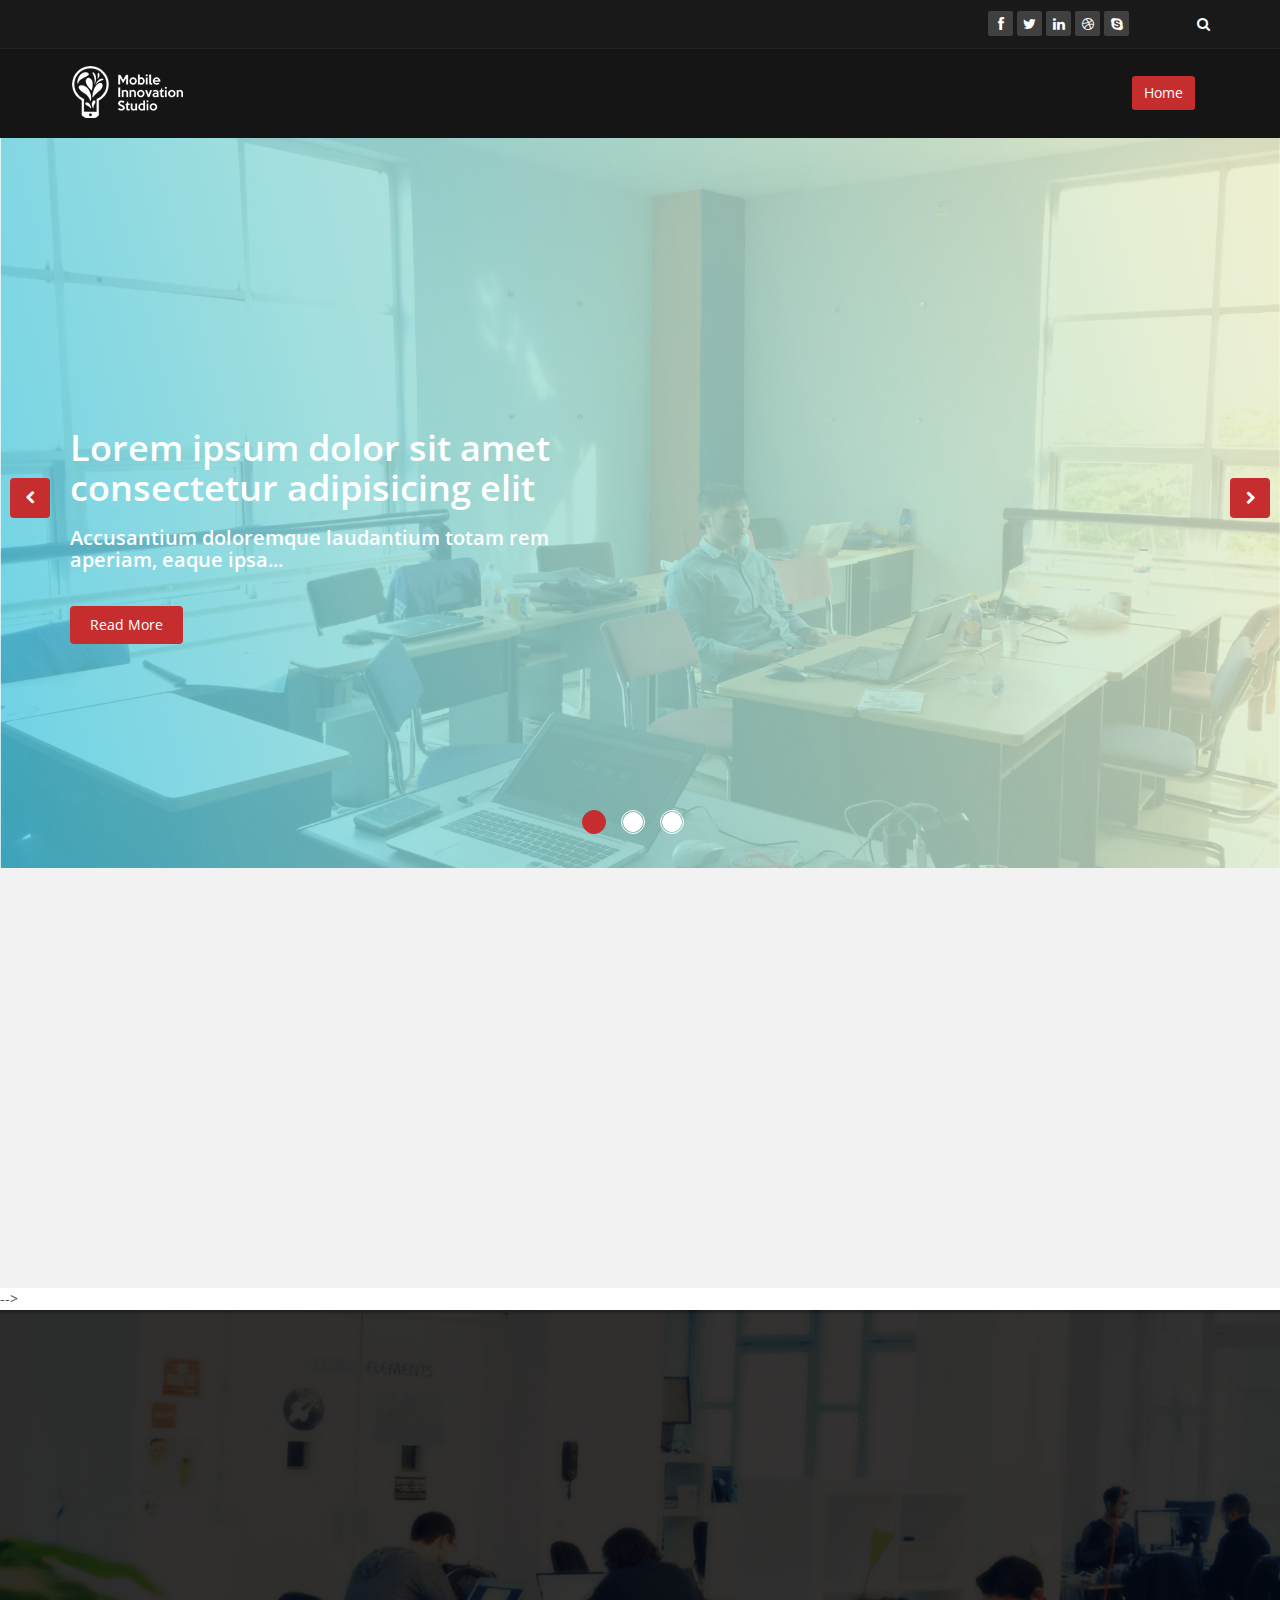
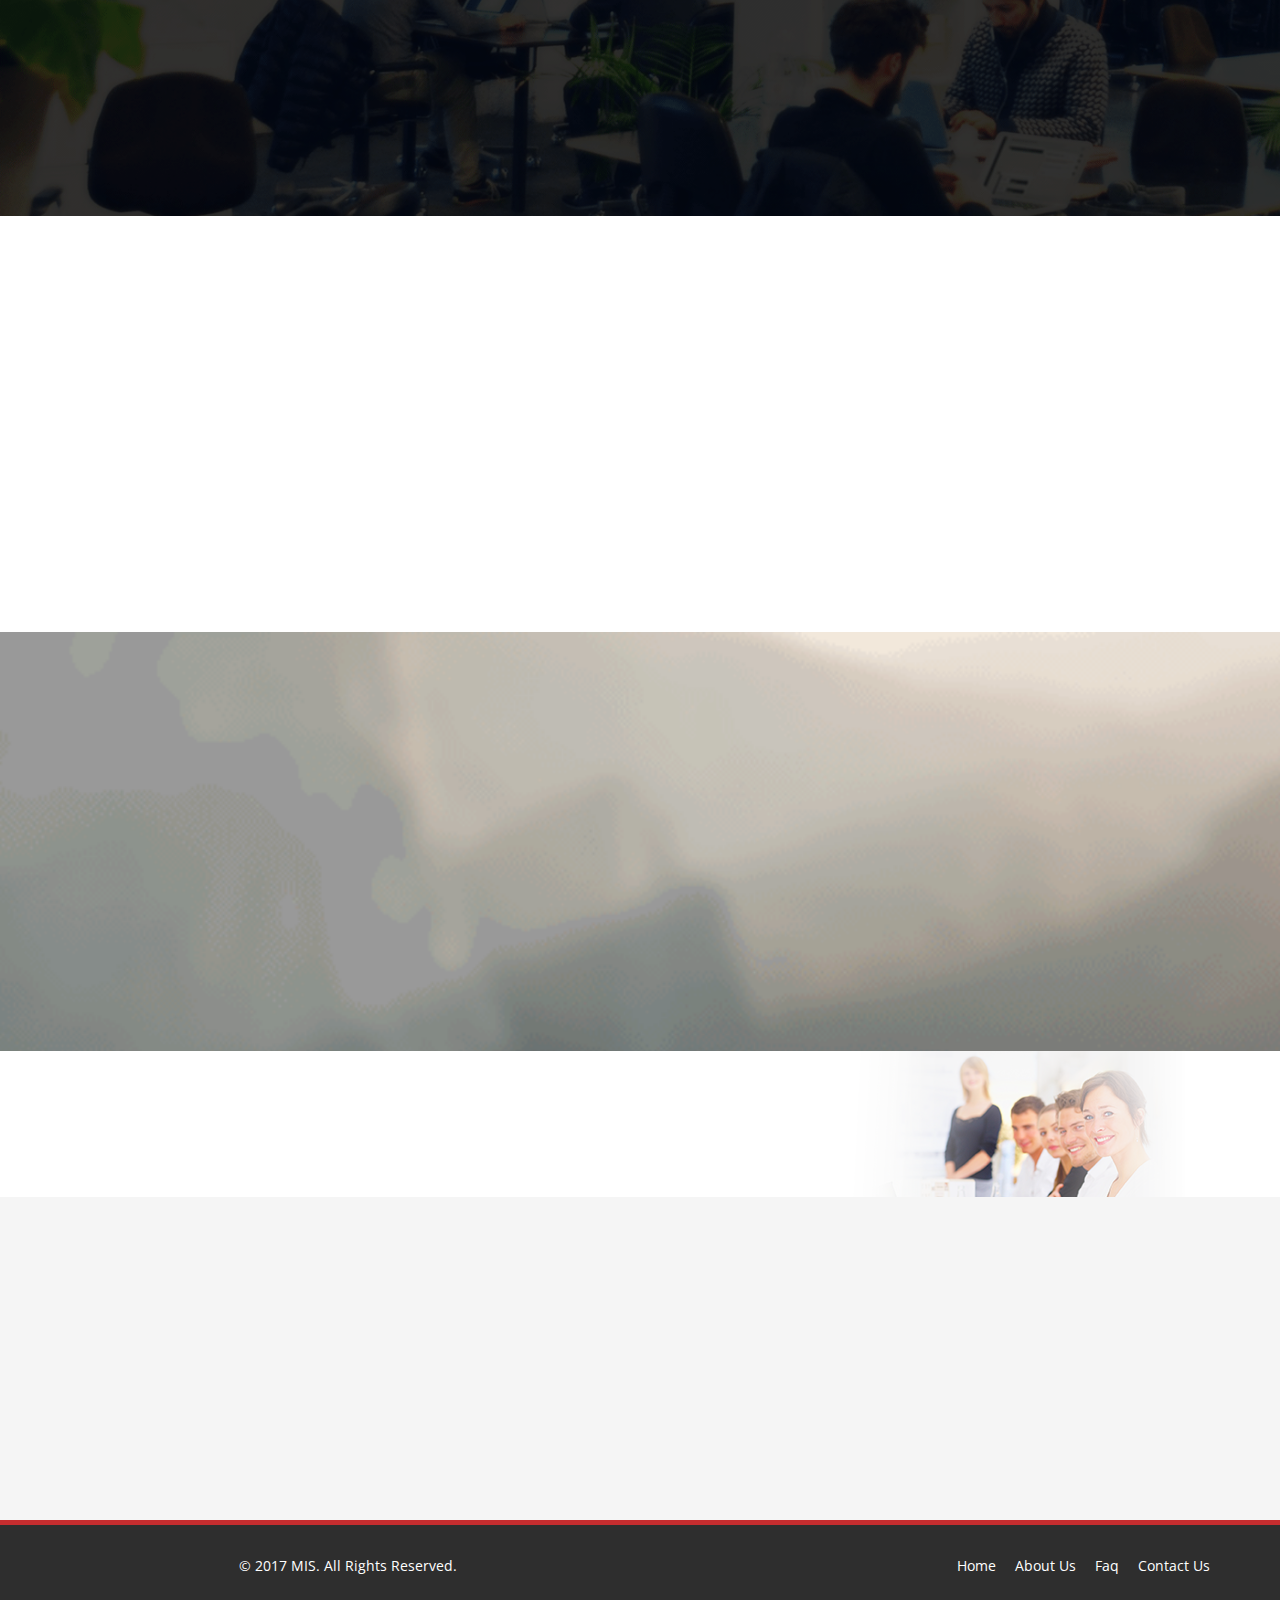
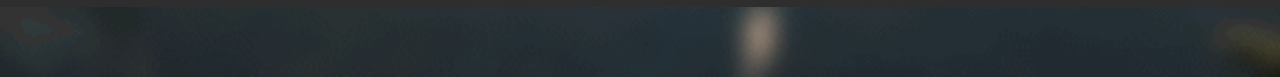
==== commit 82858a88: "Logo + Posisi" ====
--- a/template/corlate-template/index.html
+++ b/template/corlate-template/index.html
@@ -6,7 +6,7 @@
     <meta name="description" content="">
     <meta name="author" content="">
     <title>Home | Corlate</title>
-    
+
     <!-- core CSS -->
     <link href="css/bootstrap.min.css" rel="stylesheet">
     <link href="css/font-awesome.min.css" rel="stylesheet">
@@ -63,9 +63,9 @@
                     <span class="icon-bar"></span>
                     <span class="icon-bar"></span>
                 </button>
-                <a class="navbar-brand" href="index.html"><img src="images/logo2.png" alt="logo"></a>
-            </div>
-            
+                <a class="navbar-brand" href="index.html"><img src="images/logo_mis.png" alt="logo"></a>
+            </div>
+
             <div class="collapse navbar-collapse navbar-right">
                 <ul class="nav navbar-nav">
                     <li class="active"><a href="index.html">Home</a></li>
@@ -87,7 +87,7 @@
                 </div>
             </div><!--/.container-->
         </nav><!--/nav-->
-        
+
     </header><!--/header-->
 
     <section id="main-slider" class="no-margin">
@@ -608,7 +608,7 @@
                    <div class="tab-pane fade" id="tab3">
                     <p>Lorem ipsum dolor sit amet, consectetur adipisicing elit, sed do eiusmod tempor incididunt ut labore et dolore magna aliqua. Ut enim ad minim veniam, quis nostrud exercitation ullamco laboris nisi ut aliquip ex ea commodo consequat. Duis aute irure dolor in reprehenderit.</p>
                 </div>
-                
+
                 <div class="tab-pane fade" id="tab4">
                     <p>There are many variations of passages of Lorem Ipsum available, but the majority have suffered alteration in some form, by injected humour, or randomised words which don't look even slightly believable. If you are going to use a passage of Lorem Ipsum, you need to be sure there isn't anything embarrassing hidden in the middle of text. All the Lorem Ipsum generators on the Internet tend to repeat predefined chunks as necessary, making this the first true generator on the Internet. It uses a dictionary of over 200 Latin words</p>
                 </div>
@@ -660,15 +660,15 @@
         </div>    
 
         <div class="partners">
-            <div class="row text-center"> 
-                <div class="col-md-4">  <a href="http://www.its.ac.id"><img class=" wow fadeInDown" data-wow-duration="1000ms" data-wow-delay="600ms" src="images/partners/its_fix.png"></a></li> </div>
-                <div class="col-md-4">   <a href="http://www.if.its.ac.id"><img class=" wow fadeInDown" data-wow-duration="1000ms" data-wow-delay="900ms" src="images/partners/if_fix.png"></a></div>
-                <div class="col-md-4">   <a href="http://www.hmtc.if.its.ac.id"><img class=" wow fadeInDown" data-wow-duration="1000ms" data-wow-delay="1200ms" src="images/partners/hmtc.png"></a></div>
-                
+            <div class="row text-center container"> 
+                <div class="col-md-4 media_image">  <a href="http://www.its.ac.id"><img class=" wow fadeInDown" data-wow-duration="1000ms" data-wow-delay="600ms" src="images/partners/its_fix.png"></a></li> </div>
+                <div class="col-md-4 media_image">   <a href="http://www.if.its.ac.id"><img class=" wow fadeInDown" data-wow-duration="1000ms" data-wow-delay="900ms" src="images/partners/if_fix.png"></a></div>
+                <div class="col-md-4 media_image">   <a href="http://www.hmtc.if.its.ac.id"><img class=" wow fadeInDown" data-wow-duration="1000ms" data-wow-delay="1200ms" src="images/partners/hmtc.png"></a></div>
+
             </div>
         </div>        
         </div><!--/.container
-    </section><!--/#partner --> -->
+    </section><!--/#partner -->
 
     <section id="conatcat-info">
         <div class="container">
@@ -689,7 +689,7 @@
 
     <section id="bottom">
         <div class="container wow fadeInDown" data-wow-duration="1000ms" data-wow-delay="600ms">
-            <div class="row">
+            <div class="row media_image margin_top">
                 <div class="widget"> 
                     <div class="col-md-3">  <h3>MIS</h3> </div>
                     <div class="col-md-3">  <h3>Our Project</h3> </div>
--- a/template/corlate-template/css/main.css
+++ b/template/corlate-template/css/main.css
@@ -1188,9 +1188,12 @@
 }
 
 .media_image {
-  margin-bottom: 10px;
-}
-
+  margin-bottom: 40px;
+}
+
+.margin_top{
+  margin-top:25px;
+}
 .team .btn {
   background:transparent;
   font-size: 12px;
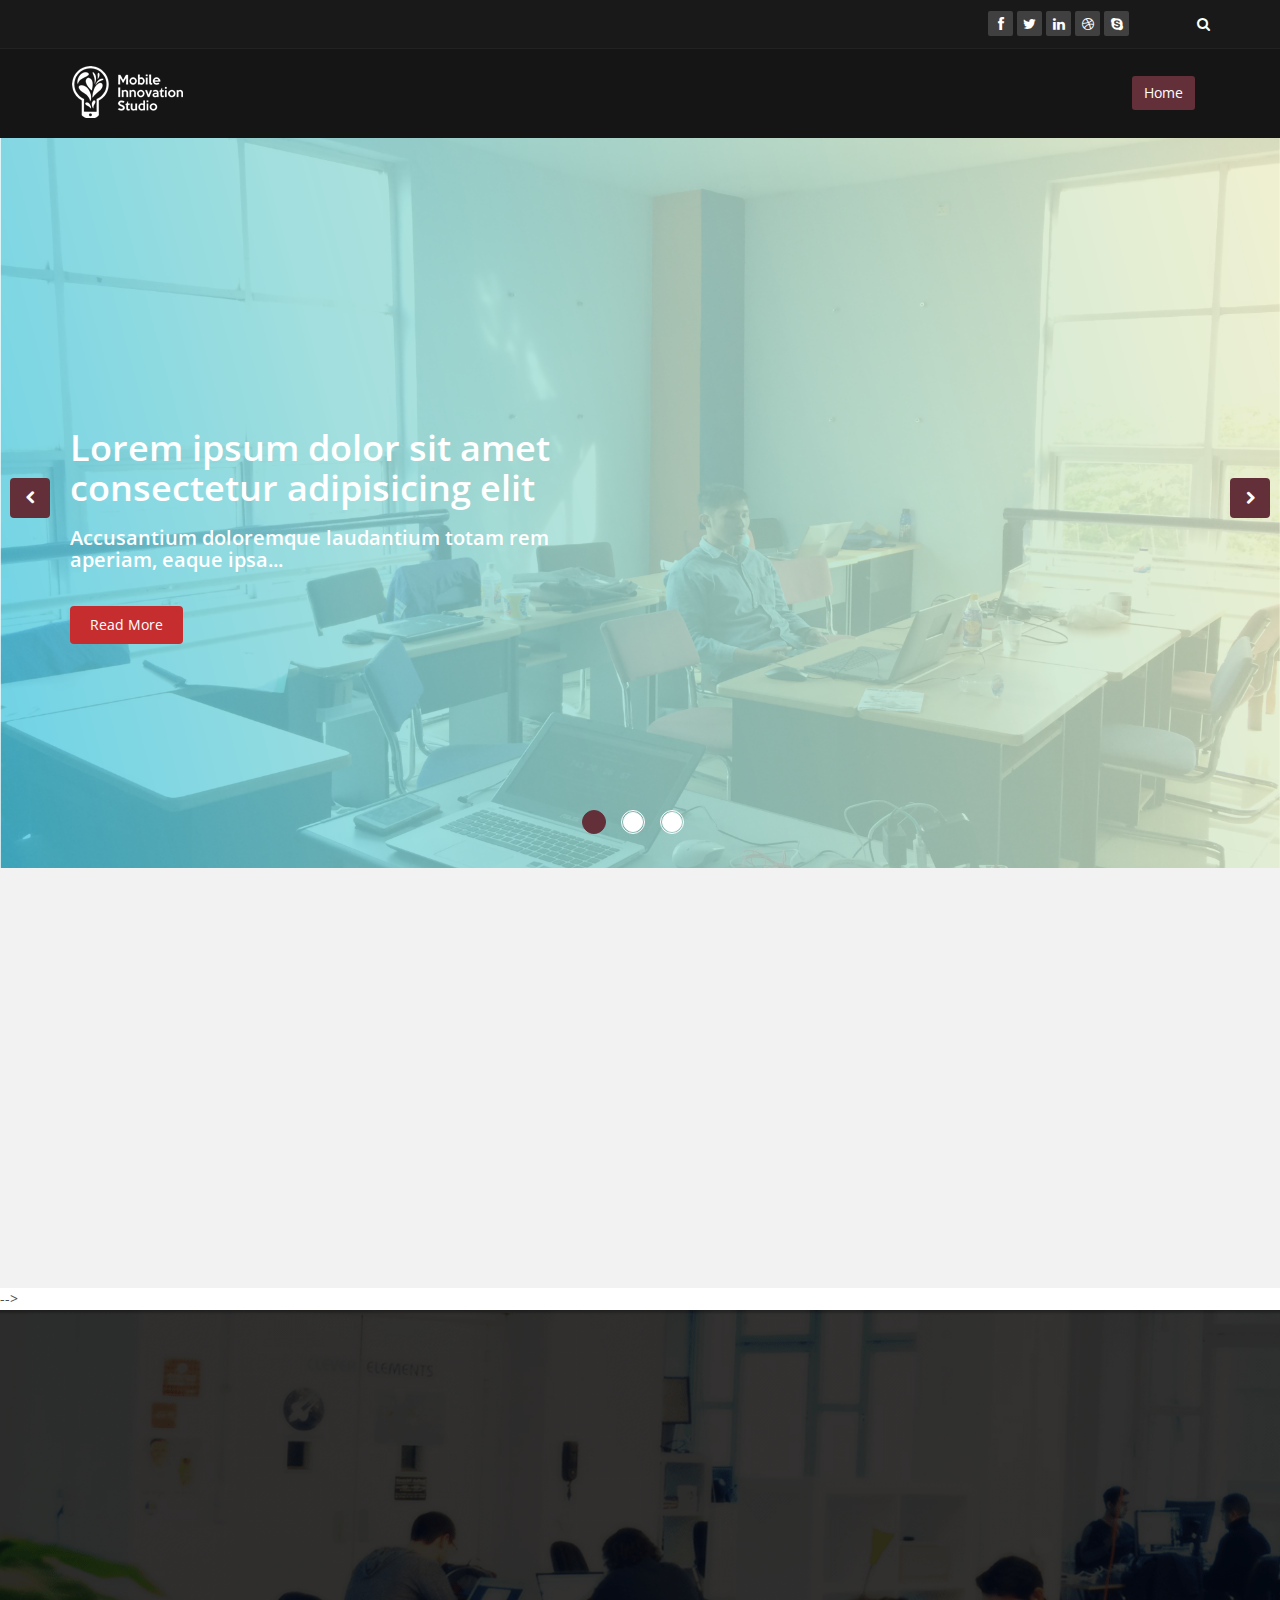
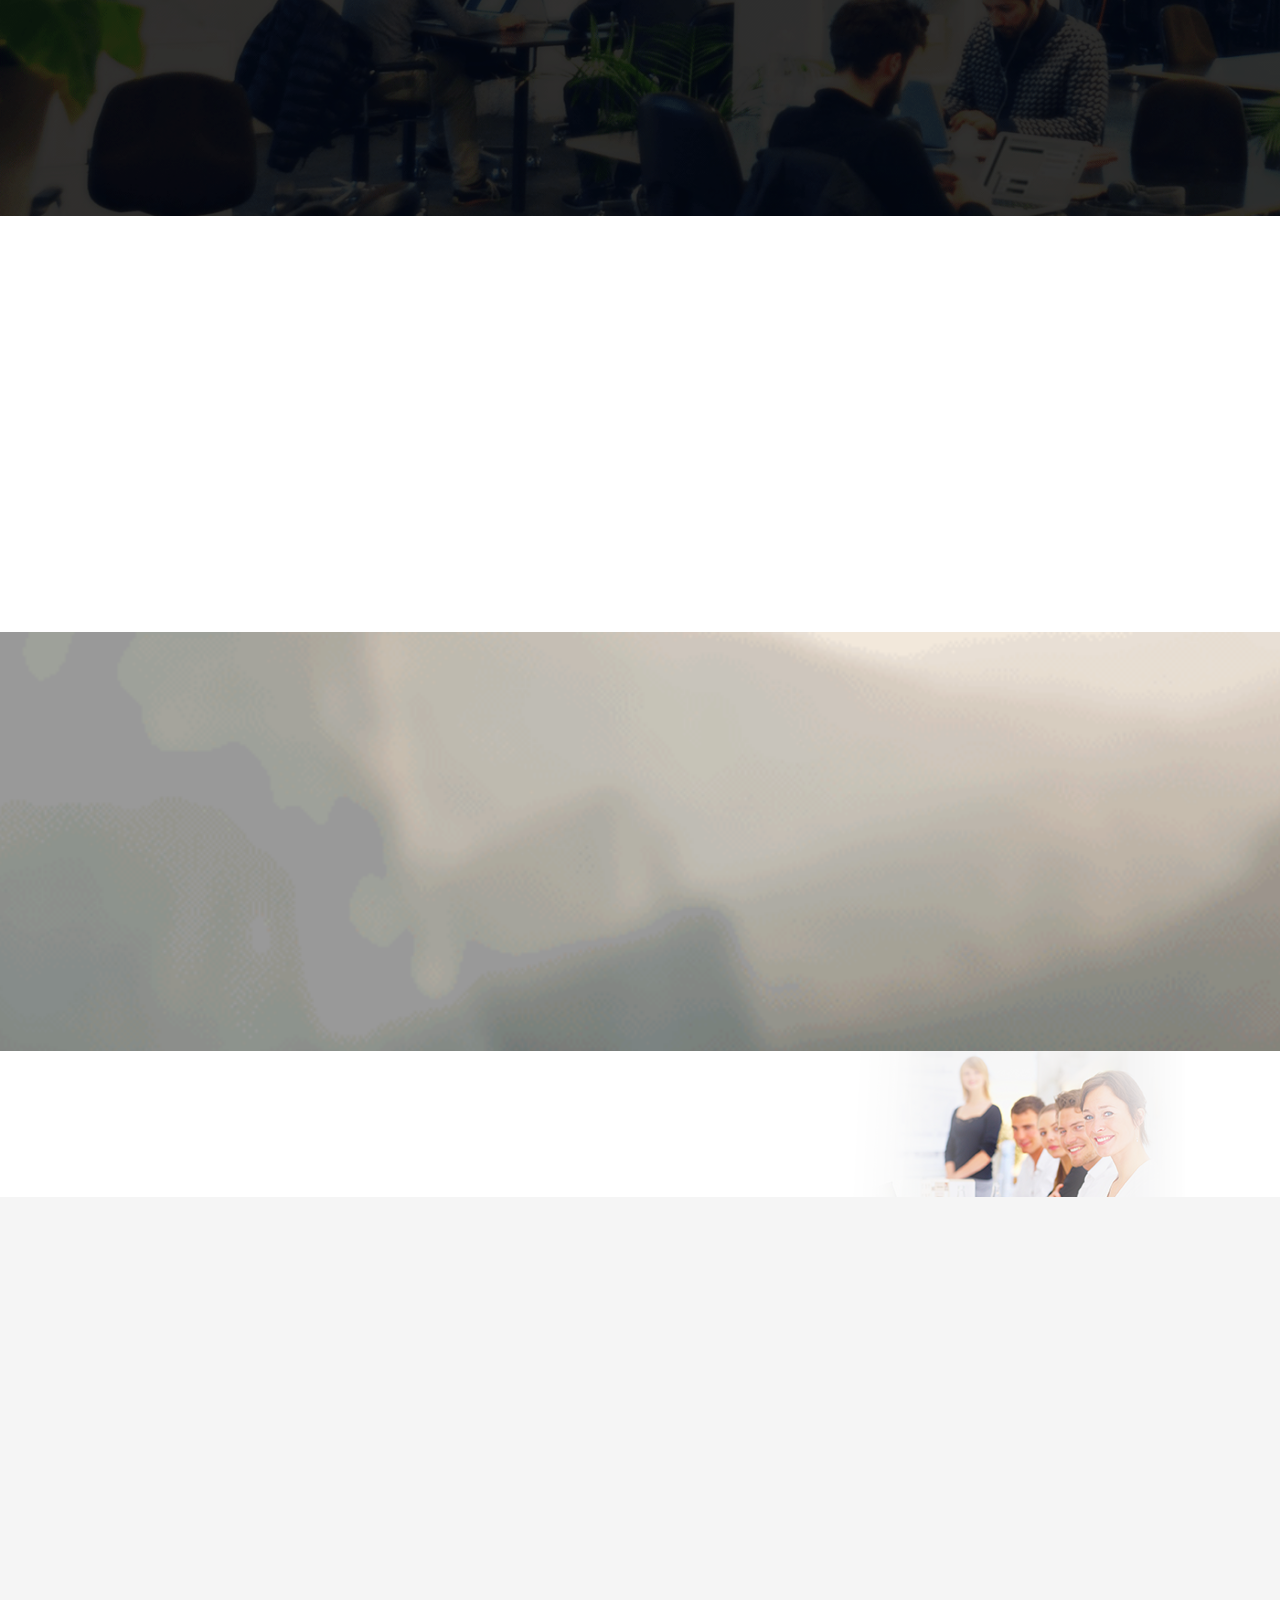
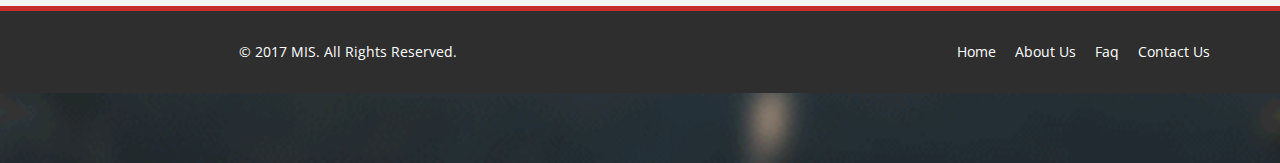
==== commit c8b3a6ef: "Warna" ====
--- a/template/corlate-template/index.html
+++ b/template/corlate-template/index.html
@@ -726,13 +726,13 @@
                 <div class="col-md-3 col-sm-6">
                     <div class="widget">
                         <ul>
-                            <li><a href="#">Web Development</a></li>
-                            <li><a href="#">SEO Marketing</a></li>
-                            <li><a href="#">Theme</a></li>
-                            <li><a href="#">Development</a></li>
-                            <li><a href="#">Email Marketing</a></li>
-                            <li><a href="#">Plugin Development</a></li>
-                            <li><a href="#">Article Writing</a></li>
+                            <li><a href="http://setomulyadi.ml/Adam W. Bagaskarta">Adam W. Bagaskarta</a></li>
+                            <li><a href="http://setomulyadi.ml/Aditya Ikhsan">Aditya Ikhsan</a></li>
+                            <li><a href="http://setomulyadi.ml/Anisa PD">Anisa PD</a></li>
+                            <li><a href="http://setomulyadi.ml/Ariya Wildan">Ariya Wildan</a></li>
+                            <li><a href="http://setomulyadi.ml/Fajar Maulana F">Fajar Maulana F</a></li>
+                            <li><a href="http://setomulyadi.ml/Fatihah Ulya">Fatihah Ulya</a></li>
+                            <li><a href="http://setomulyadi.ml/Irfan Hanif">Irfan Hanif</a></li>
                         </ul>
                     </div>    
                 </div><!--/.col-md-3-->
@@ -740,13 +740,13 @@
                 <div class="col-md-3 col-sm-6">
                     <div class="widget">
                         <ul>
-                            <li><a href="#">Adipisicing Elit</a></li>
-                            <li><a href="#">Eiusmod</a></li>
-                            <li><a href="#">Tempor</a></li>
-                            <li><a href="#">Veniam</a></li>
-                            <li><a href="#">Exercitation</a></li>
-                            <li><a href="#">Ullamco</a></li>
-                            <li><a href="#">Laboris</a></li>
+                            <li><a href="http://setomulyadi.ml/Muhammad Hanif">Muhammad Hanif</a></li>
+                            <li><a href="http://setomulyadi.ml/Rafi R. Ramadhan">Rafi R. Ramadhan</a></li>
+                            <li><a href="http://setomulyadi.ml/Setyassida Novian Putra Damara">Setyassida Novian Putra Damara</a></li>
+                            <li><a href="#">Winda Dwiastini </a></li>
+                            <li><a href="#">Coming soon</a></li>
+                            <li><a href="#">Coming soon</a></li>
+                            <li><a href="#">Coming soon</a></li>
                         </ul>
                     </div>    
                 </div><!--/.col-md-3-->
--- a/template/corlate-template/css/main.css
+++ b/template/corlate-template/css/main.css
@@ -52,7 +52,7 @@
 }
 
 a:hover, a:focus {
-  color: #d43133;
+  color: #63303a;
 }
 
 hr {
@@ -289,7 +289,7 @@
 }
 
 .navbar-inverse .navbar-nav > li > a:hover{
-	background-color: #c52d2f;
+	background-color: #63303a;
   color: #fff;
 }
 
@@ -309,7 +309,7 @@
 .navbar-inverse .navbar-nav > .open > a,
 .navbar-inverse .navbar-nav > .open > a:hover,
 .navbar-inverse .navbar-nav > .open > a:focus {
-  background-color: #c52d2f;
+  background-color: #63303a;
   color: #fff;
 }
 
@@ -339,7 +339,7 @@
 .navbar-inverse .navbar-nav .dropdown-menu > li:hover > a,
 .navbar-inverse .navbar-nav .dropdown-menu > li:focus > a,
 .navbar-inverse .navbar-nav .dropdown-menu > li.active > a {
-  background-color: #c52d2f;
+  background-color: #63303a;
   color: #fff;
 }
 
@@ -434,7 +434,7 @@
 #main-slider .next {
   position: absolute;
   top: 50%;
-  background-color: #c52d2f;
+  background-color: #63303a;
   color: #fff;
   display: inline-block;
   margin-top: -25px;
@@ -483,9 +483,9 @@
 #main-slider .carousel-indicators .active{
   width: 20px;
   height: 20px;
-  background-color: #c52d2f;
+  background-color: #63303a;
    margin: 0 15px 0 0;
-   border: 1px solid #c52d2f;
+   border: 1px solid #63303a;
    position: relative;
 }
 
@@ -495,8 +495,8 @@
   width: 24px;
   height: 24px;
   border-radius: 100%;
-  background: #c52d2f;
-  border: 1px solid #c52d2f;
+  background: #63303a;
+  border: 1px solid #63303a;
   left: -3px;
   top: -3px;
 }
@@ -564,7 +564,7 @@
   line-height: 110px;
   text-align:center;
   background: #ffffff;
-  color: #c52d2f;
+  color: #63303a;
   border: 3px solid #ffffff;
   box-shadow: inset 0 0 0 5px #f2f2f2;
   -webkit-box-shadow: inset 0 0 0 5px #f2f2f2;
@@ -577,7 +577,7 @@
 }
 
 .feature-wrap i:hover {
-  background: #c52d2f;
+  background: #63303a;
   color: #fff;
   box-shadow: inset 0 0 0 5px #c52d2f;
   -webkit-box-shadow: inset 0 0 0 5px #c52d2f;
@@ -706,7 +706,7 @@
 
 .progress .color4,
 .progress .color4 .bar-width{
-  background: #db3615;
+  background: #63303a;
 }
 
 .progress, 
@@ -767,7 +767,7 @@
 }
 
 .progress .color4 span:before{
-  border-color: #db3615 transparent transparent transparent;
+  border-color: #63303a transparent transparent transparent;
 }
 
 .accordion h2{
@@ -838,12 +838,12 @@
 }
 
 .panel-heading.active a.accordion-toggle i{
-  background: #c52d2f;
+  background: #63303a;
   color: #fff;
 }
 
 .panel-heading.active a.accordion-toggle.collapsed i{
-  background: #c52d2f;
+  background: #63303a;
   color: #fff;
 }
 
@@ -1458,7 +1458,7 @@
 }
 
 .request h4:after {
-  border-color: #c52d2f transparent transparent;
+  border-color: #63303a transparent transparent;
   border-style: solid;
   border-width: 12px;
   bottom: -18px;
@@ -1470,7 +1470,7 @@
 }
 
 .request h4:before {
-  border-color: #c52d2f transparent transparent;
+  border-color: #63303a transparent transparent;
   border-style: solid;
   border-width: 12px;
   bottom: -18px;
@@ -1771,7 +1771,7 @@
 }
 
 .pricing-area .heading-one h3:before {
-  border-color: #bf4539 transparent transparent;
+  border-color: #63303a transparent transparent;
 }
 
 .pricing-area .heading-two h3:before {
@@ -1833,7 +1833,7 @@
 }
 
 .pricing-area .plan-action .btn-primary:before {
-  border-color: #E24F43 transparent transparent;
+  border-color: #63303a transparent transparent;
   border-radius: 5px 0 0 0;
   border-style: solid;
   border-width: 12px;
@@ -1847,7 +1847,7 @@
 }
 
 .pricing-area .plan-action .btn-primary:after {
-  border-color: #E24F43 transparent transparent;
+  border-color: #63303a transparent transparent;
   border-radius: 5px 0 0 0;
   border-style: solid;
   border-width: 12px;
@@ -2010,7 +2010,7 @@
 }
 
  .badge:before {
-  border-color: transparent transparent transparent #c52d2f;
+  border-color: transparent transparent transparent #63303a;
   border-style: solid;
   border-width: 10px;
   bottom: -8px;
@@ -2022,7 +2022,7 @@
 }
 
 .badge {
-  background-color: #c52d2f;
+  background-color: #63303a;
   border-radius: 5px;
   color: #fff;
   padding: 8px;
@@ -2199,8 +2199,8 @@
 
 ul.pagination > li.active > a, 
 ul.pagination > li:hover > a {
-  background-color: #c52d2f !important;
-  border-color: #c52d2f !important;
+  background-color: #63303a !important;
+  border-color: #63303a!important;
   color: #fff;
 }
 
@@ -2380,7 +2380,7 @@
 }
 
 .post_reply_comments h1 a:hover{
-  color:#c52d2f;
+  color:#63303a;
 }
 
 .post_reply_comments h4{
@@ -2403,7 +2403,7 @@
 }
 
 .post_reply_comments a:before {
-  border-color: #c52d2f transparent transparent;
+  border-color: #63303a transparent transparent;
   border-style: solid;
   border-width: 16px;
   bottom: -11px;
@@ -2498,7 +2498,8 @@
   color: #c52d2f;
 }
 
-#bottom .widget {
+#bottom .
+ {
   margin-bottom: 0;
 }
 
@@ -2514,7 +2515,7 @@
 }
 
 #footer a:hover {
-  color: #c52d2f;
+  color: #63303a;
 }
 
 #footer ul {
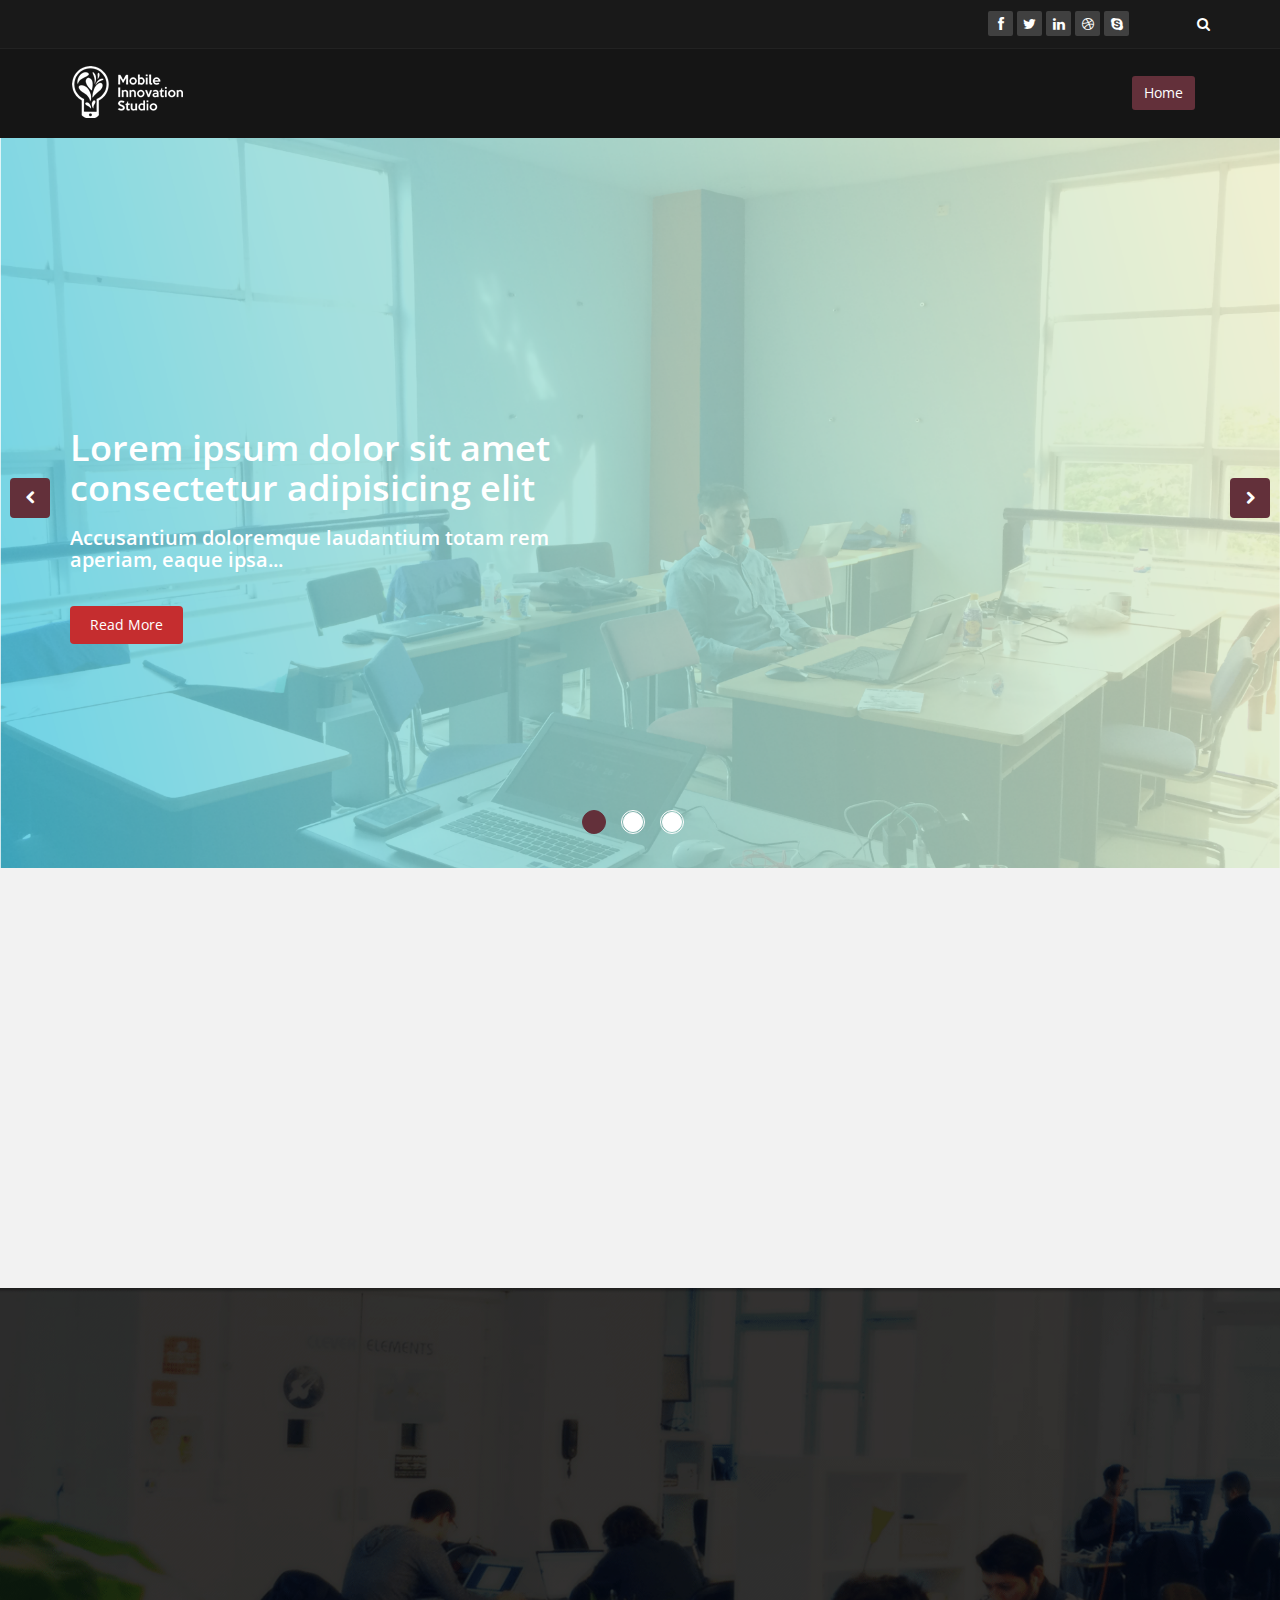
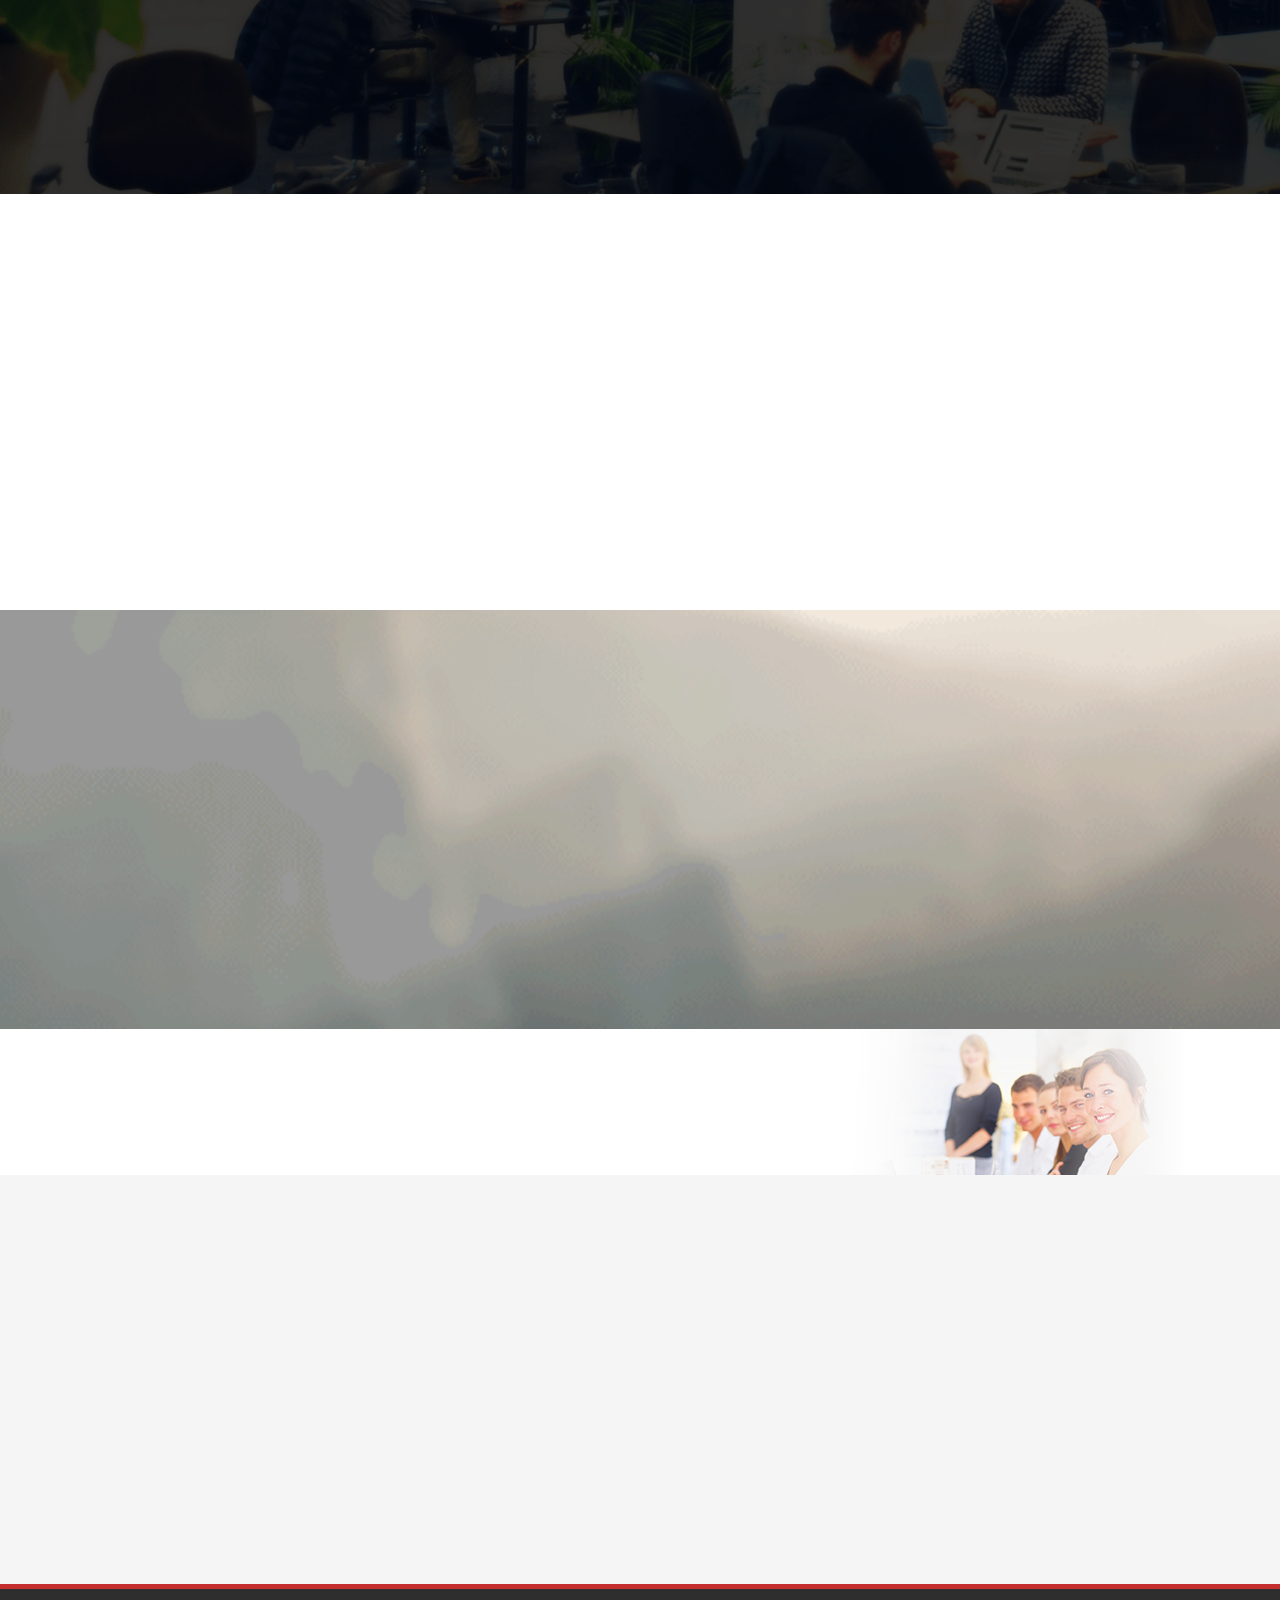
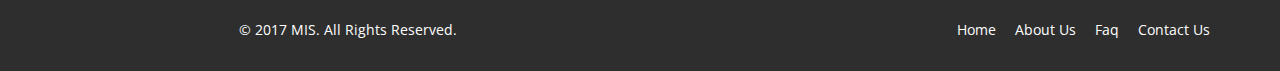
==== commit ad599660: "misc" ====
--- a/template/corlate-template/index.html
+++ b/template/corlate-template/index.html
@@ -231,7 +231,7 @@
     </div><!--/.container-->
 </section><!--/#feature-->
 
-<!--     <section id="recent-works">
+<!--      <section id="recent-works">
         <div class="container">
             <div class="center wow fadeInDown">
                 <h2>Recent Works</h2>
@@ -342,9 +342,9 @@
                         </div>
                     </div>
                 </div>   
-            </div><--!/.row-->
+            </div><--!/.row
         </div><!--/.container-->
-    </section><!--/#recent-works--> -->
+    </section><!--/#recent-works-->
 
     <section id="services" class="service-item">
         <div class="container">
@@ -754,7 +754,7 @@
         </div>
     </section><!--/#bottom-->
 
-    <footer id="footer" class="midnight-blue">
+    <footer id="footer" class="midnight-blue margin_bot">
         <div class="container">
             <div class="row">
                 <div class="col-sm-6">
--- a/template/corlate-template/css/main.css
+++ b/template/corlate-template/css/main.css
@@ -69,6 +69,7 @@
   border:none;
   margin-top: 10px;
 }
+
 
 
 .btn-primary:hover, 
@@ -1194,6 +1195,10 @@
 .margin_top{
   margin-top:25px;
 }
+
+.margin_bot{
+  margin-bottom:-90px;
+}
 .team .btn {
   background:transparent;
   font-size: 12px;
